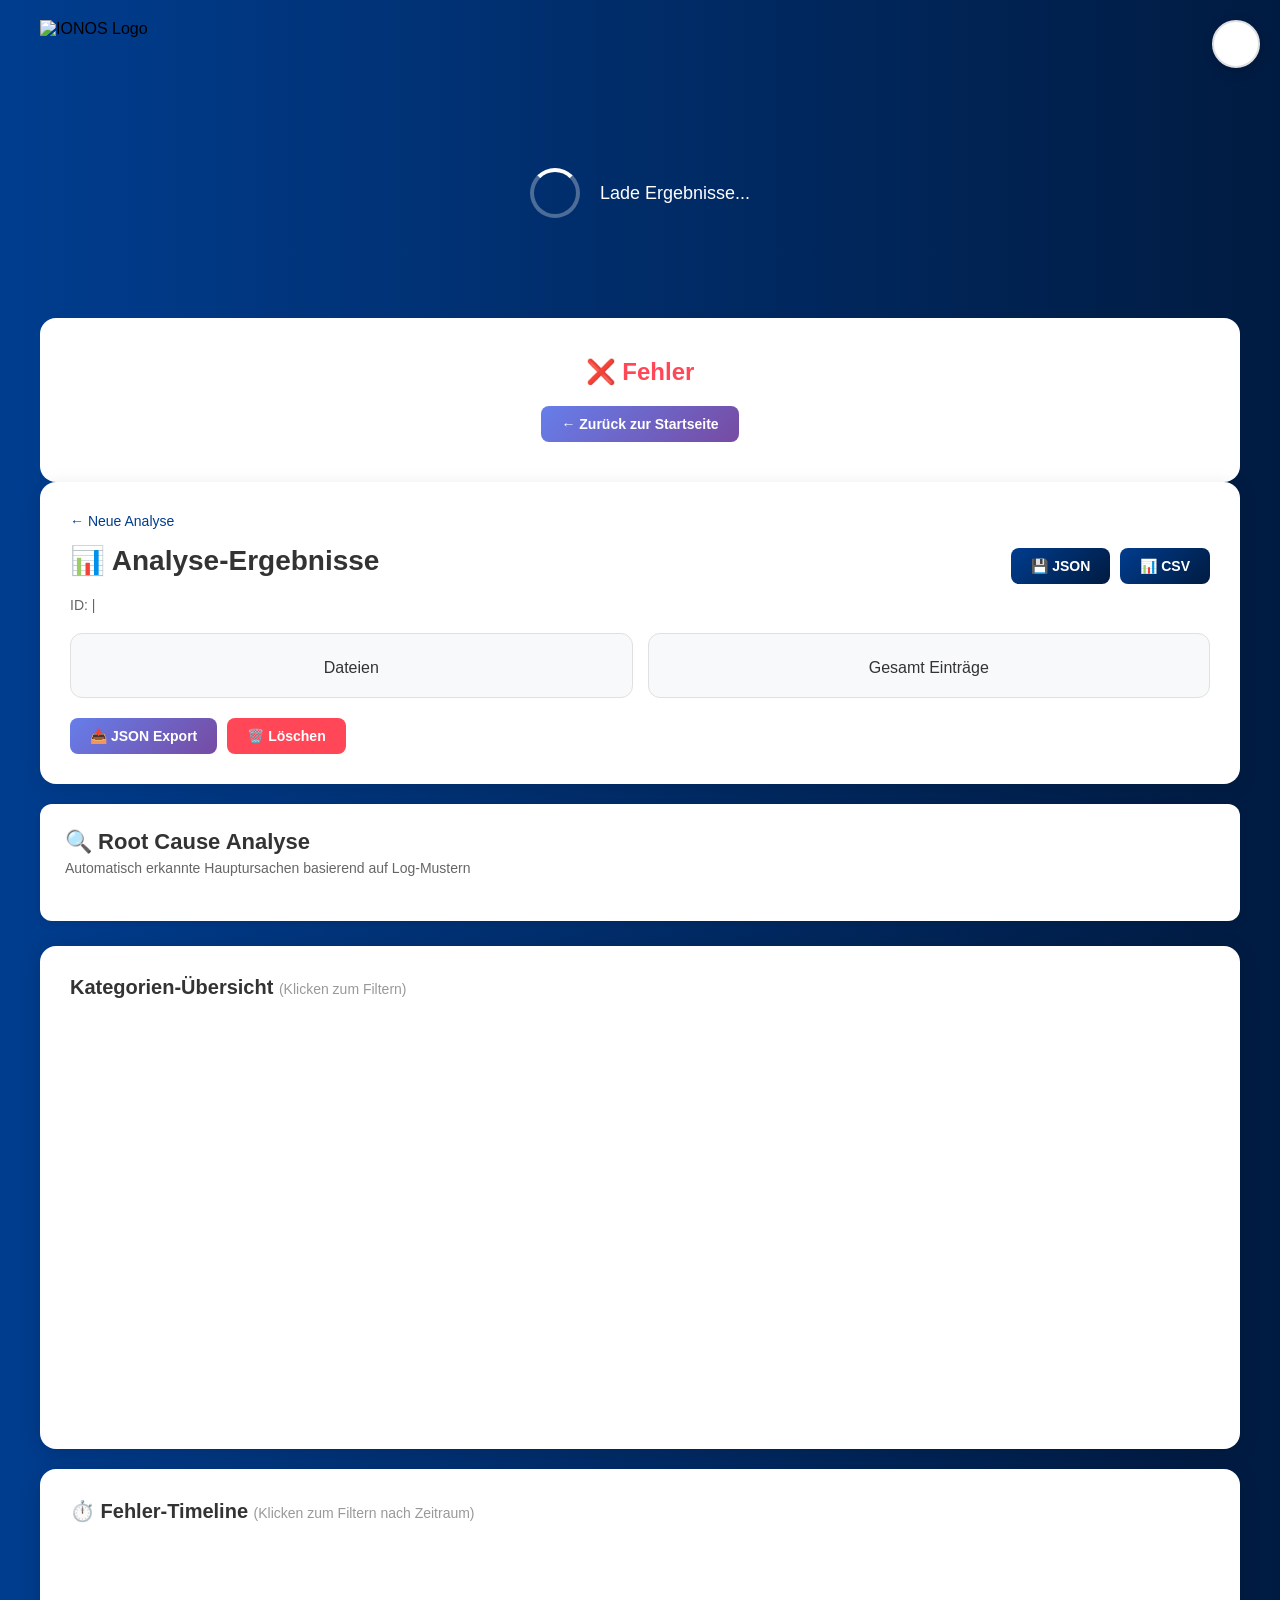
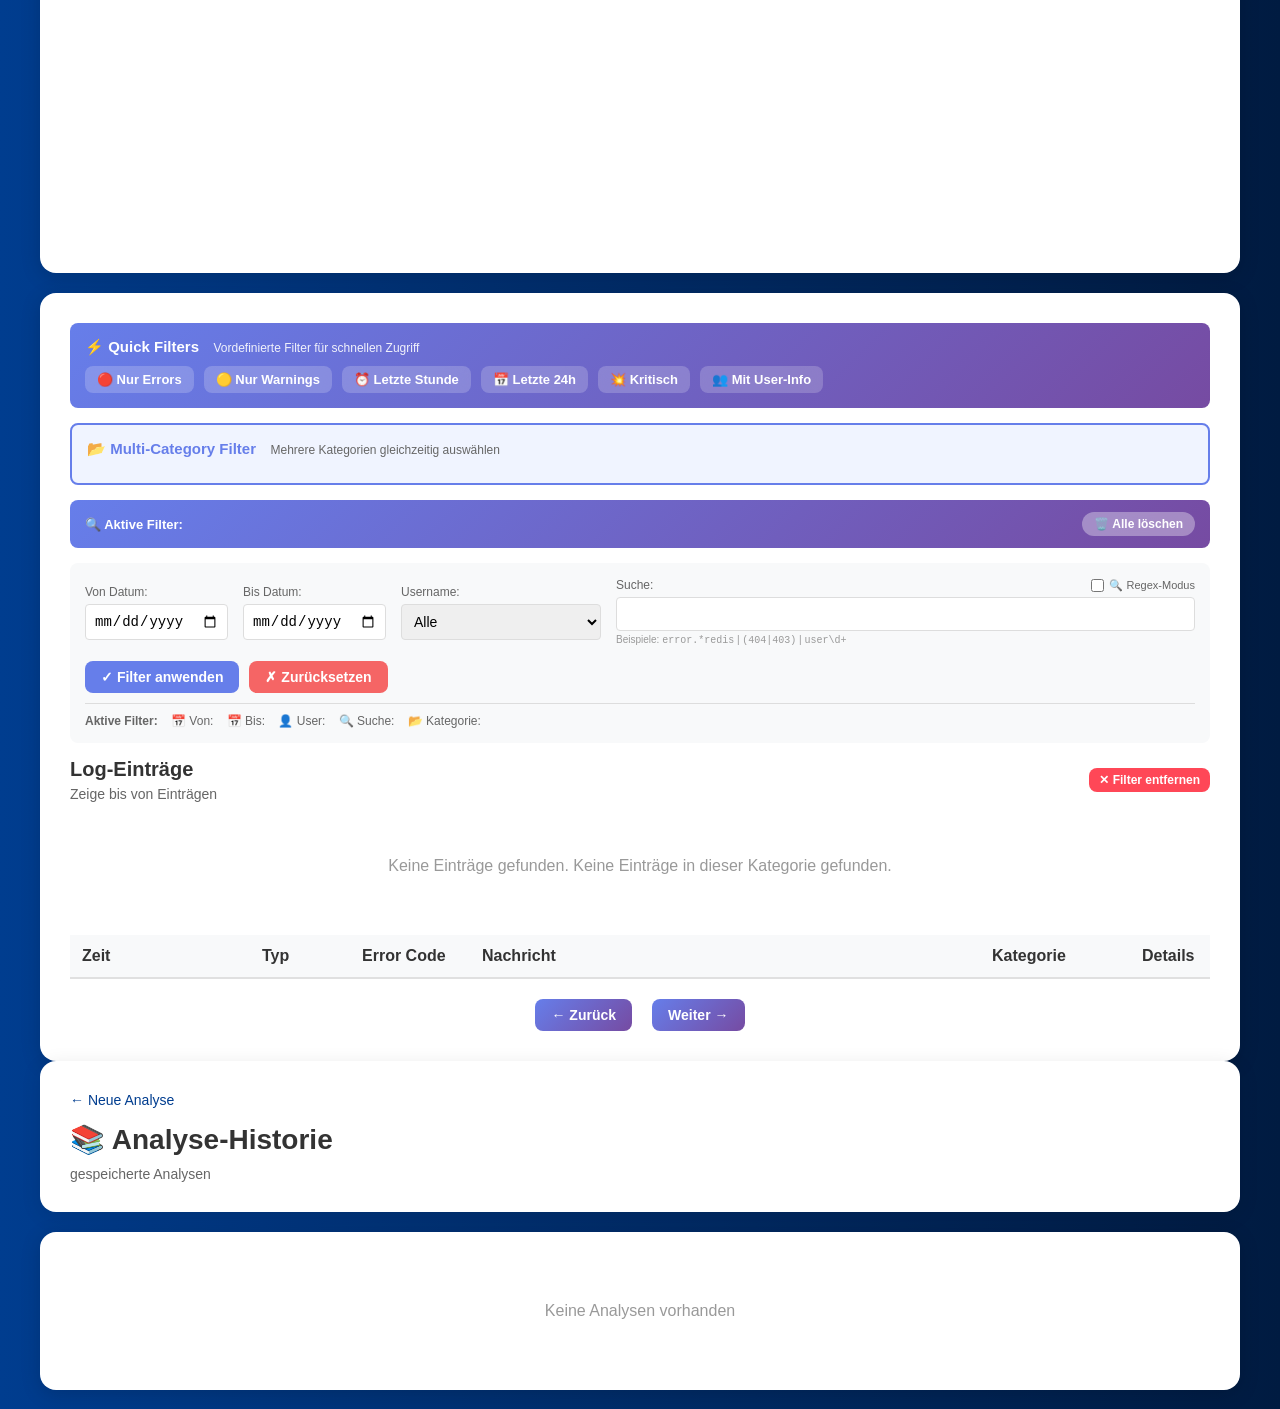
==== backend/static/results.html @ 9494ece1 "Add Dark Mode support for Charts, Timeline and Log Table" ====
<!DOCTYPE html>
<html lang="de">
<head>
    <meta charset="UTF-8">
    <meta name="viewport" content="width=device-width, initial-scale=1.0">
    <title>Analyse-Ergebnisse - Nextcloud Log Analyzer</title>
    
    <!-- Favicons -->
    <link rel="icon" type="image/x-icon" href="/static/favicon.ico">
    <link rel="icon" type="image/png" sizes="16x16" href="/static/favicon-16px.png">
    <link rel="icon" type="image/png" sizes="32x32" href="/static/favicon-32px.png">
    <link rel="icon" type="image/png" sizes="48x48" href="/static/favicon-48px.png">
    
    <script defer src="https://cdn.jsdelivr.net/npm/alpinejs@3.13.3/dist/cdn.min.js"></script>
    <script src="https://cdn.jsdelivr.net/npm/chart.js@4.4.0/dist/chart.umd.min.js"></script>
    <style>
        /* CSS Variables for Light/Dark Theme */
        :root {
            /* IONOS Brand Colors */
            --global--color-ionos-blue: #003d8f;
            --global--color-dark-midnight: #001b41;
            
            --bg-gradient-start: var(--global--color-ionos-blue);
            --bg-gradient-end: var(--global--color-dark-midnight);
            --container-bg: #ffffff;
            --text-primary: #333333;
            --text-secondary: #666666;
            --text-tertiary: #999999;
            --border-color: #e0e0e0;
            --shadow-sm: rgba(0, 0, 0, 0.1);
            --shadow-md: rgba(0, 0, 0, 0.15);
            --link-color: var(--global--color-ionos-blue);
            --link-hover: #004ba3;
            --card-bg: #ffffff;
            --header-bg: #f8f9fa;
            --table-header-bg: #f8f9fa;
            --table-border: #e0e0e0;
            --table-hover: #f5f5f5;
            --input-bg: #ffffff;
            --input-border: #ddd;
            --button-bg: var(--global--color-ionos-blue);
            --button-hover: #004ba3;
            --danger-bg: #dc3545;
            --danger-hover: #c82333;
            --stat-bg: #f8f9fa;
        }
        
        [data-theme="dark"] {
            --bg-gradient-start: var(--global--color-dark-midnight);
            --bg-gradient-end: #000a1f;
            --container-bg: #0f3460;
            --text-primary: #e4e4e4;
            --text-secondary: #b8b8b8;
            --text-tertiary: #8a8a8a;
            --border-color: #2a2a3e;
            --shadow-sm: rgba(0, 0, 0, 0.3);
            --shadow-md: rgba(0, 0, 0, 0.5);
            --link-color: #8b9dff;
            --link-hover: #a8b5ff;
            --card-bg: #1a2332;
            --header-bg: #162238;
            --table-header-bg: #1a2840;
            --table-border: #2a3a52;
            --table-hover: #1f3048;
            --input-bg: #1a2840;
            --input-border: #2a3a52;
            --button-bg: #5568d3;
            --button-hover: #667eea;
            --danger-bg: #dc3545;
            --danger-hover: #e84e5f;
            --stat-bg: #1a2840;
        }
        
        * {
            margin: 0;
            padding: 0;
            box-sizing: border-box;
            transition: background-color 0.3s ease, color 0.3s ease, border-color 0.3s ease;
        }

        body {
            font-family: -apple-system, BlinkMacSystemFont, 'Segoe UI', Roboto, 'Helvetica Neue', Arial, sans-serif;
            background: linear-gradient(to right, var(--global--color-ionos-blue), var(--global--color-dark-midnight));
            min-height: 100vh;
            padding: 20px;
        }
        
        .theme-toggle {
            position: fixed;
            top: 20px;
            right: 20px;
            width: 48px;
            height: 48px;
            border-radius: 50%;
            background: var(--container-bg);
            border: 2px solid var(--border-color);
            cursor: pointer;
            font-size: 20px;
            display: flex;
            align-items: center;
            justify-content: center;
            box-shadow: 0 4px 12px var(--shadow-md);
            z-index: 1000;
            transition: all 0.3s ease;
        }
        
        .theme-toggle:hover {
            transform: scale(1.1);
            box-shadow: 0 6px 16px var(--shadow-md);
        }

        .container {
            max-width: 1200px;
            margin: 0 auto;
        }

        .header {
            background: var(--container-bg);
            border-radius: 16px;
            padding: 30px;
            margin-bottom: 20px;
            box-shadow: 0 4px 20px var(--shadow-sm);
        }

        h1 {
            color: var(--text-primary);
            margin-bottom: 10px;
            font-size: 28px;
        }

        .back-link {
            display: inline-block;
            color: var(--link-color);
            text-decoration: none;
            margin-bottom: 15px;
            font-size: 14px;
        }

        .back-link:hover {
            color: var(--link-hover);
            text-decoration: underline;
        }

        .stats-grid {
            display: grid;
            grid-template-columns: repeat(auto-fit, minmax(200px, 1fr));
            gap: 15px;
            margin-top: 20px;
        }

        .stat-card {
            background: var(--stat-bg);
            color: var(--text-primary);
            border: 1px solid var(--border-color);
            padding: 20px;
            border-radius: 12px;
            text-align: center;
        }

        .stat-value {
            font-size: 32px;
            font-weight: bold;
            margin-bottom: 5px;
            color: var(--link-color);
        }
        }

        .stat-label {
            font-size: 14px;
            opacity: 0.9;
        }

        .chart-container {
            background: var(--card-bg);
            border-radius: 16px;
            padding: 30px;
            margin-bottom: 20px;
            box-shadow: 0 4px 20px var(--shadow-md);
        }

        .chart-title {
            font-size: 20px;
            font-weight: 600;
            color: var(--text-primary);
            margin-bottom: 20px;
        }

        .entries-container {
            background: var(--card-bg);
            border-radius: 16px;
            padding: 30px;
            box-shadow: 0 4px 20px var(--shadow-md);
        }

        .entries-table {
            width: 100%;
            border-collapse: collapse;
            margin-top: 20px;
        }

        .entries-table th {
            background: var(--table-header-bg);
            padding: 12px;
            text-align: left;
            font-weight: 600;
            color: var(--text-primary);
            border-bottom: 2px solid var(--table-border);
            position: sticky;
            top: 0;
            z-index: 10;
        }

        .entries-table td {
            padding: 12px;
            border-bottom: 1px solid var(--table-border);
            font-size: 14px;
            color: var(--text-secondary);
        }

        .entries-table td:first-child {
            font-family: 'Courier New', monospace;
            font-size: 13px;
            white-space: nowrap;
            color: var(--text-secondary);
        }

        .entries-table td:nth-child(3) {
            max-width: 500px;
            overflow: hidden;
            text-overflow: ellipsis;
        }

        .entries-table tr:hover {
            background: var(--table-hover);
        }

        /* Table cell border for dark mode */
        .table-cell-border {
            border-bottom: 1px solid var(--table-border);
        }

        /* Detail row styles for dark mode */
        .detail-row-bg {
            background: var(--stat-bg) !important;
        }

        .detail-box {
            background: var(--card-bg);
            padding: 15px;
            border-radius: 8px;
            border: 2px solid #667eea;
        }

        .detail-box h4 {
            margin: 0 0 15px 0;
            color: #667eea;
        }

        .detail-box strong {
            color: var(--text-primary);
        }

        .detail-box span,
        .detail-box div {
            color: var(--text-secondary);
        }

        .badge {
            display: inline-block;
            padding: 4px 8px;
            border-radius: 4px;
            font-size: 12px;
            font-weight: 600;
        }

        .badge-error {
            background: #ff4757;
            color: white;
        }

        .badge-warning {
            background: #ffa502;
            color: white;
        }

        .badge-info {
            background: #3742fa;
            color: white;
        }

        .loading {
            display: flex;
            align-items: center;
            justify-content: center;
            padding: 100px 20px;
            color: white;
            font-size: 18px;
        }

        .spinner {
            border: 4px solid rgba(255, 255, 255, 0.3);
            border-top: 4px solid white;
            border-radius: 50%;
            width: 50px;
            height: 50px;
            animation: spin 1s linear infinite;
            margin-right: 20px;
        }

        @keyframes spin {
            0% { transform: rotate(0deg); }
            100% { transform: rotate(360deg); }
        }

        .error {
            background: white;
            border-radius: 16px;
            padding: 40px;
            text-align: center;
            color: #ff4757;
        }

        .history-list {
            list-style: none;
        }

        .history-item {
            background: #f8f9fa;
            padding: 15px;
            margin-bottom: 10px;
            border-radius: 8px;
            display: flex;
            justify-content: space-between;
            align-items: center;
        }

        .history-item:hover {
            background: #e9ecef;
            cursor: pointer;
        }

        .btn {
            padding: 10px 20px;
            border: none;
            border-radius: 8px;
            cursor: pointer;
            font-size: 14px;
            font-weight: 600;
            text-decoration: none;
            display: inline-block;
        }

        .btn-primary {
            background: linear-gradient(135deg, #667eea 0%, #764ba2 100%);
            color: white;
        }

        .btn-danger {
            background: #ff4757;
            color: white;
        }

        .btn:hover {
            opacity: 0.9;
        }

        .actions {
            margin-top: 20px;
            display: flex;
            gap: 10px;
        }

        /* Root Cause Analysis Styles */
        .root-cause-container {
            background: var(--card-bg);
            border-radius: 12px;
            padding: 25px;
            margin-bottom: 25px;
            box-shadow: 0 2px 8px var(--shadow-sm);
        }

        .root-cause-header h3 {
            margin: 0 0 5px 0;
            color: var(--text-primary);
            font-size: 22px;
        }

        .root-cause-subtitle {
            margin: 0 0 20px 0;
            color: var(--text-secondary);
            font-size: 14px;
        }

        .root-cause-grid {
            display: grid;
            grid-template-columns: repeat(auto-fit, minmax(300px, 1fr));
            gap: 15px;
        }

        .root-cause-card {
            border-radius: 10px;
            padding: 20px;
            display: flex;
            gap: 15px;
            border-left: 4px solid;
            transition: transform 0.2s, box-shadow 0.2s;
            cursor: pointer;
        }

        .root-cause-card:hover {
            transform: translateY(-2px);
            box-shadow: 0 4px 12px rgba(0, 0, 0, 0.15);
        }

        .root-cause-card:active {
            transform: translateY(0);
        }

        .severity-critical {
            background: #fff5f5;
            border-left-color: #e53e3e;
        }

        .severity-critical:hover {
            background: #fed7d7;
        }

        .severity-high {
            background: #fffaf0;
            border-left-color: #ed8936;
        }

        .severity-high:hover {
            background: #feebc8;
        }

        .severity-medium {
            background: #fffff0;
            border-left-color: #ecc94b;
        }

        .severity-medium:hover {
            background: #fefcbf;
        }

        .severity-low {
            background: #f0f9ff;
            border-left-color: #4299e1;
        }

        .severity-low:hover {
            background: #bee3f8;
        }

        .root-cause-icon {
            font-size: 32px;
            line-height: 1;
            flex-shrink: 0;
        }

        .root-cause-content {
            flex: 1;
        }

        .root-cause-title {
            font-size: 16px;
            font-weight: 700;
            color: var(--text-primary);
            margin-bottom: 5px;
        }

        .root-cause-description {
            font-size: 14px;
            color: var(--text-secondary);
            margin-bottom: 10px;
            line-height: 1.5;
        }

        .root-cause-stats {
            display: flex;
            gap: 10px;
            align-items: center;
            margin-bottom: 10px;
        }

        .root-cause-count {
            font-size: 13px;
            font-weight: 600;
            color: var(--text-primary);
        }

        .root-cause-percent {
            font-size: 13px;
            color: var(--text-secondary);
        }

        .root-cause-suggestion {
            font-size: 13px;
            padding: 10px;
            background: var(--stat-bg);
            border-radius: 6px;
            line-height: 1.5;
        }

        .root-cause-suggestion strong {
            color: var(--text-primary);
        }

        /* Dark Mode Severity Colors */
        [data-theme="dark"] .severity-critical {
            background: rgba(254, 178, 178, 0.15);
            border-left-color: #fc8181;
        }

        [data-theme="dark"] .severity-critical:hover {
            background: rgba(254, 178, 178, 0.25);
        }

        [data-theme="dark"] .severity-high {
            background: rgba(251, 211, 141, 0.15);
            border-left-color: #f6ad55;
        }

        [data-theme="dark"] .severity-high:hover {
            background: rgba(251, 211, 141, 0.25);
        }

        [data-theme="dark"] .severity-medium {
            background: rgba(250, 240, 137, 0.15);
            border-left-color: #f6e05e;
        }

        [data-theme="dark"] .severity-medium:hover {
            background: rgba(250, 240, 137, 0.25);
        }

        [data-theme="dark"] .severity-low {
            background: rgba(144, 205, 244, 0.15);
            border-left-color: #63b3ed;
        }

        [data-theme="dark"] .severity-low:hover {
            background: rgba(144, 205, 244, 0.25);
        }

        /* Download Button Styles */
        .download-btn {
            background: linear-gradient(135deg, var(--global--color-ionos-blue) 0%, var(--global--color-dark-midnight) 100%);
            color: white;
            border: none;
            border-radius: 8px;
            padding: 10px 20px;
            font-size: 14px;
            font-weight: 600;
            cursor: pointer;
            transition: all 0.3s ease;
            display: inline-flex;
            align-items: center;
            gap: 5px;
        }

        .download-btn:hover {
            transform: translateY(-2px);
            box-shadow: 0 4px 12px rgba(0, 61, 143, 0.4);
        }
    </style>
</head>
<body>
    <div class="container" x-data="resultsApp()" x-init="init()">
        <!-- Theme Toggle Button - Inside Alpine context -->
        <button class="theme-toggle" @click="toggleTheme()" :aria-label="darkMode ? 'Switch to light mode' : 'Switch to dark mode'">
            <span x-text="darkMode ? '☀️' : '🌙'"></span>
        </button>
        
        <!-- Logo Header - Inside Container, Above All Content -->
        <div style="margin-bottom: 30px;">
            <img src="/static/logo_ionos.png" alt="IONOS Logo" style="max-width: 150px; height: auto;">
        </div>
        
        <!-- Loading State -->
        <div class="loading" x-show="loading">
            <div class="spinner"></div>
            <div>Lade Ergebnisse...</div>
        </div>

        <!-- Error State -->
        <div class="error" x-show="error && !loading">
            <h2>❌ Fehler</h2>
            <p x-text="error"></p>
            <a href="/" class="btn btn-primary" style="margin-top: 20px;">← Zurück zur Startseite</a>
        </div>

        <!-- Results View (Single Analysis) -->
        <div x-show="!loading && !error && analysisId && result">
            <div class="header">
                <a href="/" class="back-link">← Neue Analyse</a>
                <div style="display: flex; justify-content: space-between; align-items: center; margin-bottom: 10px;">
                    <h1>📊 Analyse-Ergebnisse</h1>
                    <div style="display: flex; gap: 10px;">
                        <button @click="downloadJSON()" class="download-btn" title="Als JSON exportieren">
                            💾 JSON
                        </button>
                        <button @click="downloadCSV()" class="download-btn" title="Als CSV exportieren">
                            📊 CSV
                        </button>
                    </div>
                </div>
                <p style="color: #666; font-size: 14px; margin-top: 5px;">
                    ID: <span x-text="analysisId"></span> | 
                    <span x-text="result?.timestamp"></span>
                </p>

                <!-- Stats Grid -->
                <div class="stats-grid">
                    <div class="stat-card">
                        <div class="stat-value" x-text="result?.file_count || 0"></div>
                        <div class="stat-label">Dateien</div>
                    </div>
                    <div class="stat-card">
                        <div class="stat-value" x-text="result?.total_entries || 0"></div>
                        <div class="stat-label">Gesamt Einträge</div>
                    </div>
                    
                    <!-- Dynamic category cards - only show if > 0 -->
                    <template x-for="[category, count] in Object.entries(result?.categories || {}).filter(([k,v]) => v > 0)" :key="category">
                        <div class="stat-card">
                            <div class="stat-value" x-text="count"></div>
                            <div class="stat-label" x-text="getCategoryLabel(category)"></div>
                        </div>
                    </template>
                </div>

                <div class="actions">
                    <button @click="exportJSON()" class="btn btn-primary">📥 JSON Export</button>
                    <button @click="deleteAnalysis()" class="btn btn-danger">🗑️ Löschen</button>
                </div>
            </div>

            <!-- Root Cause Analysis -->
            <div class="root-cause-container" x-show="rootCause.issues.length > 0">
                <div class="root-cause-header">
                    <h3>🔍 Root Cause Analyse</h3>
                    <p class="root-cause-subtitle">Automatisch erkannte Hauptursachen basierend auf Log-Mustern</p>
                </div>
                <div class="root-cause-grid">
                    <template x-for="issue in rootCause.issues" :key="issue.type">
                        <div class="root-cause-card" 
                             :class="'severity-' + issue.severity"
                             @click="filterByRootCause(issue)"
                             :title="'Klicken um ' + issue.count + ' betroffene Logs anzuzeigen'">
                            <div class="root-cause-icon" x-text="issue.icon"></div>
                            <div class="root-cause-content">
                                <div class="root-cause-title" x-text="issue.title"></div>
                                <div class="root-cause-description" x-text="issue.description"></div>
                                <div class="root-cause-stats">
                                    <span class="root-cause-count" x-text="issue.count + ' Vorkommen'"></span>
                                    <span class="root-cause-percent" x-text="'(' + issue.percentage + '%)'"></span>
                                </div>
                                <div class="root-cause-suggestion" x-show="issue.suggestion">
                                    <strong>Lösung:</strong> <span x-text="issue.suggestion"></span>
                                </div>
                            </div>
                        </div>
                    </template>
                </div>
            </div>

            <!-- Charts -->
            <div class="chart-container">
                <div class="chart-title">Kategorien-Übersicht <span style="font-size: 14px; color: #999; font-weight: normal;">(Klicken zum Filtern)</span></div>
                <div style="position: relative; height: 400px; width: 100%;">
                    <canvas id="categoriesChart" style="cursor: pointer;"></canvas></canvas>
                </div>
            </div>

            <!-- Timeline Chart NEW -->
            <div class="chart-container">
                <div class="chart-title">⏱️ Fehler-Timeline <span style="font-size: 14px; color: #999; font-weight: normal;">(Klicken zum Filtern nach Zeitraum)</span></div>
                <div style="position: relative; height: 300px; width: 100%;">
                    <canvas id="timelineChart" style="cursor: pointer;"></canvas>
                </div>
            </div>
            <!-- Log Entries Table -->
            <div class="entries-container">
                <!-- Quick Filters Section NEW -->
                <div style="background: linear-gradient(135deg, #667eea 0%, #764ba2 100%); padding: 15px; border-radius: 8px; margin-bottom: 15px; color: white;">
                    <div style="margin-bottom: 10px;">
                        <strong style="font-size: 15px;">⚡ Quick Filters</strong>
                        <span style="font-size: 12px; opacity: 0.9; margin-left: 10px;">Vordefinierte Filter für schnellen Zugriff</span>
                    </div>
                    <div style="display: flex; gap: 10px; flex-wrap: wrap;">
                        <button @click="applyQuickFilter('errors')" class="btn" style="background: rgba(255,255,255,0.2); color: white; padding: 6px 12px; font-size: 13px; backdrop-filter: blur(10px);">
                            🔴 Nur Errors
                        </button>
                        <button @click="applyQuickFilter('warnings')" class="btn" style="background: rgba(255,255,255,0.2); color: white; padding: 6px 12px; font-size: 13px; backdrop-filter: blur(10px);">
                            🟡 Nur Warnings
                        </button>
                        <button @click="applyQuickFilter('last_hour')" class="btn" style="background: rgba(255,255,255,0.2); color: white; padding: 6px 12px; font-size: 13px; backdrop-filter: blur(10px);">
                            ⏰ Letzte Stunde
                        </button>
                        <button @click="applyQuickFilter('last_24h')" class="btn" style="background: rgba(255,255,255,0.2); color: white; padding: 6px 12px; font-size: 13px; backdrop-filter: blur(10px);">
                            📅 Letzte 24h
                        </button>
                        <button @click="applyQuickFilter('critical')" class="btn" style="background: rgba(255,255,255,0.2); color: white; padding: 6px 12px; font-size: 13px; backdrop-filter: blur(10px);">
                            💥 Kritisch
                        </button>
                        <button @click="applyQuickFilter('with_users')" class="btn" style="background: rgba(255,255,255,0.2); color: white; padding: 6px 12px; font-size: 13px; backdrop-filter: blur(10px);">
                            👥 Mit User-Info
                        </button>
                    </div>
                </div>

                <!-- Multi-Category Filter NEW -->
                <div style="background: #f0f4ff; padding: 15px; border-radius: 8px; margin-bottom: 15px; border: 2px solid #667eea;">
                    <div style="margin-bottom: 10px;">
                        <strong style="font-size: 15px; color: #667eea;">📂 Multi-Category Filter</strong>
                        <span style="font-size: 12px; color: #666; margin-left: 10px;">Mehrere Kategorien gleichzeitig auswählen</span>
                    </div>
                    <div style="display: grid; grid-template-columns: repeat(auto-fill, minmax(200px, 1fr)); gap: 10px;">
                        <template x-for="(count, category) in result.categories" :key="category">
                            <label style="display: flex; align-items: center; gap: 8px; cursor: pointer; padding: 8px; background: white; border-radius: 6px; border: 1px solid #ddd; transition: all 0.2s;" 
                                   :style="selectedCategories.includes(category) ? 'border-color: #667eea; background: #f0f4ff;' : ''">
                                <input type="checkbox" 
                                       :value="category" 
                                       x-model="selectedCategories"
                                       @change="applyFilters()"
                                       style="cursor: pointer;">
                                <span style="font-size: 13px; flex: 1;" x-text="category"></span>
                                <span style="font-size: 12px; color: #667eea; font-weight: bold;" x-text="count"></span>
                            </label>
                        </template>
                    </div>
                </div>

                <!-- Filter Breadcrumb Navigation NEW -->
                <div x-show="hasActiveFilters()" 
                     style="background: linear-gradient(135deg, #667eea 0%, #764ba2 100%); padding: 12px 15px; border-radius: 8px; margin-bottom: 15px;">
                    <div style="display: flex; align-items: center; gap: 10px; flex-wrap: wrap;">
                        <span style="color: white; font-size: 13px; font-weight: bold;">🔍 Aktive Filter:</span>
                        
                        <!-- Quick Filter Badge -->
                        <template x-if="quickFilterActive">
                            <div style="display: inline-flex; align-items: center; gap: 6px; background: rgba(255,255,255,0.25); padding: 5px 10px; border-radius: 20px; font-size: 12px; color: white; backdrop-filter: blur(10px);">
                                <span x-text="quickFilterActive"></span>
                                <button @click="quickFilterActive = null; applyFilters();" 
                                        style="background: transparent; border: none; color: white; cursor: pointer; font-size: 14px; padding: 0; line-height: 1;">
                                    ✕
                                </button>
                            </div>
                        </template>

                        <!-- Categories Badge -->
                        <template x-if="selectedCategories.length > 0">
                            <div style="display: inline-flex; align-items: center; gap: 6px; background: rgba(255,255,255,0.25); padding: 5px 10px; border-radius: 20px; font-size: 12px; color: white; backdrop-filter: blur(10px);">
                                <span x-text="`📂 ${selectedCategories.length} Kategorie${selectedCategories.length > 1 ? 'n' : ''}`"></span>
                                <button @click="selectedCategories = []; applyFilters();" 
                                        style="background: transparent; border: none; color: white; cursor: pointer; font-size: 14px; padding: 0; line-height: 1;">
                                    ✕
                                </button>
                            </div>
                        </template>

                        <!-- Date Filter Badge -->
                        <template x-if="filterDateFrom || filterDateTo">
                            <div style="display: inline-flex; align-items: center; gap: 6px; background: rgba(255,255,255,0.25); padding: 5px 10px; border-radius: 20px; font-size: 12px; color: white; backdrop-filter: blur(10px);">
                                <span>📅 Datum</span>
                                <button @click="filterDateFrom = ''; filterDateTo = ''; applyFilters();" 
                                        style="background: transparent; border: none; color: white; cursor: pointer; font-size: 14px; padding: 0; line-height: 1;">
                                    ✕
                                </button>
                            </div>
                        </template>

                        <!-- Username Badge -->
                        <template x-if="filterUsername">
                            <div style="display: inline-flex; align-items: center; gap: 6px; background: rgba(255,255,255,0.25); padding: 5px 10px; border-radius: 20px; font-size: 12px; color: white; backdrop-filter: blur(10px);">
                                <span x-text="`👤 ${filterUsername}`"></span>
                                <button @click="filterUsername = ''; applyFilters();" 
                                        style="background: transparent; border: none; color: white; cursor: pointer; font-size: 14px; padding: 0; line-height: 1;">
                                    ✕
                                </button>
                            </div>
                        </template>

                        <!-- Search Badge -->
                        <template x-if="searchTerm">
                            <div style="display: inline-flex; align-items: center; gap: 6px; background: rgba(255,255,255,0.25); padding: 5px 10px; border-radius: 20px; font-size: 12px; color: white; backdrop-filter: blur(10px);">
                                <span x-text="`🔎 ${regexMode ? 'Regex: ' : ''}${searchTerm.substring(0, 20)}${searchTerm.length > 20 ? '...' : ''}`"></span>
                                <button @click="searchTerm = ''; applyFilters();" 
                                        style="background: transparent; border: none; color: white; cursor: pointer; font-size: 14px; padding: 0; line-height: 1;">
                                    ✕
                                </button>
                            </div>
                        </template>

                        <!-- Clear All Button -->
                        <button @click="clearAllFilters()" 
                                style="background: rgba(255,255,255,0.35); border: none; color: white; cursor: pointer; padding: 5px 12px; border-radius: 20px; font-size: 12px; font-weight: bold; backdrop-filter: blur(10px); margin-left: auto;">
                            🗑️ Alle löschen
                        </button>
                    </div>
                </div>

                <!-- Advanced Filter Section -->
                <div style="background: #f8f9fa; padding: 15px; border-radius: 8px; margin-bottom: 15px;">
                    <div style="display: flex; gap: 15px; align-items: center; flex-wrap: wrap;">
                        <!-- Date From -->
                        <div>
                            <label style="font-size: 12px; color: #666; display: block; margin-bottom: 5px;">Von Datum:</label>
                            <input type="date" x-model="filterDateFrom" 
                                   style="padding: 8px; border: 1px solid #ddd; border-radius: 4px; font-size: 14px;">
                        </div>
                        
                        <!-- Date To -->
                        <div>
                            <label style="font-size: 12px; color: #666; display: block; margin-bottom: 5px;">Bis Datum:</label>
                            <input type="date" x-model="filterDateTo" 
                                   style="padding: 8px; border: 1px solid #ddd; border-radius: 4px; font-size: 14px;">
                        </div>
                        
                        <!-- Username Filter -->
                        <div>
                            <label style="font-size: 12px; color: #666; display: block; margin-bottom: 5px;">Username:</label>
                            <select x-model="filterUsername" 
                                    style="padding: 8px; border: 1px solid #ddd; border-radius: 4px; font-size: 14px; width: 200px; cursor: pointer;">
                                <option value="">Alle</option>
                                <template x-for="user in availableUsers" :key="user">
                                    <option :value="user" x-text="user"></option>
                                </template>
                            </select>
                        </div>
                        
                        <!-- Search Filter with Regex Toggle -->
                        <div style="flex: 1; min-width: 300px;">
                            <div style="display: flex; justify-content: space-between; align-items: center; margin-bottom: 5px;">
                                <label style="font-size: 12px; color: #666;">Suche:</label>
                                <label style="font-size: 11px; color: #666; display: flex; align-items: center; gap: 5px; cursor: pointer;">
                                    <input type="checkbox" x-model="regexMode" style="cursor: pointer;">
                                    <span>🔍 Regex-Modus</span>
                                </label>
                            </div>
                            <input type="text" x-model="filterSearch" 
                                   :placeholder="regexMode ? 'Regex: (error|warning).*file' : 'Dateiname, Nachricht, etc...'"
                                   style="padding: 8px; border: 1px solid #ddd; border-radius: 4px; font-size: 14px; width: 100%;"
                                   :style="regexMode ? 'font-family: monospace; background: #fffbf0; border-color: #ffa500;' : ''">
                            <div x-show="regexMode" style="font-size: 10px; color: #999; margin-top: 3px;">
                                Beispiele: <code>error.*redis</code> | <code>(404|403)</code> | <code>user\d+</code>
                            </div>
                        </div>
                        
                        <!-- Filter Buttons -->
                        <div style="display: flex; gap: 10px; align-items: flex-end;">
                            <button @click="applyFilters()" class="btn" style="background: #667eea; color: white; padding: 8px 16px;">
                                ✓ Filter anwenden
                            </button>
                            <button @click="resetAllFilters()" class="btn" style="background: #f56565; color: white; padding: 8px 16px;">
                                ✗ Zurücksetzen
                            </button>
                        </div>
                    </div>
                    
                    <!-- Active Filters Display -->
                    <div x-show="hasActiveFilters()" style="margin-top: 10px; padding-top: 10px; border-top: 1px solid #ddd;">
                        <div style="font-size: 12px; color: #666;">
                            <strong>Aktive Filter:</strong>
                            <span x-show="filterDateFrom" style="margin-left: 10px;">
                                📅 Von: <strong x-text="filterDateFrom"></strong>
                            </span>
                            <span x-show="filterDateTo" style="margin-left: 10px;">
                                📅 Bis: <strong x-text="filterDateTo"></strong>
                            </span>
                            <span x-show="filterUsername" style="margin-left: 10px;">
                                👤 User: <strong x-text="filterUsername"></strong>
                            </span>
                            <span x-show="filterSearch" style="margin-left: 10px;">
                                🔍 Suche: <strong x-text="filterSearch"></strong>
                            </span>
                            <span x-show="selectedCategory" style="margin-left: 10px;">
                                📂 Kategorie: <strong x-text="selectedCategory"></strong>
                            </span>
                        </div>
                    </div>
                </div>
                
                <div style="display: flex; justify-content: space-between; align-items: center; margin-bottom: 15px; flex-wrap: wrap; gap: 10px;">
                    <div>
                        <div class="chart-title" style="margin: 0;">Log-Einträge</div>
                        <div style="font-size: 14px; color: #666; margin-top: 5px;">
                            Zeige <span x-text="Math.min((currentPage - 1) * entriesPerPage + 1, filteredEntries.length)"></span> 
                            bis <span x-text="Math.min(currentPage * entriesPerPage, filteredEntries.length)"></span> 
                            von <span x-text="filteredEntries.length"></span> Einträgen
                        </div>
                    </div>
                    <div style="display: flex; gap: 10px; align-items: center; flex-wrap: wrap;">
                        <button x-show="selectedCategory" 
                                @click="selectedCategory = null; currentPage = 1;" 
                                class="btn" 
                                style="padding: 5px 10px; font-size: 12px; background: #ff4757; color: white;">
                            ✕ Filter entfernen
                        </button>
                    </div>
                </div>
                
                <div x-show="!filteredEntries || filteredEntries?.length === 0">
                    <p style="color: #999; text-align: center; padding: 40px;">
                        <span x-show="!selectedCategory">Keine Einträge gefunden.</span>
                        <span x-show="selectedCategory">Keine Einträge in dieser Kategorie gefunden.</span>
                    </p>
                </div>

                <table class="entries-table" x-show="filteredEntries?.length > 0" style="table-layout: fixed; width: 100%;">
                    <thead>
                        <tr>
                            <th style="width: 180px;">Zeit</th>
                            <th style="width: 100px;">Typ</th>
                            <th style="width: 120px;">Error Code</th>
                            <th style="width: auto;">Nachricht</th>
                            <th style="width: 150px;">Kategorie</th>
                            <th style="width: 80px;">Details</th>
                        </tr>
                    </thead>
                    <tbody>
                        <template x-for="(entry, index) in paginatedEntries" :key="entry.time + '_' + index">
                            <tr>
                                <!-- Main Row Content in a single TR with nested table for details -->
                                <td colspan="6" style="padding: 0;">
                                    <table style="width: 100%; border-collapse: collapse; table-layout: fixed;">
                                        <colgroup>
                                            <col style="width: 180px;">
                                            <col style="width: 100px;">
                                            <col style="width: 120px;">
                                            <col style="width: auto;">
                                            <col style="width: 150px;">
                                            <col style="width: 80px;">
                                        </colgroup>
                                        <tr style="cursor: pointer;" @click="selectedEntry = (selectedEntry === entry ? null : entry)">
                                            <td x-text="entry.time" class="table-cell-border" style="font-size: 12px; padding: 12px 8px 12px 8px;"></td>
                                            <td class="table-cell-border" style="padding: 12px 8px 12px 18px;">
                                                <span class="badge"
                                                      :class="{
                                                          'badge-error': entry.type === 'ERROR',
                                                          'badge-warning': entry.type === 'WARNING',
                                                          'badge-info': entry.type === 'INFO'
                                                      }"
                                                      x-text="entry.type"></span>
                                            </td>
                                            <td class="table-cell-border" style="padding: 12px 8px 12px 18px;">
                                                <span class="badge" 
                                                      :class="entry.error_code ? 'badge-error' : ''"
                                                      style="font-family: monospace; font-size: 11px;"
                                                      x-text="entry.error_code || '-'"></span>
                                            </td>
                                            <td class="table-cell-border" style="padding: 12px 18px; max-width: 500px;">
                                                <div :title="entry.message" x-text="entry.message" 
                                                     style="overflow: hidden; text-overflow: ellipsis; white-space: nowrap; max-width: 500px;"></div>
                                            </td>
                                            <td class="table-cell-border" style="padding: 12px 8px 12px 18px;">
                                                <span class="badge badge-info" 
                                                      :style="selectedCategory === entry.category ? 'background: #667eea; font-weight: bold;' : ''"
                                                      x-text="entry.category"></span>
                                            </td>
                                            <td class="table-cell-border" style="padding: 12px 8px; text-align: center;">
                                                <button class="btn" style="padding: 4px 8px; font-size: 12px; background: #667eea; color: white;" @click.stop="selectedEntry = (selectedEntry === entry ? null : entry)">
                                                    <span x-show="selectedEntry !== entry">👁️</span>
                                                    <span x-show="selectedEntry === entry">✕</span>
                                                </button>
                                            </td>
                                        </tr>
                                        
                                        <!-- Detail Row - shown/hidden with x-show -->
                                        <tr x-show="selectedEntry === entry" class="detail-row-bg">
                                            <td colspan="6" style="padding: 20px;">
                                                <div class="detail-box">
                                                    <h4>📋 Details</h4>
                                                    <div style="display: grid; grid-template-columns: auto 1fr; gap: 10px; font-size: 14px;">
                                                        <strong>Zeit:</strong>
                                                        <span x-text="entry.time"></span>
                                                        
                                                        <strong>Typ:</strong>
                                                        <span x-text="entry.type"></span>
                                                        
                                                        <strong>Error Code:</strong>
                                                        <span x-text="entry.error_code || 'Kein Error Code'"></span>
                                                        
                                                        <strong>Kategorie:</strong>
                                                        <span x-text="entry.category"></span>
                                                        
                                                        <strong>Datei:</strong>
                                                        <span x-text="entry.source_file || 'Unbekannt'"></span>
                                                        
                                                        <strong>Zeilennummer:</strong>
                                                        <span x-text="entry.line_number || '-'"></span>
                                                        
                                                        <strong>Nachricht:</strong>
                                                        <div x-text="entry.message" style="word-break: break-word; overflow-wrap: break-word; white-space: normal; margin-top: 5px; line-height: 1.5;"></div>
                                                        
                                                        <strong style="display: block; margin-top: 15px;">Rohe Logzeile:</strong>
                                                        <pre x-text="entry.raw_line || 'Nicht verfügbar'" 
                                                             style="background: #2d3436; color: #dfe6e9; padding: 10px; border-radius: 4px; margin: 0; font-size: 11px; font-family: 'Courier New', monospace; white-space: pre-wrap; word-break: break-all; overflow-wrap: anywhere; max-width: 100%; line-height: 1.4;"></pre>
                                                    </div>
                                                </div>
                                            </td>
                                        </tr>
                                    </table>
                                </td>
                            </tr>
                        </template>
                    </tbody>
                </table>

                <!-- Pagination -->
                <div x-show="filteredEntries.length > 0 && totalPages > 1" 
                     style="display: flex; justify-content: center; align-items: center; gap: 10px; margin-top: 20px; flex-wrap: wrap;">
                    <button @click="previousPage()" 
                            :disabled="currentPage === 1"
                            class="btn btn-primary" 
                            style="padding: 8px 16px; opacity: currentPage === 1 ? 0.5 : 1;">
                        ← Zurück
                    </button>
                    
                    <div style="display: flex; gap: 5px; flex-wrap: wrap;">
                        <template x-for="page in totalPages > 10 ? [1, 2, '...', currentPage - 1, currentPage, currentPage + 1, '...', totalPages - 1, totalPages].filter((p, i, arr) => p > 0 && p <= totalPages && arr.indexOf(p) === i) : Array.from({length: totalPages}, (_, i) => i + 1)" :key="page">
                            <button x-show="page !== '...'" 
                                    @click="goToPage(page)" 
                                    :class="currentPage === page ? 'btn-primary' : 'btn'"
                                    class="btn" 
                                    style="padding: 8px 12px; min-width: 40px;"
                                    :style="currentPage === page ? 'background: #667eea; color: white;' : 'background: white; color: #333;'">
                                <span x-text="page"></span>
                            </button>
                            <span x-show="page === '...'" style="padding: 8px 12px;">...</span>
                        </template>
                    </div>
                    
                    <button @click="nextPage()" 
                            :disabled="currentPage === totalPages"
                            class="btn btn-primary" 
                            style="padding: 8px 16px; opacity: currentPage === totalPages ? 0.5 : 1;">
                        Weiter →
                    </button>
                </div>
            </div>
        </div>

        <!-- History View (List All) -->
        <div x-show="!loading && !error && !analysisId && historyList">
            <div class="header">
                <a href="/" class="back-link">← Neue Analyse</a>
                <h1>📚 Analyse-Historie</h1>
                <p style="color: #666; font-size: 14px; margin-top: 5px;">
                    <span x-text="historyList?.length || 0"></span> gespeicherte Analysen
                </p>
            </div>

            <div class="entries-container">
                <ul class="history-list">
                    <template x-for="item in historyList" :key="item.id">
                        <li class="history-item" @click="window.location.href = '/results.html?id=' + item.id">
                            <div>
                                <strong x-text="item.timestamp"></strong>
                                <div style="font-size: 14px; color: #666; margin-top: 5px;">
                                    <span x-text="item.file_count"></span> Dateien | 
                                    <span x-text="item.total_entries"></span> Einträge
                                </div>
                            </div>
                            <span class="badge badge-info" x-text="item.status"></span>
                        </li>
                    </template>
                </ul>

                <div x-show="!historyList || historyList.length === 0" style="text-align: center; padding: 40px; color: #999;">
                    Keine Analysen vorhanden
                </div>
            </div>
        </div>
    </div>

    <script>
        // Store chart instance outside Alpine.js to avoid reactivity issues
        let chartInstance = null;

        function resultsApp() {
            return {
                loading: true,
                error: null,
                analysisId: null,
                result: null,
                historyList: null,
                selectedCategory: null,
                currentPage: 1,
                entriesPerPage: 100,
                selectedEntry: null, // Track which entry's details are expanded
                rootCause: { issues: [] }, // Root cause analysis data
                darkMode: false, // Dark mode state
                
                // Filter states
                filterDateFrom: '',
                filterDateTo: '',
                filterUsername: '',
                filterSearch: '',
                filtersApplied: false,
                
                // NEW: Enhanced filter states
                selectedCategories: [],  // Multi-category selection
                regexMode: false,        // Regex search toggle
                quickFilterActive: null, // Track active quick filter
                filtersApplied: false,
                
                // Computed property for available users
                get availableUsers() {
                    if (!this.result?.entries) return [];
                    
                    const users = new Set();
                    
                    this.result.entries.forEach(entry => {
                        // Method 1: Check if entry has a 'user' field (parsed from JSON logs)
                        if (entry.user && entry.user.trim() && entry.user !== '' && entry.user !== '--') {
                            users.add(entry.user.trim());
                        }
                        
                        // Method 2: Extract from raw_line if it's JSON
                        if (entry.raw_line) {
                            try {
                                const json = JSON.parse(entry.raw_line);
                                if (json.user && json.user.trim() && json.user !== '' && json.user !== '--') {
                                    users.add(json.user.trim());
                                }
                            } catch (e) {
                                // Not JSON, try pattern matching
                                const patterns = [
                                    /\/remote\.php\/dav\/files\/([a-zA-Z0-9_.-]+)/,
                                    /\/files\/([a-zA-Z0-9_.-]+)\//,
                                ];
                                
                                for (const pattern of patterns) {
                                    const match = entry.raw_line.match(pattern);
                                    if (match && match[1]) {
                                        users.add(match[1]);
                                        break;
                                    }
                                }
                            }
                        }
                    });
                    
                    const userArray = Array.from(users)
                        .filter(u => u.length >= 3 && u.length <= 50) // Reasonable username length
                        .sort();
                    
                    console.log('Extracted users:', userArray);
                    return userArray;
                },

                // Computed property for filtered entries
                get filteredEntries() {
                    if (!this.result?.entries) return [];
                    
                    let filtered = this.result.entries;
                    
                    // NEW: Multi-Category filter (takes precedence over single category)
                    if (this.selectedCategories.length > 0) {
                        filtered = filtered.filter(entry => 
                            this.selectedCategories.includes(entry.category)
                        );
                    }
                    // Category filter (legacy single category)
                    else if (this.selectedCategory) {
                        filtered = filtered.filter(entry => entry.category === this.selectedCategory);
                    }
                    
                    // NEW: Quick Filter - With Users
                    if (this.quickFilterActive === 'with_users') {
                        filtered = filtered.filter(entry => 
                            entry.user && entry.user.trim() && entry.user !== '--' && entry.user !== ''
                        );
                    }
                    
                    // Date filters (only if applied)
                    if (this.filtersApplied) {
                        if (this.filterDateFrom) {
                            const fromDate = new Date(this.filterDateFrom);
                            filtered = filtered.filter(entry => {
                                const entryDate = new Date(entry.time);
                                return entryDate >= fromDate;
                            });
                        }
                        
                        if (this.filterDateTo) {
                            const toDate = new Date(this.filterDateTo);
                            toDate.setHours(23, 59, 59, 999); // Include entire day
                            filtered = filtered.filter(entry => {
                                const entryDate = new Date(entry.time);
                                return entryDate <= toDate;
                            });
                        }
                        
                        // Username filter
                        if (this.filterUsername) {
                            const username = this.filterUsername.toLowerCase();
                            filtered = filtered.filter(entry => {
                                return entry.message?.toLowerCase().includes(username) ||
                                       entry.raw_line?.toLowerCase().includes(username);
                            });
                        }
                        
                        // NEW: Search filter with Regex support
                        if (this.filterSearch) {
                            if (this.regexMode) {
                                try {
                                    const regex = new RegExp(this.filterSearch, 'i');
                                    filtered = filtered.filter(entry => {
                                        return regex.test(entry.message || '') ||
                                               regex.test(entry.source_file || '') ||
                                               regex.test(entry.raw_line || '') ||
                                               regex.test(entry.error_code || '') ||
                                               regex.test(entry.category || '') ||
                                               regex.test(entry.type || '');
                                    });
                                } catch (e) {
                                    console.warn('Invalid regex pattern:', e);
                                    // Fall back to normal search if regex is invalid
                                    const search = this.filterSearch.toLowerCase();
                                    filtered = filtered.filter(entry => {
                                        return entry.message?.toLowerCase().includes(search) ||
                                               entry.source_file?.toLowerCase().includes(search) ||
                                               entry.raw_line?.toLowerCase().includes(search) ||
                                               entry.error_code?.toLowerCase().includes(search) ||
                                               entry.category?.toLowerCase().includes(search) ||
                                               entry.type?.toLowerCase().includes(search);
                                    });
                                }
                            } else {
                                // Normal text search
                                const search = this.filterSearch.toLowerCase();
                                filtered = filtered.filter(entry => {
                                    return entry.message?.toLowerCase().includes(search) ||
                                           entry.source_file?.toLowerCase().includes(search) ||
                                           entry.raw_line?.toLowerCase().includes(search) ||
                                           entry.error_code?.toLowerCase().includes(search) ||
                                           entry.category?.toLowerCase().includes(search) ||
                                           entry.type?.toLowerCase().includes(search);
                                });
                            }
                        }
                    }
                    
                    return filtered;
                },

                // Computed property for paginated entries
                get paginatedEntries() {
                    const start = (this.currentPage - 1) * this.entriesPerPage;
                    const end = start + this.entriesPerPage;
                    return this.filteredEntries.slice(start, end);
                },

                // Computed property for total pages
                get totalPages() {
                    return Math.ceil(this.filteredEntries.length / this.entriesPerPage);
                },

                nextPage() {
                    if (this.currentPage < this.totalPages) {
                        this.currentPage++;
                        this.scrollToTable();
                    }
                },

                previousPage() {
                    if (this.currentPage > 1) {
                        this.currentPage--;
                        this.scrollToTable();
                    }
                },

                goToPage(page) {
                    this.currentPage = page;
                    this.scrollToTable();
                },

                scrollToTable() {
                    document.querySelector('.entries-table')?.scrollIntoView({ 
                        behavior: 'smooth', 
                        block: 'start' 
                    });
                },
                
                // Filter methods
                applyFilters() {
                    this.filtersApplied = true;
                    this.currentPage = 1; // Reset to first page
                    console.log('Filters applied:', {
                        dateFrom: this.filterDateFrom,
                        dateTo: this.filterDateTo,
                        username: this.filterUsername,
                        search: this.filterSearch
                    });
                },
                
                resetAllFilters() {
                    this.filterDateFrom = '';
                    this.filterDateTo = '';
                    this.filterUsername = '';
                    this.filterSearch = '';
                    this.selectedCategory = null;
                    this.selectedCategories = [];  // NEW: Reset multi-category
                    this.regexMode = false;         // NEW: Reset regex mode
                    this.quickFilterActive = null;  // NEW: Reset quick filter
                    this.filtersApplied = false;
                    this.currentPage = 1;
                },
                
                hasActiveFilters() {
                    return this.filterDateFrom || this.filterDateTo || this.filterUsername || this.filterSearch || this.selectedCategory || this.selectedCategories.length > 0 || this.quickFilterActive || this.searchTerm;
                },
                
                // Clear all active filters
                clearAllFilters() {
                    console.log('🗑️ Clearing all filters');
                    this.resetAllFilters();
                    this.searchTerm = '';
                    this.applyFilters();
                },
                
                // NEW: Quick Filter Methods
                applyQuickFilter(filterType) {
                    console.log('🚀 Applying quick filter:', filterType);
                    
                    // Reset all filters first
                    this.resetAllFilters();
                    this.quickFilterActive = filterType;
                    
                    const now = new Date();
                    
                    switch(filterType) {
                        case 'errors':
                            this.filterSearch = 'error';
                            break;
                        
                        case 'warnings':
                            this.filterSearch = 'warning';
                            break;
                        
                        case 'last_hour':
                            const oneHourAgo = new Date(now.getTime() - 60 * 60 * 1000);
                            this.filterDateFrom = oneHourAgo.toISOString().split('T')[0];
                            this.filterDateTo = now.toISOString().split('T')[0];
                            break;
                        
                        case 'last_24h':
                            const oneDayAgo = new Date(now.getTime() - 24 * 60 * 60 * 1000);
                            this.filterDateFrom = oneDayAgo.toISOString().split('T')[0];
                            this.filterDateTo = now.toISOString().split('T')[0];
                            break;
                        
                        case 'critical':
                            // Filter for critical severity
                            this.selectedCategories = ['storage', 'database', 'security'];
                            break;
                        
                        case 'with_users':
                            // Will be filtered in filteredEntries computed property
                            break;
                    }
                    
                    this.applyFilters();
                },
                
                // Download methods
                downloadJSON() {
                    if (!this.result) return;
                    
                    const data = JSON.stringify(this.result, null, 2);
                    const blob = new Blob([data], { type: 'application/json' });
                    const url = URL.createObjectURL(blob);
                    const a = document.createElement('a');
                    a.href = url;
                    a.download = `nextcloud-analysis-${this.analysisId || 'result'}.json`;
                    document.body.appendChild(a);
                    a.click();
                    document.body.removeChild(a);
                    URL.revokeObjectURL(url);
                },
                
                downloadCSV() {
                    if (!this.result?.entries) return;
                    
                    // CSV Header
                    const headers = ['Timestamp', 'Level', 'Category', 'Message', 'User', 'Error Code'];
                    
                    // Convert entries to CSV rows
                    const rows = this.result.entries.map(entry => {
                        return [
                            entry.timestamp || '',
                            entry.level || '',
                            entry.category || '',
                            this.escapeCsvValue(entry.message || ''),
                            entry.user || '--',
                            entry.error_code || ''
                        ];
                    });
                    
                    // Combine header and rows
                    const csvContent = [
                        headers.join(','),
                        ...rows.map(row => row.join(','))
                    ].join('\n');
                    
                    // Create download
                    const blob = new Blob([csvContent], { type: 'text/csv;charset=utf-8;' });
                    const url = URL.createObjectURL(blob);
                    const a = document.createElement('a');
                    a.href = url;
                    a.download = `nextcloud-analysis-${this.analysisId || 'result'}.csv`;
                    document.body.appendChild(a);
                    a.click();
                    document.body.removeChild(a);
                    URL.revokeObjectURL(url);
                },
                
                escapeCsvValue(value) {
                    if (typeof value !== 'string') return value;
                    
                    // Escape quotes and wrap in quotes if contains comma, newline, or quote
                    if (value.includes(',') || value.includes('\n') || value.includes('"')) {
                        return '"' + value.replace(/"/g, '""') + '"';
                    }
                    return value;
                },
                
                getCategoryLabel(category) {
                    const labels = {
                        // Functional Categories (NEW)
                        'authentication': '🔐 Authentication & Access',
                        'file_sync': '📁 File Sync & WebDAV',
                        'storage': '☁️ Storage & S3',
                        'database': '🗄️ Database',
                        'security': '🔒 Security',
                        'apps': '📱 Apps',
                        'background_jobs': '⚙️ Background Jobs',
                        'php_runtime': '🐘 PHP Runtime',
                        'system': '⚡ System',
                        // Client Categories
                        'client_errors': 'Client Errors',
                        'client_events': 'Client Events'
                    };
                    return labels[category] || category.replace(/_/g, ' ').replace(/\b\w/g, l => l.toUpperCase());
                },
                
                // Dark mode toggle
                toggleTheme() {
                    this.darkMode = !this.darkMode;
                    document.documentElement.setAttribute('data-theme', this.darkMode ? 'dark' : 'light');
                    localStorage.setItem('theme', this.darkMode ? 'dark' : 'light');
                    
                    // Recreate charts to apply new theme colors
                    this.$nextTick(() => {
                        this.createChart();
                        this.createTimelineChart();
                    });
                },

                async init() {
                    // Load theme from localStorage or system preference
                    const savedTheme = localStorage.getItem('theme');
                    const prefersDark = window.matchMedia('(prefers-color-scheme: dark)').matches;
                    this.darkMode = savedTheme === 'dark' || (!savedTheme && prefersDark);
                    document.documentElement.setAttribute('data-theme', this.darkMode ? 'dark' : 'light');
                    
                    // Check if we have an ID in URL
                    const params = new URLSearchParams(window.location.search);
                    this.analysisId = params.get('id');

                    if (this.analysisId) {
                        await this.loadResult(this.analysisId);
                    } else {
                        await this.loadHistory();
                    }
                },

                async loadResult(id) {
                    try {
                        const response = await fetch(`/api/results/${id}`);
                        
                        if (!response.ok) {
                            throw new Error('Analyse nicht gefunden');
                        }

                        this.result = await response.json();
                        
                        console.log('📊 Loaded result:', this.result);
                        console.log('📝 Entries count:', this.result?.entries?.length);
                        console.log('📝 First entry:', this.result?.entries?.[0]);
                        
                        // Perform root cause analysis
                        this.analyzeRootCause();
                        
                        // Wait for Alpine to render, then create charts with additional delay
                        this.$nextTick(() => {
                            setTimeout(() => {
                                this.createChart();
                                this.createTimelineChart();  // NEW: Create timeline chart
                            }, 100);
                        });

                    } catch (err) {
                        console.error('❌ Error loading result:', err);
                        this.error = err.message || 'Fehler beim Laden der Ergebnisse';
                    } finally {
                        this.loading = false;
                    }
                },

                async loadHistory() {
                    try {
                        const response = await fetch('/api/results');
                        
                        if (!response.ok) {
                            throw new Error('Fehler beim Laden der Historie');
                        }

                        const data = await response.json();
                        this.historyList = data.results;

                    } catch (err) {
                        this.error = err.message || 'Fehler beim Laden der Historie';
                    } finally {
                        this.loading = false;
                    }
                },

                createChart() {
                    try {
                        if (!this.result?.categories) {
                            return;
                        }

                        const ctx = document.getElementById('categoriesChart');
                        if (!ctx) {
                            return;
                        }

                        // Check if Chart is available
                        if (typeof Chart === 'undefined') {
                            console.error('Chart.js not available');
                            return;
                        }

                        const categories = this.result.categories;
                        
                        // Filter out categories with 0 entries
                        const filteredCategories = Object.entries(categories)
                            .filter(([key, value]) => value > 0);
                        
                        // If no categories have entries, don't show chart
                        if (filteredCategories.length === 0) {
                            console.log('No categories with entries to display');
                            return;
                        }
                        
                        const labels = filteredCategories.map(([key, value]) => key);
                        const data = filteredCategories.map(([key, value]) => value);

                        if (chartInstance) {
                            chartInstance.destroy();
                            chartInstance = null;
                        }

                    chartInstance = new Chart(ctx, {
                        type: 'bar',
                        data: {
                            labels: labels,
                            datasets: [{
                                label: 'Anzahl',
                                data: data,
                                backgroundColor: [
                                    'rgba(255, 99, 132, 0.7)',
                                    'rgba(54, 162, 235, 0.7)',
                                    'rgba(255, 206, 86, 0.7)',
                                    'rgba(75, 192, 192, 0.7)',
                                    'rgba(153, 102, 255, 0.7)',
                                    'rgba(255, 159, 64, 0.7)',
                                    'rgba(255, 99, 132, 0.7)',
                                    'rgba(54, 162, 235, 0.7)'
                                ],
                                borderColor: [
                                    'rgba(255, 99, 132, 1)',
                                    'rgba(54, 162, 235, 1)',
                                    'rgba(255, 206, 86, 1)',
                                    'rgba(75, 192, 192, 1)',
                                    'rgba(153, 102, 255, 1)',
                                    'rgba(255, 159, 64, 1)',
                                    'rgba(255, 99, 132, 1)',
                                    'rgba(54, 162, 235, 1)'
                                ],
                                borderWidth: 2
                            }]
                        },
                        options: {
                            responsive: true,
                            maintainAspectRatio: false,
                            animation: {
                                duration: 1000
                            },
                            onClick: (event, activeElements) => {
                                if (activeElements.length > 0) {
                                    const index = activeElements[0].index;
                                    const category = labels[index];
                                    this.selectedCategory = category;
                                    this.currentPage = 1; // Reset to first page when filtering
                                    // Scroll to table
                                    document.querySelector('.entries-table')?.scrollIntoView({ 
                                        behavior: 'smooth', 
                                        block: 'start' 
                                    });
                                }
                            },
                            plugins: {
                                legend: {
                                    display: true,
                                    position: 'top',
                                    labels: {
                                        color: getComputedStyle(document.documentElement).getPropertyValue('--text-primary').trim()
                                    }
                                },
                                tooltip: {
                                    enabled: true,
                                    callbacks: {
                                        afterLabel: (context) => {
                                            return 'Klicken zum Filtern';
                                        }
                                    }
                                }
                            },
                            scales: {
                                y: {
                                    beginAtZero: true,
                                    ticks: {
                                        precision: 0,
                                        color: getComputedStyle(document.documentElement).getPropertyValue('--text-secondary').trim()
                                    },
                                    grid: {
                                        color: getComputedStyle(document.documentElement).getPropertyValue('--border-color').trim()
                                    }
                                },
                                x: {
                                    ticks: {
                                        autoSkip: false,
                                        maxRotation: 45,
                                        minRotation: 45,
                                        color: getComputedStyle(document.documentElement).getPropertyValue('--text-secondary').trim()
                                    },
                                    grid: {
                                        color: getComputedStyle(document.documentElement).getPropertyValue('--border-color').trim()
                                    }
                                }
                            }
                        }
                    });

                    // Force render
                    chartInstance.update();

                    } catch (error) {
                        console.error('Chart creation failed:', error);
                    }
                },

                // NEW: Timeline Chart
                createTimelineChart() {
                    try {
                        if (!this.result?.entries) {
                            console.log('No entries for timeline chart');
                            return;
                        }

                        const ctx = document.getElementById('timelineChart');
                        if (!ctx) {
                            console.warn('Timeline chart canvas not found');
                            return;
                        }

                        if (typeof Chart === 'undefined') {
                            console.error('Chart.js not available');
                            return;
                        }

                        // Group entries by hour
                        const timeGroups = {};
                        
                        this.result.entries.forEach(entry => {
                            if (!entry.time) return;
                            
                            try {
                                const date = new Date(entry.time);
                                if (isNaN(date.getTime())) return;
                                
                                // Group by hour
                                const hourKey = `${date.getFullYear()}-${String(date.getMonth() + 1).padStart(2, '0')}-${String(date.getDate()).padStart(2, '0')} ${String(date.getHours()).padStart(2, '0')}:00`;
                                
                                if (!timeGroups[hourKey]) {
                                    timeGroups[hourKey] = {
                                        timestamp: date.setMinutes(0, 0, 0), // Round to hour
                                        count: 0
                                    };
                                }
                                timeGroups[hourKey].count++;
                            } catch (e) {
                                console.warn('Invalid date:', entry.time);
                            }
                        });

                        // Sort by timestamp
                        const sortedGroups = Object.entries(timeGroups)
                            .map(([label, data]) => ({ label, ...data }))
                            .sort((a, b) => a.timestamp - b.timestamp);

                        if (sortedGroups.length === 0) {
                            console.log('No valid timestamps for timeline');
                            return;
                        }

                        const labels = sortedGroups.map(g => g.label);
                        const data = sortedGroups.map(g => g.count);

                        // Destroy existing timeline chart if it exists
                        if (window.timelineChartInstance) {
                            window.timelineChartInstance.destroy();
                        }

                        window.timelineChartInstance = new Chart(ctx, {
                            type: 'line',
                            data: {
                                labels: labels,
                                datasets: [{
                                    label: 'Fehler pro Stunde',
                                    data: data,
                                    fill: true,
                                    backgroundColor: 'rgba(102, 126, 234, 0.2)',
                                    borderColor: 'rgba(102, 126, 234, 1)',
                                    borderWidth: 2,
                                    tension: 0.4,
                                    pointRadius: 4,
                                    pointHoverRadius: 6,
                                    pointBackgroundColor: 'rgba(102, 126, 234, 1)',
                                    pointBorderColor: '#fff',
                                    pointBorderWidth: 2
                                }]
                            },
                            options: {
                                responsive: true,
                                maintainAspectRatio: false,
                                interaction: {
                                    mode: 'index',
                                    intersect: false
                                },
                                onClick: (event, activeElements) => {
                                    if (activeElements.length > 0) {
                                        const index = activeElements[0].index;
                                        const timeLabel = labels[index];
                                        
                                        // Extract date for filtering
                                        const datePart = timeLabel.split(' ')[0];
                                        this.filterDateFrom = datePart;
                                        this.filterDateTo = datePart;
                                        this.applyFilters();
                                        
                                        // Scroll to entries
                                        this.$nextTick(() => {
                                            document.querySelector('.entries-table')?.scrollIntoView({ 
                                                behavior: 'smooth', 
                                                block: 'start' 
                                            });
                                        });
                                    }
                                },
                                plugins: {
                                    legend: {
                                        display: true,
                                        position: 'top',
                                        labels: {
                                            color: getComputedStyle(document.documentElement).getPropertyValue('--text-primary').trim()
                                        }
                                    },
                                    tooltip: {
                                        enabled: true,
                                        callbacks: {
                                            afterLabel: () => 'Klicken zum Filtern'
                                        }
                                    }
                                },
                                scales: {
                                    y: {
                                        beginAtZero: true,
                                        ticks: {
                                            precision: 0,
                                            color: getComputedStyle(document.documentElement).getPropertyValue('--text-secondary').trim()
                                        },
                                        title: {
                                            display: true,
                                            text: 'Anzahl Fehler',
                                            color: getComputedStyle(document.documentElement).getPropertyValue('--text-primary').trim()
                                        },
                                        grid: {
                                            color: getComputedStyle(document.documentElement).getPropertyValue('--border-color').trim()
                                        }
                                    },
                                    x: {
                                        ticks: {
                                            autoSkip: true,
                                            maxRotation: 45,
                                            minRotation: 45,
                                            maxTicksLimit: 24,
                                            color: getComputedStyle(document.documentElement).getPropertyValue('--text-secondary').trim()
                                        },
                                        grid: {
                                            color: getComputedStyle(document.documentElement).getPropertyValue('--border-color').trim()
                                        },
                                        title: {
                                            display: true,
                                            text: 'Zeitpunkt',
                                            color: getComputedStyle(document.documentElement).getPropertyValue('--text-primary').trim()
                                        }
                                    }
                                }
                            }
                        });

                        console.log('✅ Timeline chart created with', sortedGroups.length, 'data points');

                    } catch (error) {
                        console.error('Timeline chart creation failed:', error);
                    }
                },

                analyzeRootCause() {
                    console.log('🔍 Starting Root Cause Analysis...');
                    console.log('📊 Result entries:', this.result?.entries?.length);
                    
                    if (!this.result?.entries) {
                        console.log('❌ No entries found, aborting analysis');
                        return;
                    }
                    
                    const issues = [];
                    
                    // Analyze ALL entries (not just errors) since functional categories don't have "error" in name
                    const totalErrors = this.result.entries.length;
                    const totalEntries = this.result.total_entries || totalErrors;
                    
                    console.log('📊 Total entries to analyze:', totalErrors);
                    
                    if (totalErrors === 0) {
                        console.log('❌ Zero entries, aborting analysis');
                        return;
                    }
                    
                    // === DYNAMIC THRESHOLDS based on log size ===
                    // Small logs (< 100): Strict thresholds to avoid noise
                    // Large logs (> 10k): Relative thresholds (percentages)
                    const minThreshold = totalEntries < 100 ? 5 : Math.max(10, Math.floor(totalEntries * 0.001)); // 0.1%
                    const lowThreshold = Math.max(minThreshold, Math.floor(totalEntries * 0.01));  // 1%
                    const mediumThreshold = Math.floor(totalEntries * 0.02);  // 2%
                    const highThreshold = Math.floor(totalEntries * 0.05);    // 5%
                    const criticalThreshold = Math.floor(totalEntries * 0.10); // 10%
                    
                    console.log('📊 Dynamic Thresholds:', {
                        total: totalEntries,
                        min: minThreshold,
                        low: lowThreshold,
                        medium: mediumThreshold,
                        high: highThreshold,
                        critical: criticalThreshold
                    });
                    
                    // Helper function to determine severity based on count
                    const getSeverity = (count) => {
                        if (count >= criticalThreshold) return 'critical';
                        if (count >= highThreshold) return 'high';
                        if (count >= mediumThreshold) return 'medium';
                        return 'low';
                    };
                    
                    // Analyze error codes
                    const errorCodes = {};
                    const httpErrors = {};
                    const messagePatterns = {};
                    
                    // === USER IMPACT TRACKING ===
                    // Track unique users affected by each category and pattern
                    const userImpactByCategory = {};
                    const userImpactByPattern = {};
                    
                    this.result.entries.forEach(entry => {
                        // Analyze ALL entries (storage, file_sync, php_runtime, etc.)
                        
                        // Track users per category
                        if (entry.category && entry.user) {
                            if (!userImpactByCategory[entry.category]) {
                                userImpactByCategory[entry.category] = new Set();
                            }
                            userImpactByCategory[entry.category].add(entry.user);
                        }
                        
                        // Count error codes
                        if (entry.error_code && entry.error_code !== null && entry.error_code !== 'null') {
                            errorCodes[entry.error_code] = (errorCodes[entry.error_code] || 0) + 1;
                            
                            // Track users per error code
                            if (entry.user) {
                                if (!userImpactByPattern[entry.error_code]) {
                                    userImpactByPattern[entry.error_code] = new Set();
                                }
                                userImpactByPattern[entry.error_code].add(entry.user);
                            }
                        }
                        
                        // Extract HTTP status codes
                        const httpMatch = entry.message?.match(/HTTP.*?(\d{3})|status\s+(\d{3})/i);
                        if (httpMatch) {
                            const status = httpMatch[1] || httpMatch[2];
                            httpErrors[status] = (httpErrors[status] || 0) + 1;
                            
                            // Track users per HTTP error
                            if (entry.user) {
                                const key = `http_${status}`;
                                if (!userImpactByPattern[key]) {
                                    userImpactByPattern[key] = new Set();
                                }
                                userImpactByPattern[key].add(entry.user);
                            }
                        }
                        
                        // Pattern matching for common issues
                        const msg = entry.message?.toLowerCase() || '';
                        if (msg.includes('symbolic') || msg.includes('symlink')) {
                            messagePatterns['symlink'] = (messagePatterns['symlink'] || 0) + 1;
                            if (entry.user) {
                                if (!userImpactByPattern['symlink']) userImpactByPattern['symlink'] = new Set();
                                userImpactByPattern['symlink'].add(entry.user);
                            }
                        }
                        if (msg.includes('not found') || msg.includes('404')) {
                            messagePatterns['notfound'] = (messagePatterns['notfound'] || 0) + 1;
                            if (entry.user) {
                                if (!userImpactByPattern['notfound']) userImpactByPattern['notfound'] = new Set();
                                userImpactByPattern['notfound'].add(entry.user);
                            }
                        }
                        if (msg.includes('permission') || msg.includes('forbidden') || msg.includes('403')) {
                            messagePatterns['permission'] = (messagePatterns['permission'] || 0) + 1;
                            if (entry.user) {
                                if (!userImpactByPattern['permission']) userImpactByPattern['permission'] = new Set();
                                userImpactByPattern['permission'].add(entry.user);
                            }
                        }
                        if (msg.includes('network') || msg.includes('connection') || msg.includes('timeout')) {
                            messagePatterns['network'] = (messagePatterns['network'] || 0) + 1;
                            if (entry.user) {
                                if (!userImpactByPattern['network']) userImpactByPattern['network'] = new Set();
                                userImpactByPattern['network'].add(entry.user);
                            }
                        }
                        if (msg.includes('invalid') && msg.includes('filename')) {
                            messagePatterns['invalidname'] = (messagePatterns['invalidname'] || 0) + 1;
                            if (entry.user) {
                                if (!userImpactByPattern['invalidname']) userImpactByPattern['invalidname'] = new Set();
                                userImpactByPattern['invalidname'].add(entry.user);
                            }
                        }
                    });
                    
                    console.log('👥 User Impact Tracking:', {
                        categories: Object.keys(userImpactByCategory).length,
                        patterns: Object.keys(userImpactByPattern).length
                    });
                    
                    // Generate issues based on patterns
                    
                    // FileIgnored errors (symbolic links)
                    if (errorCodes['FileIgnored'] > 10) {
                        const percentage = ((errorCodes['FileIgnored'] / totalErrors) * 100).toFixed(1);
                        const affectedUsers = userImpactByPattern['FileIgnored']?.size || 0;
                        const userInfo = affectedUsers > 0 ? ` Betroffen: ${affectedUsers} User.` : '';
                        
                        issues.push({
                            type: 'fileignored',
                            severity: percentage > 30 ? 'high' : 'medium',
                            icon: '🔗',
                            title: 'Symbolische Links werden nicht synchronisiert',
                            description: `${errorCodes['FileIgnored']} Dateien/Ordner können nicht synchronisiert werden, da es sich um symbolische Verknüpfungen handelt.${userInfo}`,
                            count: errorCodes['FileIgnored'],
                            percentage: percentage,
                            affected_users: affectedUsers,
                            suggestion: 'Symbolische Links sind nicht synchronisierbar. Ersetzen Sie diese durch echte Ordner oder Kopien der Dateien, oder schließen Sie diese Pfade von der Synchronisation aus.',
                            filterCriteria: { error_code: 'FileIgnored' }
                        });
                    }
                    
                    // HTTP 404 errors
                    if (httpErrors['404'] > 10) {
                        const percentage = ((httpErrors['404'] / totalErrors) * 100).toFixed(1);
                        const affectedUsers = userImpactByPattern['http_404']?.size || 0;
                        const userInfo = affectedUsers > 0 ? ` Betroffen: ${affectedUsers} User.` : '';
                        
                        issues.push({
                            type: 'http404',
                            severity: percentage > 20 ? 'high' : 'medium',
                            icon: '🔍',
                            title: 'Dateien auf Server nicht gefunden (HTTP 404)',
                            description: `${httpErrors['404']} Anfragen schlugen fehl, weil Dateien auf dem Server nicht existieren.${userInfo}`,
                            count: httpErrors['404'],
                            percentage: percentage,
                            affected_users: affectedUsers,
                            suggestion: 'Dateien wurden möglicherweise auf dem Server gelöscht oder verschoben. Prüfen Sie den Server-Speicher oder synchronisieren Sie den Client neu.',
                            filterCriteria: { search: 'HTTP status 404' }
                        });
                    }
                    
                    // HTTP 403 Permission errors
                    if (httpErrors['403'] > 5) {
                        const percentage = ((httpErrors['403'] / totalErrors) * 100).toFixed(1);
                        issues.push({
                            type: 'http403',
                            severity: 'high',
                            icon: '🚫',
                            title: 'Zugriff verweigert (HTTP 403)',
                            description: `${httpErrors['403']} Anfragen wurden aufgrund fehlender Berechtigungen abgelehnt.`,
                            count: httpErrors['403'],
                            percentage: percentage,
                            suggestion: 'Überprüfen Sie die Benutzerberechtigungen auf dem Server. Möglicherweise fehlen Lese-/Schreibrechte für bestimmte Ordner.',
                            filterCriteria: { search: '403' }
                        });
                    }
                    
                    // Network/Connection errors
                    if (messagePatterns['network'] > 20) {
                        const percentage = ((messagePatterns['network'] / totalErrors) * 100).toFixed(1);
                        issues.push({
                            type: 'network',
                            severity: percentage > 40 ? 'critical' : 'high',
                            icon: '🌐',
                            title: 'Netzwerkverbindungsprobleme',
                            description: `${messagePatterns['network']} Fehler stehen im Zusammenhang mit Netzwerkproblemen oder Timeouts.`,
                            count: messagePatterns['network'],
                            percentage: percentage,
                            suggestion: 'Prüfen Sie die Internetverbindung, Firewall-Einstellungen und die Erreichbarkeit des Nextcloud-Servers. Möglicherweise ist der Server überlastet oder es gibt DNS-Probleme.',
                            filterCriteria: { search: 'network' }
                        });
                    }
                    
                    // Invalid filename errors
                    if (errorCodes['FileNameInvalidOnServer'] > 3 || messagePatterns['invalidname'] > 3) {
                        const count = (errorCodes['FileNameInvalidOnServer'] || 0) + (messagePatterns['invalidname'] || 0);
                        const percentage = ((count / totalErrors) * 100).toFixed(1);
                        issues.push({
                            type: 'invalidname',
                            severity: 'medium',
                            icon: '📝',
                            title: 'Ungültige Dateinamen',
                            description: `${count} Dateien haben Namen, die auf dem Server nicht erlaubt sind (z.B. Sonderzeichen, zu lang).`,
                            count: count,
                            percentage: percentage,
                            suggestion: 'Benennen Sie die betroffenen Dateien um. Vermeiden Sie Sonderzeichen wie :, *, ?, ", <, >, | und sehr lange Dateinamen.',
                            filterCriteria: { search: 'invalid' }
                        });
                    }
                    
                    // SyncError
                    if (errorCodes['SyncError'] > 3) {
                        const percentage = ((errorCodes['SyncError'] / totalErrors) * 100).toFixed(1);
                        issues.push({
                            type: 'syncerror',
                            severity: 'high',
                            icon: '⚠️',
                            title: 'Allgemeine Synchronisationsfehler',
                            description: `${errorCodes['SyncError']} allgemeine Synchronisationsfehler wurden erkannt.`,
                            count: errorCodes['SyncError'],
                            percentage: percentage,
                            suggestion: 'Diese Fehler können verschiedene Ursachen haben. Prüfen Sie die Detail-Logs und erwägen Sie einen Neustart des Clients oder eine Neusynchronisation.',
                            filterCriteria: { search: 'SyncError' }
                        });
                    }
                    
                    // === SERVER LOG ANALYSIS (FUNCTIONAL CATEGORIES) ===
                    
                    // Storage errors (S3, ObjectStore) - NEW FUNCTIONAL CATEGORY
                    const storageCount = this.result.categories?.storage || 0;
                    const storageCritical = this.result.entries?.filter(e => 
                        e.category === 'storage' && e.severity === 'critical'
                    ).length || 0;
                    
                    if (storageCount > 50 || storageCritical > 5) {
                        const percentage = ((storageCount / this.result.total_entries) * 100).toFixed(1);
                        const severity = storageCritical > 100 ? 'critical' : (storageCritical > 20 ? 'high' : 'medium');
                        const affectedUsers = userImpactByCategory['storage']?.size || 0;
                        const userInfo = affectedUsers > 0 ? ` | ${affectedUsers} User betroffen` : '';
                        
                        // Check for S3-specific errors
                        const s3_503 = this.result.entries?.filter(e => 
                            e.category === 'storage' && (e.error_code === '503' || e.message?.includes('503'))
                        ).length || 0;
                        
                        const noSuchUpload = this.result.entries?.filter(e => 
                            e.category === 'storage' && e.message?.includes('NoSuchUpload')
                        ).length || 0;
                        
                        let description = `${storageCount} Storage-Fehler (${storageCritical} kritisch)${userInfo}.`;
                        let suggestion = 'Prüfen Sie die S3/ObjectStore-Verbindung.';
                        
                        if (noSuchUpload > 10) {
                            description += ` ${noSuchUpload}x NoSuchUpload - unterbrochene Multi-Part-Uploads.`;
                            suggestion = 'KRITISCH: NoSuchUpload-Fehler bedeuten, dass Multi-Part-Uploads fehlgeschlagen sind. Prüfen Sie: 1) S3-Credentials, 2) Bucket-Existenz, 3) Upload-Timeout-Werte, 4) Netzwerkstabilität.';
                        } else if (s3_503 > 10) {
                            description += ` ${s3_503}x HTTP 503 - S3-Service überlastet.`;
                            suggestion = 'Der S3-Service ist nicht verfügbar. Prüfen Sie: 1) S3-Provider-Status, 2) Rate Limits, 3) Netzwerk-Verbindung, 4) Storage-Kapazität.';
                        }
                        
                        issues.push({
                            type: 'storage',
                            severity: severity,
                            icon: '☁️',
                            title: 'Storage-Probleme (S3/ObjectStore)',
                            description: description,
                            count: storageCount,
                            percentage: percentage,
                            affected_users: affectedUsers,
                            suggestion: suggestion,
                            filterCriteria: { category: 'storage' }
                        });
                    }
                    
                    // File Sync errors (WebDAV) - NEW FUNCTIONAL CATEGORY
                    const fileSyncCount = this.result.categories?.file_sync || 0;
                    if (fileSyncCount > 100) {
                        const percentage = ((fileSyncCount / this.result.total_entries) * 100).toFixed(1);
                        const severity = fileSyncCount > 500 ? 'high' : 'medium';
                        const affectedUsers = userImpactByCategory['file_sync']?.size || 0;
                        const userInfo = affectedUsers > 0 ? ` | ${affectedUsers} User betroffen` : '';
                        
                        // Check for TypeErrors in file sync
                        const typeErrors = this.result.entries?.filter(e => 
                            e.category === 'file_sync' && e.message?.includes('TypeError')
                        ).length || 0;
                        
                        let description = `${fileSyncCount} Fehler bei der Dateisynchronisierung (WebDAV)${userInfo}.`;
                        let suggestion = 'WebDAV-Fehler sind oft durch Backend-Probleme verursacht.';
                        
                        if (typeErrors > 50) {
                            description += ` ${typeErrors}x TypeError im HookConnector - Code-Problem!`;
                            suggestion = 'TypeErrors im HookConnector deuten auf einen Bug in Nextcloud oder einer App hin. Prüfen Sie: 1) Nextcloud-Version updaten, 2) Apps deaktivieren, 3) PHP-Version prüfen, 4) GitHub Issues checken.';
                        }
                        
                        issues.push({
                            type: 'file_sync',
                            severity: severity,
                            icon: '📁',
                            title: 'Dateisynchronisierungs-Probleme',
                            description: description,
                            count: fileSyncCount,
                            percentage: percentage,
                            affected_users: affectedUsers,
                            suggestion: suggestion,
                            filterCriteria: { category: 'file_sync' }
                        });
                    }
                    
                    // PHP Runtime errors - NEW FUNCTIONAL CATEGORY
                    const phpCount = this.result.categories?.php_runtime || 0;
                    if (phpCount > 20) {
                        const percentage = ((phpCount / this.result.total_entries) * 100).toFixed(1);
                        const severity = phpCount > 100 ? 'high' : 'medium';
                        const affectedUsers = userImpactByCategory['php_runtime']?.size || 0;
                        const userInfo = affectedUsers > 0 ? ` | ${affectedUsers} User betroffen` : '';
                        
                        // Check for specific PHP error types
                        const undefinedArrayKey = this.result.entries?.filter(e => 
                            e.category === 'php_runtime' && e.message?.includes('Undefined array key')
                        ).length || 0;
                        
                        const typeErrors = this.result.entries?.filter(e => 
                            e.category === 'php_runtime' && e.message?.includes('TypeError')
                        ).length || 0;
                        
                        let description = `${phpCount} PHP-Fehler wurden erkannt${userInfo}.`;
                        let suggestion = 'Prüfen Sie die PHP-Logs für Details.';
                        
                        if (undefinedArrayKey > 100) {
                            description += ` Hauptsächlich "Undefined array key"-Warnungen (${undefinedArrayKey}x) - meist harmlos.`;
                            suggestion = 'Viele "Undefined array key"-Fehler deuten auf fehlende Array-Checks im Code hin. Diese sind meist nicht kritisch, können aber mit Error-Grouping reduziert werden.';
                        } else if (typeErrors > 10) {
                            description += ` Viele TypeErrors (${typeErrors}x) - Code-Inkompatibilitäten!`;
                            suggestion = 'TypeErrors deuten auf Code-Inkompatibilitäten hin. Prüfen Sie: 1) Nextcloud-Version, 2) PHP-Version, 3) App-Updates, 4) Deaktivieren Sie problematische Apps.';
                        }
                        
                        issues.push({
                            type: 'php_runtime',
                            severity: severity,
                            icon: '🐘',
                            title: 'PHP Runtime-Fehler',
                            description: description,
                            count: phpCount,
                            percentage: percentage,
                            affected_users: affectedUsers,
                            suggestion: suggestion,
                            filterCriteria: { category: 'php_runtime' }
                        });
                    }
                    
                    // Database errors - NEW FUNCTIONAL CATEGORY
                    const databaseCount = this.result.categories?.database || 0;
                    if (databaseCount > 20) {
                        const percentage = ((databaseCount / this.result.total_entries) * 100).toFixed(1);
                        const severity = databaseCount > 100 ? 'critical' : (databaseCount > 50 ? 'high' : 'medium');
                        
                        // Check for connection failures
                        const connectionErrors = this.result.entries?.filter(e => 
                            e.category === 'database' && (e.message?.includes('Failed to connect') || e.message?.includes('connection'))
                        ).length || 0;
                        
                        let description = `${databaseCount} Datenbank-Fehler erkannt.`;
                        let suggestion = 'Prüfen Sie die Datenbank-Verbindung und Logs.';
                        
                        if (connectionErrors > 10) {
                            description += ` ${connectionErrors}x Connection-Fehler - DB nicht erreichbar!`;
                            suggestion = 'KRITISCH: Datenbank nicht erreichbar! Prüfen Sie: 1) MySQL/PostgreSQL läuft, 2) Credentials korrekt, 3) Netzwerk-Verbindung, 4) Max Connections nicht erreicht.';
                        }
                        
                        issues.push({
                            type: 'database',
                            severity: severity,
                            icon: '🗄️',
                            title: 'Datenbank-Probleme',
                            description: description,
                            count: databaseCount,
                            percentage: percentage,
                            suggestion: suggestion,
                            filterCriteria: { category: 'database' }
                        });
                    }
                    
                    // Authentication errors - NEW FUNCTIONAL CATEGORY
                    const authCount = this.result.categories?.authentication || 0;
                    if (authCount > 50) {
                        const percentage = ((authCount / this.result.total_entries) * 100).toFixed(1);
                        const severity = authCount > 200 ? 'high' : 'medium';
                        
                        // Check for CSRF or brute-force
                        const csrfErrors = this.result.entries?.filter(e => 
                            e.category === 'authentication' && e.message?.toLowerCase().includes('csrf')
                        ).length || 0;
                        
                        let description = `${authCount} Authentifizierungs-/Zugriffsfehler.`;
                        let suggestion = 'Prüfen Sie Login-Probleme und Berechtigungen.';
                        
                        if (csrfErrors > 20) {
                            description += ` ${csrfErrors}x CSRF-Token-Fehler - Session-Probleme!`;
                            suggestion = 'CSRF-Token-Fehler deuten auf Session-Probleme hin. Prüfen Sie: 1) Session-Storage (Redis/Memcached), 2) Cookie-Einstellungen, 3) Reverse-Proxy-Konfiguration.';
                        }
                        
                        issues.push({
                            type: 'authentication',
                            severity: severity,
                            icon: '🔐',
                            title: 'Authentifizierungs-Probleme',
                            description: description,
                            count: authCount,
                            percentage: percentage,
                            suggestion: suggestion,
                            filterCriteria: { category: 'authentication' }
                        });
                    }
                    
                    // Security issues - NEW FUNCTIONAL CATEGORY
                    const securityCount = this.result.categories?.security || 0;
                    if (securityCount > 5) {
                        const percentage = ((securityCount / this.result.total_entries) * 100).toFixed(1);
                        issues.push({
                            type: 'security',
                            severity: 'high',
                            icon: '🔒',
                            title: 'Sicherheits-Warnungen',
                            description: `${securityCount} sicherheitsrelevante Ereignisse erkannt (Attacks, Rate-Limits, Blocked IPs).`,
                            count: securityCount,
                            percentage: percentage,
                            suggestion: 'Prüfen Sie die Security-Logs und Fail2Ban. Eventuell laufender Angriff!',
                            filterCriteria: { category: 'security' }
                        });
                    }
                    
                    // Apps-specific problems - NEW FUNCTIONAL CATEGORY
                    const appsCount = this.result.categories?.apps || 0;
                    if (appsCount > 20) {
                        const appsErrors = this.result.entries?.filter(e => e.category === 'apps') || [];
                        
                        // Group by app_name
                        const appErrorCounts = {};
                        appsErrors.forEach(e => {
                            const app = e.app || 'unknown';
                            appErrorCounts[app] = (appErrorCounts[app] || 0) + 1;
                        });
                        
                        // Find apps with significant errors (>5% of app errors)
                        const minAppErrors = Math.max(20, appsCount * 0.05);
                        Object.entries(appErrorCounts)
                            .filter(([app, count]) => count > minAppErrors)
                            .sort((a, b) => b[1] - a[1])
                            .slice(0, 5) // Top 5 problematic apps
                            .forEach(([app, count]) => {
                                const percentage = ((count / this.result.total_entries) * 100).toFixed(1);
                                const severity = count > 200 ? 'high' : count > 100 ? 'medium' : 'low';
                                
                                // Check for specific error patterns
                                const appErrors = appsErrors.filter(e => e.app === app);
                                const hasTypeError = appErrors.some(e => e.message?.includes('TypeError'));
                                const hasException = appErrors.some(e => e.exception_type);
                                
                                let description = `${count} Fehler in der App "${app}".`;
                                let suggestion = `Prüfen Sie die App "${app}": 1) Update verfügbar checken, 2) Kompatibilität mit Nextcloud-Version prüfen, 3) App-spezifische Logs analysieren.`;
                                
                                if (hasTypeError) {
                                    description += ' TypeErrors erkannt - Code-Inkompatibilität!';
                                    suggestion = `App "${app}" hat TypeErrors! 1) App auf neueste Version updaten, 2) Falls Problem bleibt: App deaktivieren, 3) GitHub Issue erstellen, 4) Alternative App suchen.`;
                                } else if (hasException) {
                                    description += ' Exceptions/Crashes erkannt.';
                                    suggestion = `App "${app}" crasht! 1) PHP-Version kompatibel? 2) Erforderliche PHP-Extensions installiert? 3) App-Logs checken: data/nextcloud.log, 4) App neu installieren.`;
                                }
                                
                                issues.push({
                                    type: `app_${app}`,
                                    severity: severity,
                                    icon: '📱',
                                    title: `App-Problem: ${app}`,
                                    description: description,
                                    count: count,
                                    percentage: percentage,
                                    suggestion: suggestion,
                                    filterCriteria: { category: 'apps', search: app }
                                });
                            });
                    }
                    
                    // Background Jobs problems - NEW FUNCTIONAL CATEGORY
                    const bgJobsCount = this.result.categories?.background_jobs || 0;
                    if (bgJobsCount > 10) {
                        const bgJobErrors = this.result.entries?.filter(e => e.category === 'background_jobs') || [];
                        
                        // Check for memory errors
                        const memoryErrors = bgJobErrors.filter(e => 
                            e.message?.toLowerCase().includes('memory') || 
                            e.message?.toLowerCase().includes('allowed memory size') ||
                            e.message?.toLowerCase().includes('out of memory')
                        ).length;
                        
                        // Check for timeout errors
                        const timeoutErrors = bgJobErrors.filter(e => 
                            e.message?.toLowerCase().includes('timeout') || 
                            e.message?.toLowerCase().includes('maximum execution time') ||
                            e.message?.toLowerCase().includes('max_execution_time')
                        ).length;
                        
                        const percentage = ((bgJobsCount / this.result.total_entries) * 100).toFixed(1);
                        let severity = 'medium';
                        let description = `${bgJobsCount} Fehler bei Background-Jobs (Cron).`;
                        let suggestion = 'Prüfen Sie Cron-Konfiguration: occ config:system:get cron';
                        
                        if (memoryErrors > 10) {
                            severity = memoryErrors > 50 ? 'high' : 'medium';
                            description += ` ${memoryErrors}x Memory-Limit erreicht!`;
                            suggestion = 'PHP memory_limit erhöhen: 1) In config.php: "memory_limit" => "1G", 2) In php.ini anpassen, 3) Apache/Nginx neu starten, 4) Große Background-Jobs optimieren.';
                        } else if (timeoutErrors > 10) {
                            severity = 'high';
                            description += ` ${timeoutErrors}x Execution-Timeout!`;
                            suggestion = 'max_execution_time erhöhen: 1) php.ini: max_execution_time = 3600, 2) Cron parallel laufen lassen (occ background:cron), 3) Schwere Jobs nachts laufen lassen.';
                        } else {
                            description += ' Verschiedene Job-Fehler.';
                            suggestion = 'Background-Jobs prüfen: 1) occ background:cron -v ausführen, 2) Nextcloud.log nach "cron" durchsuchen, 3) System-Cron aktiv? (crontab -u www-data -l)';
                        }
                        
                        issues.push({
                            type: 'background_jobs',
                            severity: severity,
                            icon: '⚙️',
                            title: 'Background-Job-Probleme',
                            description: description,
                            count: bgJobsCount,
                            percentage: percentage,
                            suggestion: suggestion,
                            filterCriteria: { category: 'background_jobs' }
                        });
                    }
                    
                    // System-level issues - NEW FUNCTIONAL CATEGORY
                    const systemCount = this.result.categories?.system || 0;
                    if (systemCount > 5) {
                        const systemErrors = this.result.entries?.filter(e => e.category === 'system') || [];
                        
                        // Check for disk space errors
                        const diskErrors = systemErrors.filter(e => 
                            e.message?.toLowerCase().includes('disk') || 
                            e.message?.toLowerCase().includes('no space') ||
                            e.message?.toLowerCase().includes('quota exceeded') ||
                            e.message?.toLowerCase().includes('filesystem full')
                        ).length;
                        
                        // Check for permission errors
                        const permErrors = systemErrors.filter(e => 
                            e.message?.toLowerCase().includes('permission denied') ||
                            e.message?.toLowerCase().includes('chmod') ||
                            e.message?.toLowerCase().includes('chown')
                        ).length;
                        
                        // Disk Full Critical Issue
                        if (diskErrors > 3) {
                            const percentage = ((diskErrors / this.result.total_entries) * 100).toFixed(1);
                            issues.push({
                                type: 'disk_full',
                                severity: 'critical',
                                icon: '💾',
                                title: 'Speicherplatz-Problem',
                                description: `${diskErrors} Fehler durch vollen Speicher oder Quota-Überschreitung. KRITISCH!`,
                                count: diskErrors,
                                percentage: percentage,
                                suggestion: 'SOFORT handeln: 1) df -h für Speicher-Status, 2) Trash leeren (occ trashbin:cleanup --all-users), 3) Versions bereinigen (occ versions:cleanup), 4) Große Dateien finden (find /data -size +1G), 5) Storage erweitern!',
                                filterCriteria: { search: 'disk' }
                            });
                        }
                        
                        // Permission Issues
                        if (permErrors > 5) {
                            const percentage = ((permErrors / this.result.total_entries) * 100).toFixed(1);
                            issues.push({
                                type: 'permissions',
                                severity: 'high',
                                icon: '🔐',
                                title: 'Dateisystem-Berechtigungen',
                                description: `${permErrors} Permission-Denied-Fehler. Nextcloud kann nicht auf Dateien/Ordner zugreifen!`,
                                count: permErrors,
                                percentage: percentage,
                                suggestion: 'Berechtigungen korrigieren: 1) chown -R www-data:www-data /var/www/nextcloud, 2) chmod -R 750 /var/www/nextcloud/data, 3) Bei Docker: Volume-Permissions prüfen, 4) SELinux/AppArmor checken.',
                                filterCriteria: { search: 'permission denied' }
                            });
                        }
                    }
                    
                    // === GENERIC ERROR PATTERNS (category-independent) ===
                    
                    // Check for storage unavailable exceptions
                    const storageUnavailable = this.result.entries?.filter(e => 
                        e.message?.includes('StorageNotAvailableException') ||
                        e.message?.includes('storage is not available') ||
                        e.message?.includes('Storage not available')
                    ).length || 0;
                    
                    if (storageUnavailable > 10) {
                        const percentage = ((storageUnavailable / this.result.total_entries) * 100).toFixed(1);
                        issues.push({
                            type: 'storage_unavailable',
                            severity: 'critical',
                            icon: '💥',
                            title: 'Storage nicht verfügbar',
                            description: `${storageUnavailable} "Storage Not Available"-Exceptions. Der Hauptspeicher ist nicht erreichbar!`,
                            count: storageUnavailable,
                            percentage: percentage,
                            suggestion: 'KRITISCH: Der Primary Storage ist offline oder nicht montiert. Prüfen Sie: 1) NFS/CIFS-Mounts, 2) S3-Credentials, 3) Netzwerk-Verbindung, 4) Storage-Server-Status.',
                            filterCriteria: { search: 'StorageNotAvailableException' }
                        });
                    }
                    
                    // Check for file locking issues
                    const lockErrors = this.result.entries?.filter(e => 
                        e.message?.toLowerCase().includes('lock') && 
                        (e.message?.toLowerCase().includes('failed') || e.message?.toLowerCase().includes('error'))
                    ).length || 0;
                    
                    if (lockErrors > 20) {
                        const percentage = ((lockErrors / this.result.total_entries) * 100).toFixed(1);
                        issues.push({
                            type: 'locking',
                            severity: 'medium',
                            icon: '🔒',
                            title: 'File-Locking-Probleme',
                            description: `${lockErrors} Fehler beim Sperren/Entsperren von Dateien. Dies kann zu Datenverlust führen!`,
                            count: lockErrors,
                            percentage: percentage,
                            suggestion: 'Locking-Probleme können durch: 1) Redis/Memcached-Probleme, 2) Datenbank-Locks, 3) Tote Lock-Einträge verursacht werden. Prüfen Sie das Locking-Backend und bereinigen Sie alte Locks.',
                            filterCriteria: { search: 'lock' }
                        });
                    }
                    
                    // Redis connection errors
                    const redisErrors = this.result.entries?.filter(e => 
                        e.message?.toLowerCase().includes('redisexception') || 
                        e.message?.toLowerCase().includes('read error on connection to') && e.message?.toLowerCase().includes('6379')
                    ).length || 0;
                    
                    if (redisErrors > 5) {
                        const percentage = ((redisErrors / this.result.total_entries) * 100).toFixed(1);
                        const severity = redisErrors > 100 ? 'critical' : redisErrors > 50 ? 'high' : 'medium';
                        issues.push({
                            type: 'redis_connection',
                            severity: severity,
                            icon: '🔴',
                            title: 'Redis Connection/Read Errors',
                            description: `${redisErrors} Redis-Verbindungsfehler erkannt. Redis-Cluster oder einzelne Nodes sind nicht erreichbar.`,
                            count: redisErrors,
                            percentage: percentage,
                            suggestion: 'Redis-Probleme beheben: 1) Prüfen Sie Redis-Cluster-Status (kubectl get pods -n redis-cluster), 2) Netzwerk-Verbindung zu Redis-Nodes testen, 3) Redis-Memory und Logs prüfen, 4) Timeout-Werte in NextCloud-Konfiguration erhöhen, 5) Bei Cluster: Failover und Node-Erreichbarkeit prüfen.',
                            filterCriteria: { search: 'RedisException' }
                        });
                    }
                    
                    // WorkflowEngine boot failures due to Redis
                    const workflowRedisErrors = this.result.entries?.filter(e => 
                        e.message?.toLowerCase().includes('could not boot workflowengine') && 
                        e.message?.toLowerCase().includes('redis')
                    ).length || 0;
                    
                    if (workflowRedisErrors > 5) {
                        const percentage = ((workflowRedisErrors / this.result.total_entries) * 100).toFixed(1);
                        const severity = workflowRedisErrors > 50 ? 'high' : 'medium';
                        issues.push({
                            type: 'workflow_redis',
                            severity: severity,
                            icon: '⚙️',
                            title: 'WorkflowEngine Boot Failures (Redis)',
                            description: `${workflowRedisErrors} WorkflowEngine-Start-Fehler durch Redis-Probleme. App kann nicht initialisiert werden.`,
                            count: workflowRedisErrors,
                            percentage: percentage,
                            suggestion: 'WorkflowEngine-Probleme: 1) Redis-Verfügbarkeit sicherstellen, 2) WorkflowEngine App deaktivieren/aktivieren, 3) Redis-Cache leeren (occ cache:clear), 4) Memcache-Konfiguration in config.php prüfen, 5) Alternativ: File-basiertes Caching verwenden.',
                            filterCriteria: { search: 'workflowengine' }
                        });
                    }
                    
                    // WebDAV failures due to Redis
                    const davRedisErrors = this.result.entries?.filter(e => 
                        e.message?.toLowerCase().includes('sabre') && 
                        e.message?.toLowerCase().includes('serviceunavailable') && 
                        e.message?.toLowerCase().includes('redis')
                    ).length || 0;
                    
                    if (davRedisErrors > 3) {
                        const percentage = ((davRedisErrors / this.result.total_entries) * 100).toFixed(1);
                        const severity = davRedisErrors > 20 ? 'high' : 'medium';
                        issues.push({
                            type: 'dav_redis',
                            severity: severity,
                            icon: '📂',
                            title: 'WebDAV Service Unavailable (Redis)',
                            description: `${davRedisErrors} WebDAV-Anfragen schlagen fehl durch Redis-Verbindungsprobleme. Sync-Clients betroffen!`,
                            count: davRedisErrors,
                            percentage: percentage,
                            suggestion: 'WebDAV-Redis-Probleme: 1) Redis-Cluster sofort prüfen (kritisch für Sync), 2) Betroffene Clients werden Fehler melden, 3) Temporär: Memcache in config.php deaktivieren, 4) Redis-Failover-Mechanismus überprüfen, 5) Load-Balancing zwischen Redis-Nodes optimieren.',
                            filterCriteria: { category: 'dav_errors' }
                        });
                    }
                    
                    // Sort by count (most frequent first)
                    issues.sort((a, b) => b.count - a.count);
                    
                    console.log('🔍 Root Cause Analysis Complete!');
                    console.log('📊 Total issues found:', issues.length);
                    console.log('📋 Issues:', issues);
                    
                    this.rootCause.issues = issues;
                    console.log('✅ Root cause issues set:', this.rootCause.issues.length);
                },

                filterByRootCause(issue) {
                    console.log('🔍 Filtering by root cause:', issue);
                    
                    // Clear all filters first
                    this.resetAllFilters();
                    
                    // Apply filter based on issue type
                    switch(issue.type) {
                        // Client errors (old types)
                        case 'fileignored':
                            this.filterSearch = 'FileIgnored';
                            break;
                        case 'network':
                            this.filterSearch = 'network';
                            break;
                        case 'invalidname':
                            this.filterSearch = 'invalid';
                            break;
                        case 'syncerror':
                            this.filterSearch = 'SyncError';
                            break;
                        
                        // Functional categories (NEW)
                        case 'storage':
                            this.selectedCategories = ['storage'];
                            break;
                        case 'file_sync':
                            this.selectedCategories = ['file_sync'];
                            break;
                        case 'php_runtime':
                            this.selectedCategories = ['php_runtime'];
                            break;
                        case 'database':
                            this.selectedCategories = ['database'];
                            break;
                        case 'authentication':
                            this.selectedCategories = ['authentication'];
                            break;
                        case 'security':
                            this.selectedCategories = ['security'];
                            break;
                        case 'background_jobs':
                            this.selectedCategories = ['background_jobs'];
                            break;
                        
                        // Specific system issues
                        case 'disk_full':
                            this.filterSearch = 'disk space';
                            break;
                        case 'permissions':
                            this.filterSearch = 'permission denied';
                            break;
                        case 'storage_unavailable':
                            this.filterSearch = 'StorageNotAvailableException';
                            break;
                        case 'locking':
                            this.filterSearch = 'lock';
                            break;
                        case 'redis_connection':
                            this.filterSearch = 'RedisException';
                            break;
                        case 'workflow_redis':
                            this.filterSearch = 'workflowengine';
                            break;
                        case 'dav_redis':
                            this.selectedCategories = ['file_sync'];
                            this.filterSearch = 'redis';
                            break;
                        
                        // Fallback: use filterCriteria if available
                        default:
                            if (issue.filterCriteria) {
                                if (issue.filterCriteria.category) {
                                    this.selectedCategories = [issue.filterCriteria.category];
                                }
                                if (issue.filterCriteria.search) {
                                    this.filterSearch = issue.filterCriteria.search;
                                }
                            }
                    }
                    
                    // CRITICAL: Actually apply the filters!
                    this.applyFilters();
                    
                    // Scroll to entries table
                    this.$nextTick(() => {
                        const entriesTable = document.querySelector('.entries-container');
                        if (entriesTable) {
                            entriesTable.scrollIntoView({ behavior: 'smooth', block: 'start' });
                        }
                    });
                },

                exportJSON() {
                    const dataStr = JSON.stringify(this.result, null, 2);
                    const dataBlob = new Blob([dataStr], { type: 'application/json' });
                    const url = URL.createObjectURL(dataBlob);
                    const link = document.createElement('a');
                    link.href = url;
                    link.download = `analysis_${this.analysisId}.json`;
                    link.click();
                    URL.revokeObjectURL(url);
                },

                async deleteAnalysis() {
                    if (!confirm('Möchten Sie diese Analyse wirklich löschen?')) {
                        return;
                    }

                    try {
                        const response = await fetch(`/api/results/${this.analysisId}`, {
                            method: 'DELETE'
                        });

                        if (!response.ok) {
                            throw new Error('Löschen fehlgeschlagen');
                        }

                        alert('Analyse gelöscht');
                        window.location.href = '/results.html';

                    } catch (err) {
                        alert(err.message || 'Fehler beim Löschen');
                    }
                }
            }
        }
    </script>
</body>
</html>
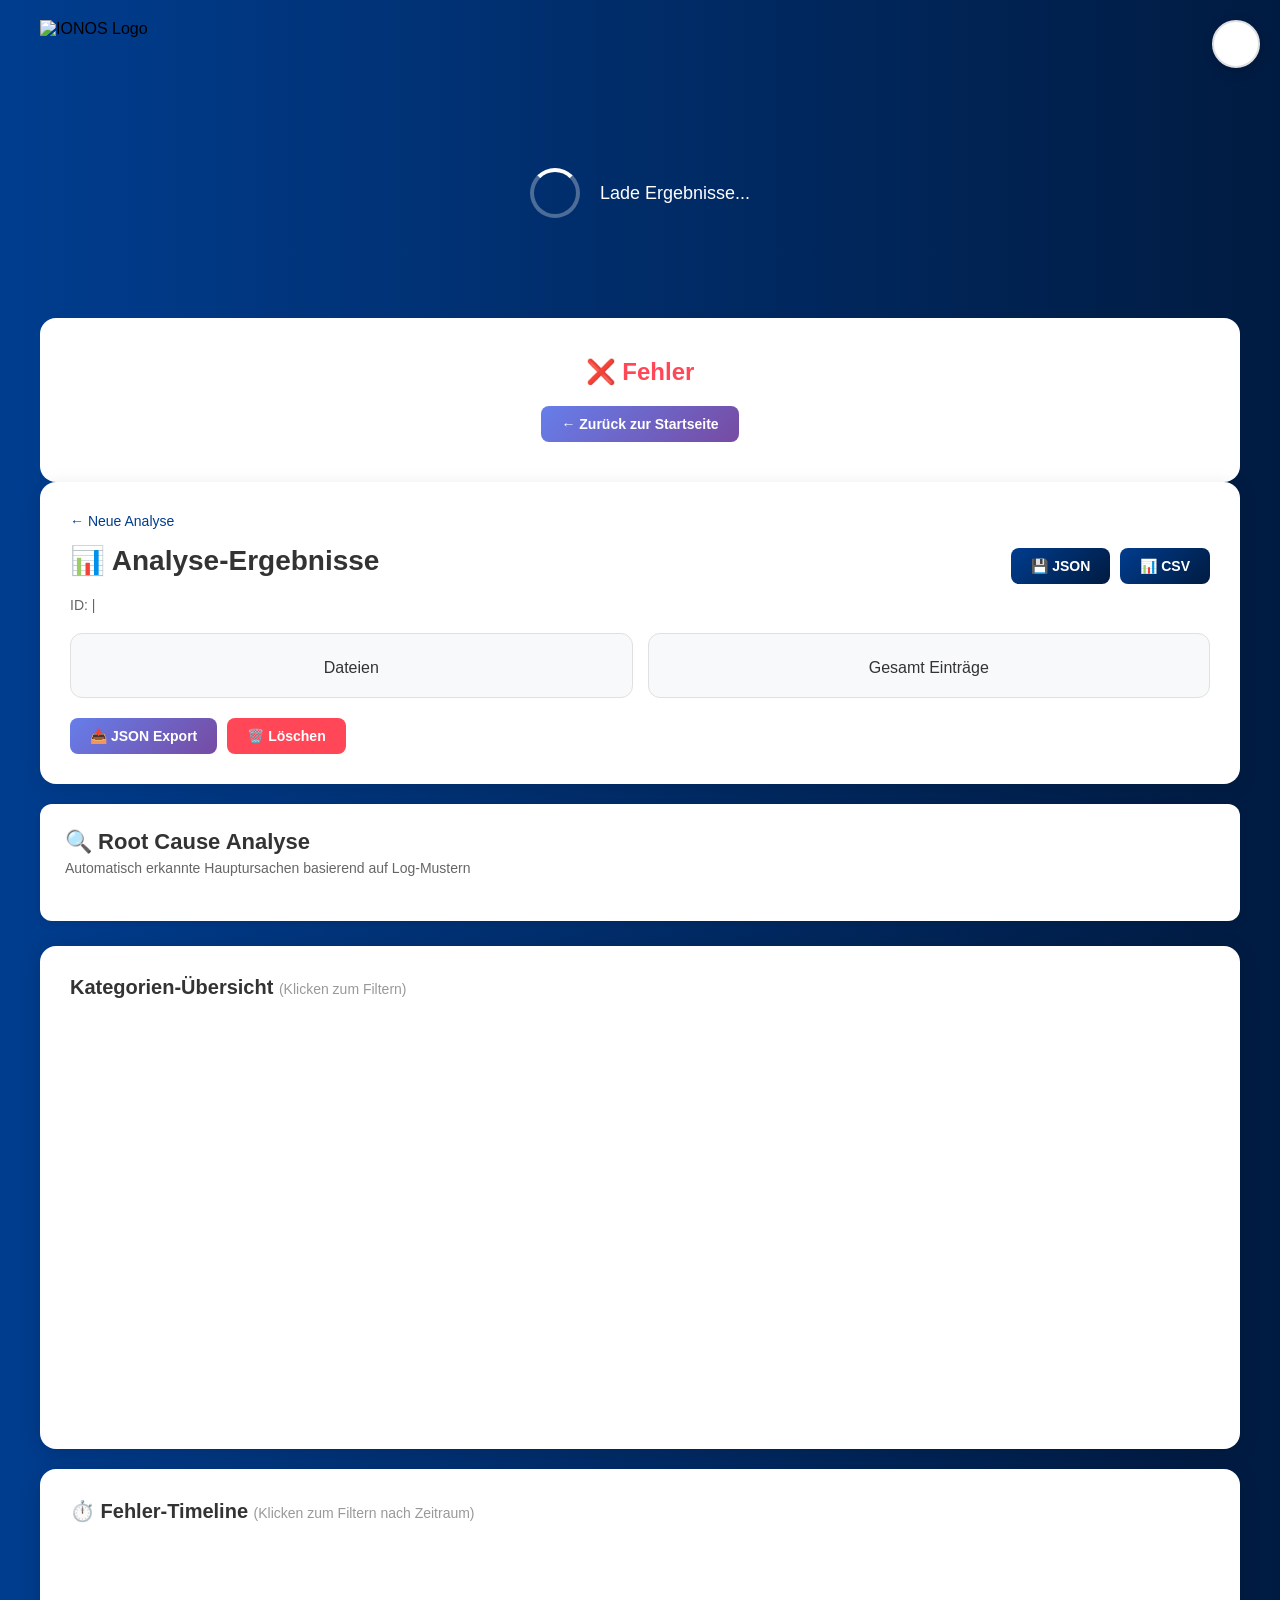
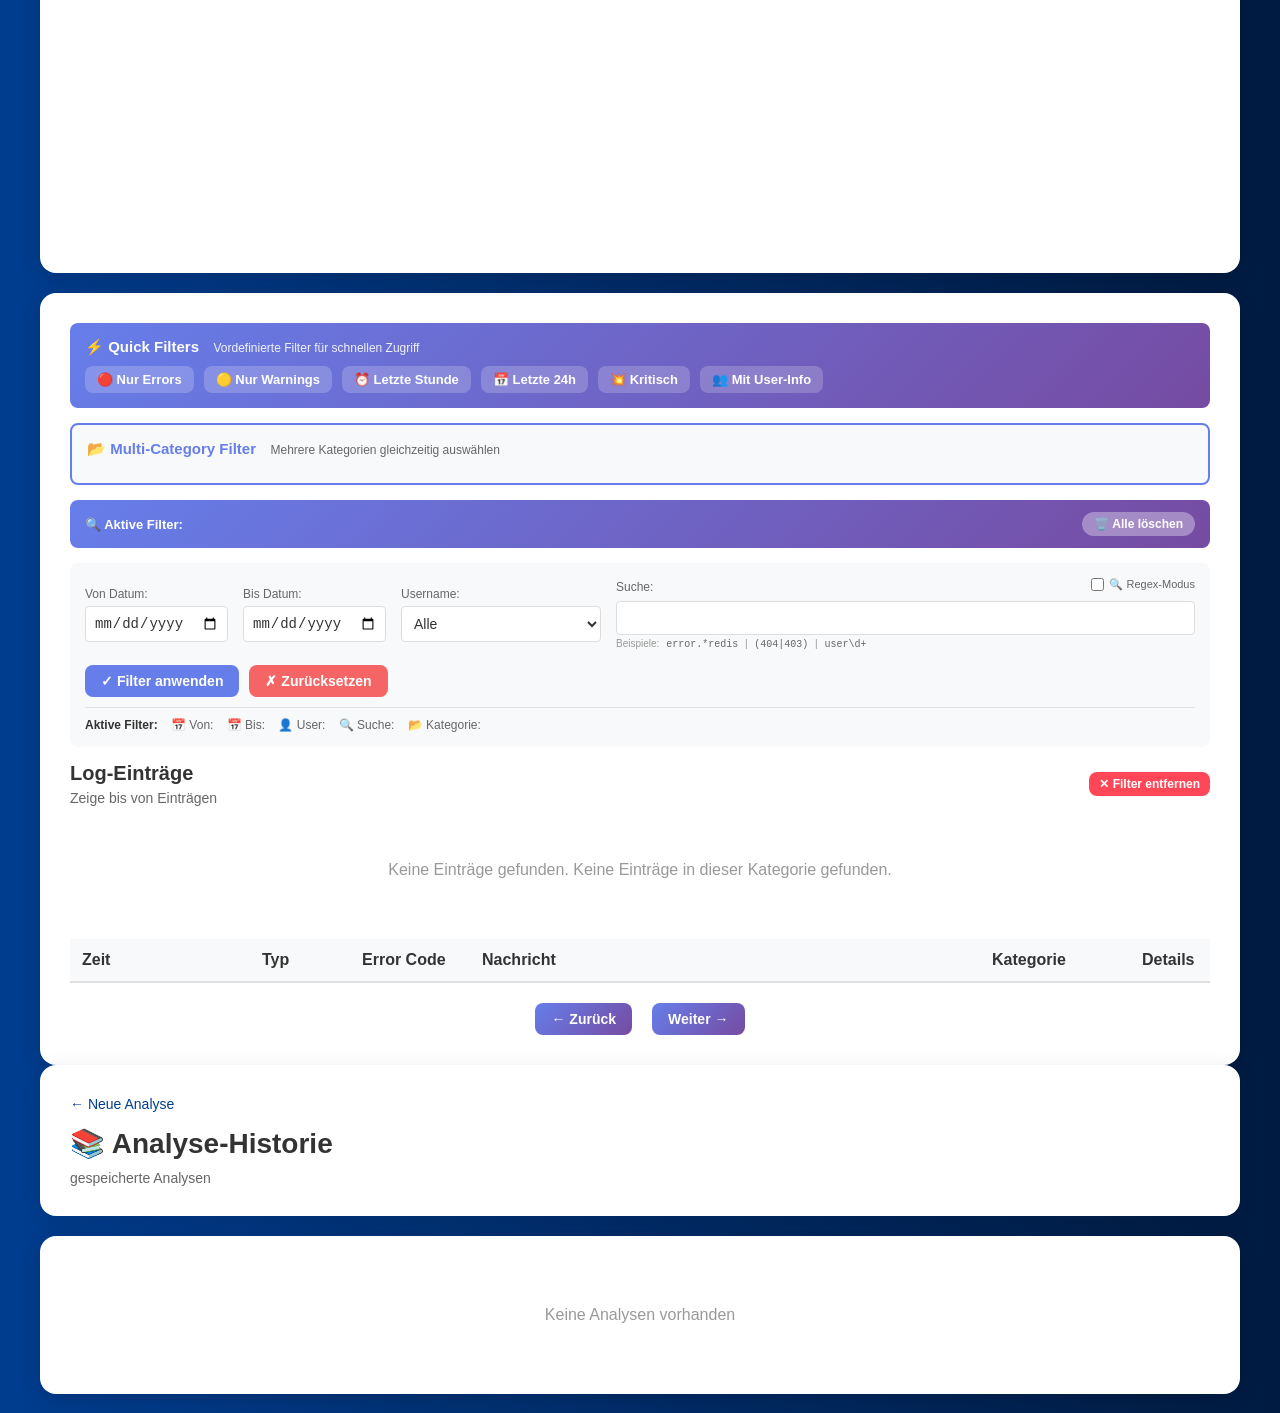
==== commit c86dfe32: "Improve Dark Mode: Root Cause suggestion text, Multi-Category and Advanced Filter sections" ====
--- a/backend/static/results.html
+++ b/backend/static/results.html
@@ -265,6 +265,111 @@
             color: var(--text-secondary);
         }
 
+        /* Multi-Category Filter */
+        .multi-category-container {
+            background: var(--stat-bg);
+            padding: 15px;
+            border-radius: 8px;
+            margin-bottom: 15px;
+            border: 2px solid #667eea;
+        }
+
+        .multi-category-container strong {
+            font-size: 15px;
+            color: #667eea;
+        }
+
+        .multi-category-container span {
+            font-size: 12px;
+            color: var(--text-secondary);
+            margin-left: 10px;
+        }
+
+        .category-checkbox-label {
+            display: flex;
+            align-items: center;
+            gap: 8px;
+            cursor: pointer;
+            padding: 8px;
+            background: var(--card-bg);
+            border-radius: 6px;
+            border: 1px solid var(--border-color);
+            transition: all 0.2s;
+        }
+
+        .category-checkbox-label input {
+            cursor: pointer;
+        }
+
+        .category-checkbox-label span:first-of-type {
+            font-size: 13px;
+            flex: 1;
+            color: var(--text-primary);
+        }
+
+        .category-checkbox-label span:last-of-type {
+            font-size: 12px;
+            color: #667eea;
+            font-weight: bold;
+        }
+
+        /* Advanced Filter Section */
+        .advanced-filter-container {
+            background: var(--stat-bg);
+            padding: 15px;
+            border-radius: 8px;
+            margin-bottom: 15px;
+        }
+
+        .advanced-filter-container label {
+            font-size: 12px;
+            color: var(--text-secondary);
+            display: block;
+            margin-bottom: 5px;
+        }
+
+        .advanced-filter-container input[type="date"],
+        .advanced-filter-container input[type="text"],
+        .advanced-filter-container select {
+            padding: 8px;
+            border: 1px solid var(--input-border);
+            border-radius: 4px;
+            font-size: 14px;
+            background: var(--input-bg);
+            color: var(--text-primary);
+        }
+
+        .advanced-filter-container input[type="text"]::placeholder {
+            color: var(--text-tertiary);
+        }
+
+        .advanced-filter-container select {
+            cursor: pointer;
+        }
+
+        .advanced-filter-container code {
+            background: var(--stat-bg);
+            padding: 2px 4px;
+            border-radius: 3px;
+            font-family: monospace;
+            font-size: 10px;
+            color: var(--text-secondary);
+        }
+
+        .filter-active-display {
+            margin-top: 10px;
+            padding-top: 10px;
+            border-top: 1px solid var(--border-color);
+        }
+
+        .filter-active-display strong {
+            color: var(--text-primary);
+        }
+
+        .filter-active-display span {
+            color: var(--text-secondary);
+        }
+
         .badge {
             display: inline-block;
             padding: 4px 8px;
@@ -500,10 +605,15 @@
             background: var(--stat-bg);
             border-radius: 6px;
             line-height: 1.5;
+            color: var(--text-secondary);
         }
 
         .root-cause-suggestion strong {
             color: var(--text-primary);
+        }
+
+        .root-cause-suggestion span {
+            color: var(--text-secondary);
         }
 
         /* Dark Mode Severity Colors */
@@ -711,22 +821,21 @@
                 </div>
 
                 <!-- Multi-Category Filter NEW -->
-                <div style="background: #f0f4ff; padding: 15px; border-radius: 8px; margin-bottom: 15px; border: 2px solid #667eea;">
+                <div class="multi-category-container">
                     <div style="margin-bottom: 10px;">
-                        <strong style="font-size: 15px; color: #667eea;">📂 Multi-Category Filter</strong>
-                        <span style="font-size: 12px; color: #666; margin-left: 10px;">Mehrere Kategorien gleichzeitig auswählen</span>
+                        <strong>📂 Multi-Category Filter</strong>
+                        <span>Mehrere Kategorien gleichzeitig auswählen</span>
                     </div>
                     <div style="display: grid; grid-template-columns: repeat(auto-fill, minmax(200px, 1fr)); gap: 10px;">
                         <template x-for="(count, category) in result.categories" :key="category">
-                            <label style="display: flex; align-items: center; gap: 8px; cursor: pointer; padding: 8px; background: white; border-radius: 6px; border: 1px solid #ddd; transition: all 0.2s;" 
-                                   :style="selectedCategories.includes(category) ? 'border-color: #667eea; background: #f0f4ff;' : ''">
+                            <label class="category-checkbox-label" 
+                                   :style="selectedCategories.includes(category) ? 'border-color: #667eea; background: rgba(102, 126, 234, 0.1);' : ''">
                                 <input type="checkbox" 
                                        :value="category" 
                                        x-model="selectedCategories"
-                                       @change="applyFilters()"
-                                       style="cursor: pointer;">
-                                <span style="font-size: 13px; flex: 1;" x-text="category"></span>
-                                <span style="font-size: 12px; color: #667eea; font-weight: bold;" x-text="count"></span>
+                                       @change="applyFilters()">
+                                <span x-text="category"></span>
+                                <span x-text="count"></span>
                             </label>
                         </template>
                     </div>
@@ -802,27 +911,24 @@
                 </div>
 
                 <!-- Advanced Filter Section -->
-                <div style="background: #f8f9fa; padding: 15px; border-radius: 8px; margin-bottom: 15px;">
+                <div class="advanced-filter-container">
                     <div style="display: flex; gap: 15px; align-items: center; flex-wrap: wrap;">
                         <!-- Date From -->
                         <div>
-                            <label style="font-size: 12px; color: #666; display: block; margin-bottom: 5px;">Von Datum:</label>
-                            <input type="date" x-model="filterDateFrom" 
-                                   style="padding: 8px; border: 1px solid #ddd; border-radius: 4px; font-size: 14px;">
+                            <label>Von Datum:</label>
+                            <input type="date" x-model="filterDateFrom">
                         </div>
                         
                         <!-- Date To -->
                         <div>
-                            <label style="font-size: 12px; color: #666; display: block; margin-bottom: 5px;">Bis Datum:</label>
-                            <input type="date" x-model="filterDateTo" 
-                                   style="padding: 8px; border: 1px solid #ddd; border-radius: 4px; font-size: 14px;">
+                            <label>Bis Datum:</label>
+                            <input type="date" x-model="filterDateTo">
                         </div>
                         
                         <!-- Username Filter -->
                         <div>
-                            <label style="font-size: 12px; color: #666; display: block; margin-bottom: 5px;">Username:</label>
-                            <select x-model="filterUsername" 
-                                    style="padding: 8px; border: 1px solid #ddd; border-radius: 4px; font-size: 14px; width: 200px; cursor: pointer;">
+                            <label>Username:</label>
+                            <select x-model="filterUsername" style="width: 200px;">
                                 <option value="">Alle</option>
                                 <template x-for="user in availableUsers" :key="user">
                                     <option :value="user" x-text="user"></option>
@@ -833,17 +939,17 @@
                         <!-- Search Filter with Regex Toggle -->
                         <div style="flex: 1; min-width: 300px;">
                             <div style="display: flex; justify-content: space-between; align-items: center; margin-bottom: 5px;">
-                                <label style="font-size: 12px; color: #666;">Suche:</label>
-                                <label style="font-size: 11px; color: #666; display: flex; align-items: center; gap: 5px; cursor: pointer;">
+                                <label style="margin-bottom: 0;">Suche:</label>
+                                <label style="font-size: 11px; display: flex; align-items: center; gap: 5px; cursor: pointer; color: var(--text-secondary);">
                                     <input type="checkbox" x-model="regexMode" style="cursor: pointer;">
                                     <span>🔍 Regex-Modus</span>
                                 </label>
                             </div>
                             <input type="text" x-model="filterSearch" 
                                    :placeholder="regexMode ? 'Regex: (error|warning).*file' : 'Dateiname, Nachricht, etc...'"
-                                   style="padding: 8px; border: 1px solid #ddd; border-radius: 4px; font-size: 14px; width: 100%;"
+                                   style="width: 100%;"
                                    :style="regexMode ? 'font-family: monospace; background: #fffbf0; border-color: #ffa500;' : ''">
-                            <div x-show="regexMode" style="font-size: 10px; color: #999; margin-top: 3px;">
+                            <div x-show="regexMode" style="font-size: 10px; color: var(--text-tertiary); margin-top: 3px;">
                                 Beispiele: <code>error.*redis</code> | <code>(404|403)</code> | <code>user\d+</code>
                             </div>
                         </div>
@@ -860,8 +966,8 @@
                     </div>
                     
                     <!-- Active Filters Display -->
-                    <div x-show="hasActiveFilters()" style="margin-top: 10px; padding-top: 10px; border-top: 1px solid #ddd;">
-                        <div style="font-size: 12px; color: #666;">
+                    <div x-show="hasActiveFilters()" class="filter-active-display">
+                        <div style="font-size: 12px;">
                             <strong>Aktive Filter:</strong>
                             <span x-show="filterDateFrom" style="margin-left: 10px;">
                                 📅 Von: <strong x-text="filterDateFrom"></strong>
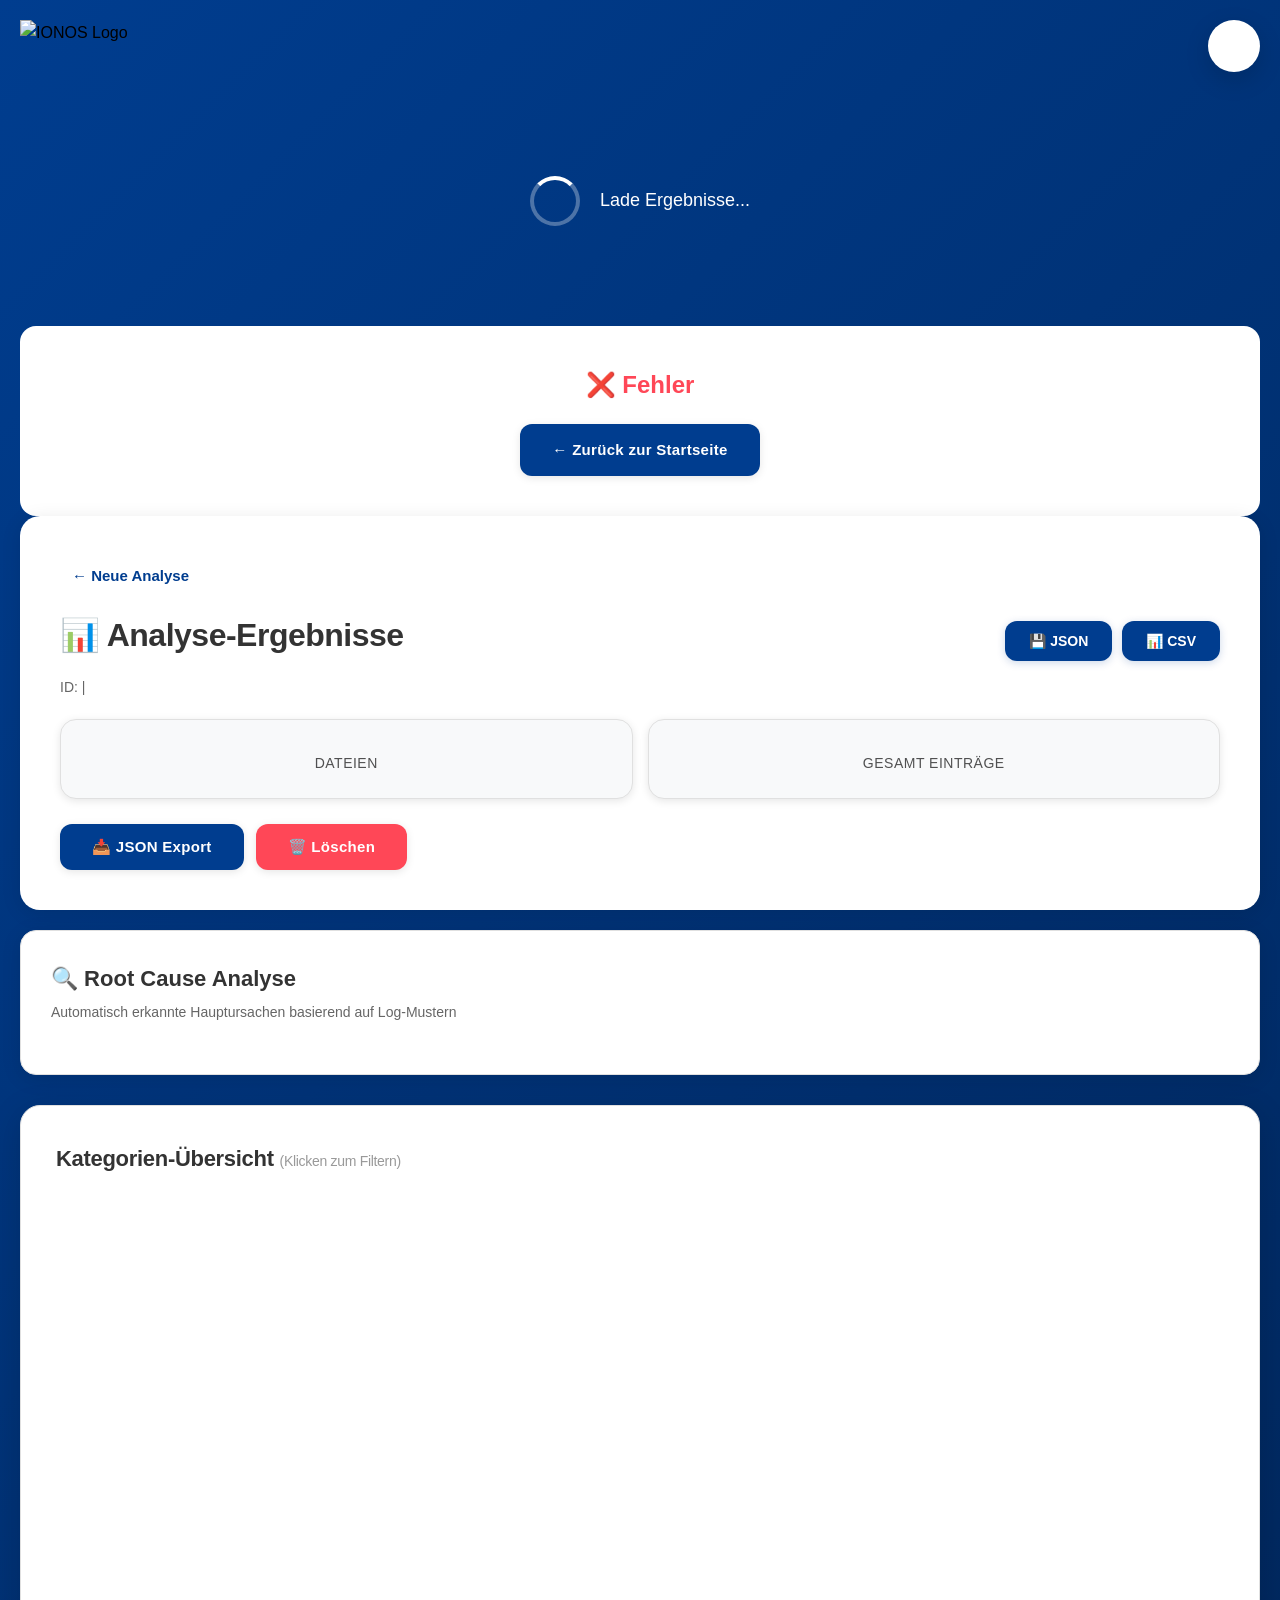
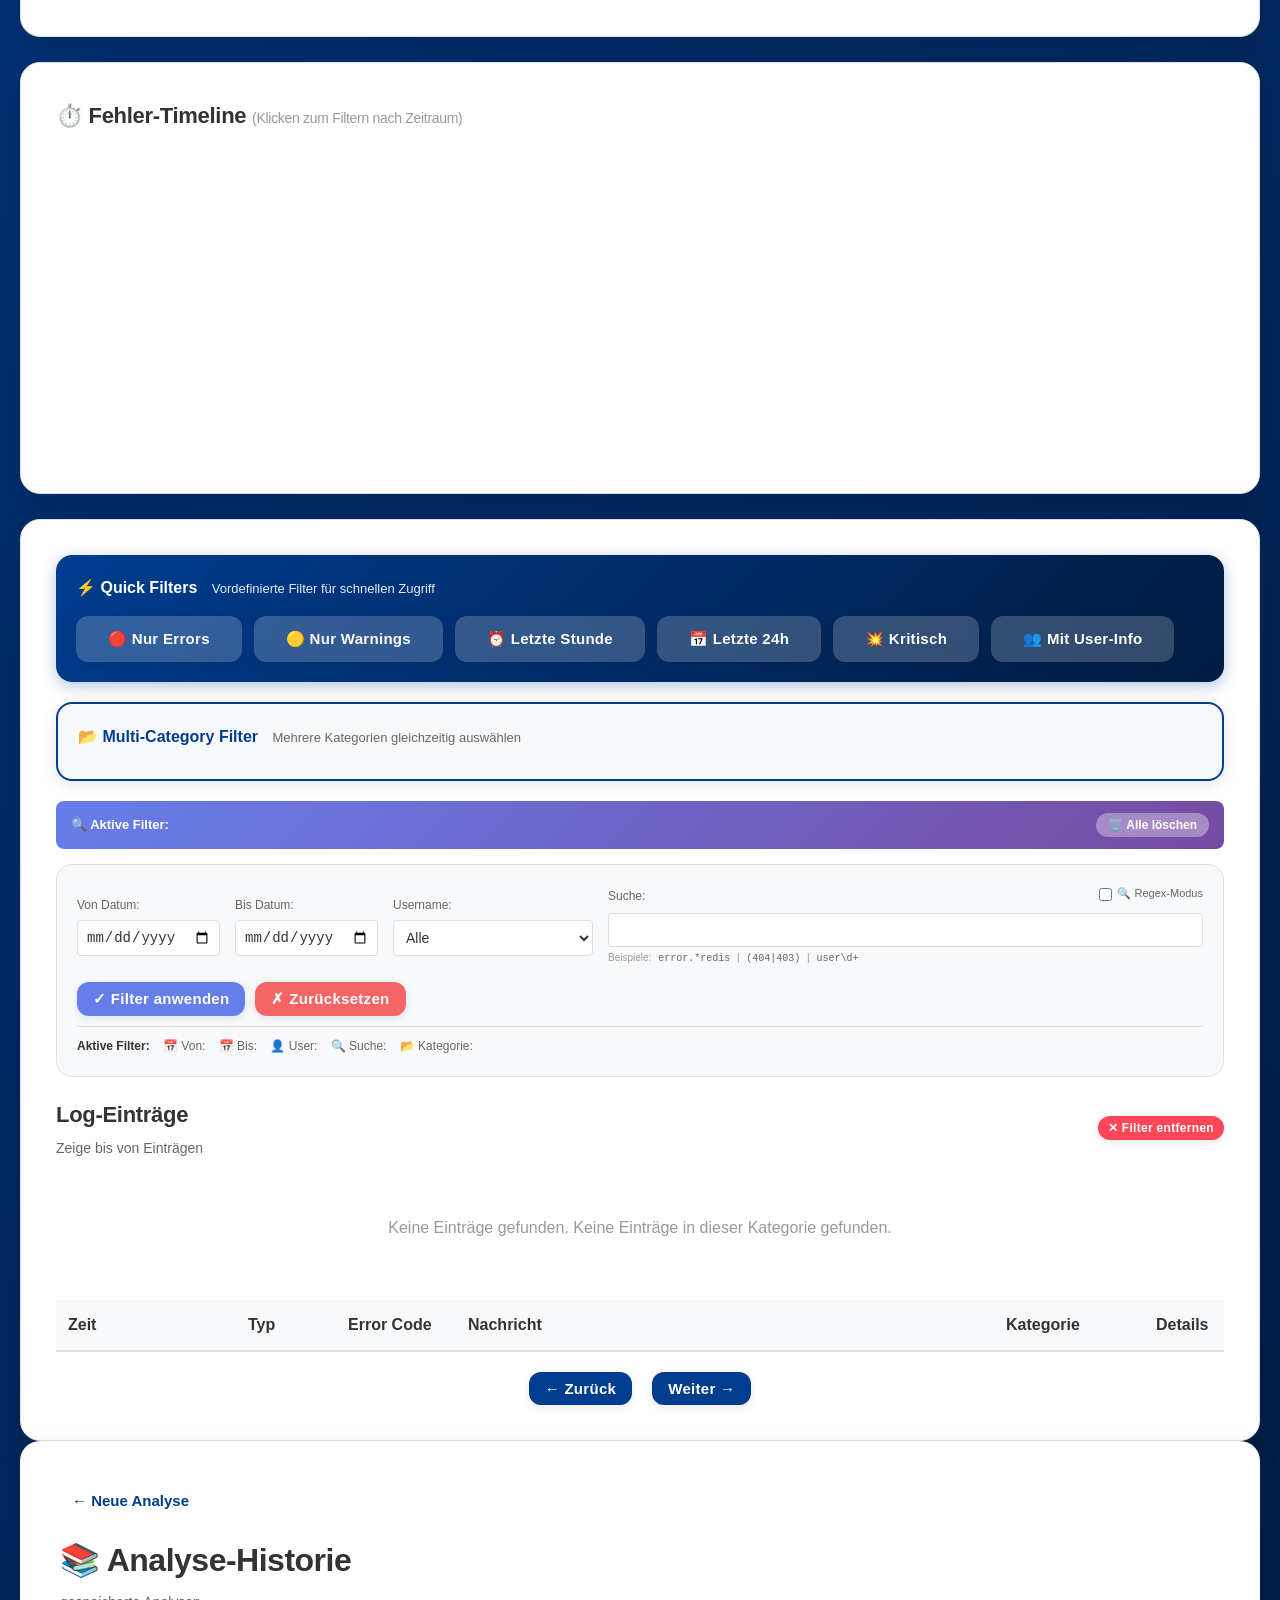
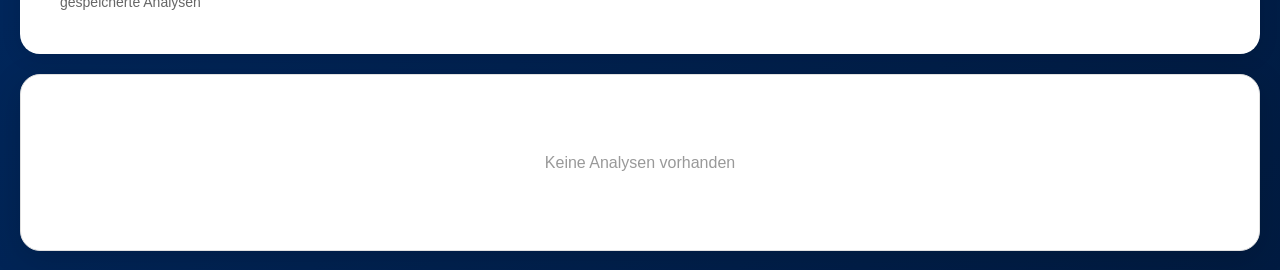
==== commit 4cb3cc0a: "Apply IONOS Design System: Modern buttons, cards, spacing and typography" ====
--- a/backend/static/results.html
+++ b/backend/static/results.html
@@ -80,65 +80,79 @@
 
         body {
             font-family: -apple-system, BlinkMacSystemFont, 'Segoe UI', Roboto, 'Helvetica Neue', Arial, sans-serif;
-            background: linear-gradient(to right, var(--global--color-ionos-blue), var(--global--color-dark-midnight));
+            background: linear-gradient(135deg, var(--global--color-ionos-blue) 0%, var(--global--color-dark-midnight) 100%);
             min-height: 100vh;
             padding: 20px;
+            line-height: 1.6;
         }
         
         .theme-toggle {
             position: fixed;
             top: 20px;
             right: 20px;
-            width: 48px;
-            height: 48px;
+            width: 52px;
+            height: 52px;
             border-radius: 50%;
             background: var(--container-bg);
-            border: 2px solid var(--border-color);
+            border: none;
             cursor: pointer;
-            font-size: 20px;
+            font-size: 22px;
             display: flex;
             align-items: center;
             justify-content: center;
-            box-shadow: 0 4px 12px var(--shadow-md);
+            box-shadow: 0 8px 24px rgba(0, 0, 0, 0.15);
             z-index: 1000;
-            transition: all 0.3s ease;
+            transition: all 0.3s cubic-bezier(0.4, 0, 0.2, 1);
         }
         
         .theme-toggle:hover {
-            transform: scale(1.1);
-            box-shadow: 0 6px 16px var(--shadow-md);
+            transform: translateY(-2px) scale(1.05);
+            box-shadow: 0 12px 32px rgba(0, 0, 0, 0.2);
+        }
+
+        .theme-toggle:active {
+            transform: translateY(0) scale(0.98);
         }
 
         .container {
-            max-width: 1200px;
+            max-width: 1400px;
             margin: 0 auto;
         }
 
         .header {
             background: var(--container-bg);
-            border-radius: 16px;
-            padding: 30px;
+            border-radius: 20px;
+            padding: 40px;
             margin-bottom: 20px;
             box-shadow: 0 4px 20px var(--shadow-sm);
         }
 
         h1 {
             color: var(--text-primary);
-            margin-bottom: 10px;
-            font-size: 28px;
+            margin-bottom: 12px;
+            font-size: 32px;
+            font-weight: 700;
+            letter-spacing: -0.5px;
+            line-height: 1.2;
         }
 
         .back-link {
-            display: inline-block;
-            color: var(--link-color);
+            display: inline-flex;
+            align-items: center;
+            color: var(--global--color-ionos-blue);
             text-decoration: none;
-            margin-bottom: 15px;
-            font-size: 14px;
+            margin-bottom: 20px;
+            font-size: 15px;
+            font-weight: 600;
+            transition: all 0.2s ease;
+            padding: 8px 12px;
+            border-radius: 8px;
         }
 
         .back-link:hover {
-            color: var(--link-hover);
-            text-decoration: underline;
+            background: rgba(0, 61, 143, 0.1);
+            color: #004ba3;
+            transform: translateX(-3px);
         }
 
         .stats-grid {
@@ -152,44 +166,64 @@
             background: var(--stat-bg);
             color: var(--text-primary);
             border: 1px solid var(--border-color);
-            padding: 20px;
-            border-radius: 12px;
+            padding: 24px;
+            border-radius: 16px;
             text-align: center;
+            transition: all 0.3s cubic-bezier(0.4, 0, 0.2, 1);
+            box-shadow: 0 2px 8px var(--shadow-sm);
+        }
+
+        .stat-card:hover {
+            transform: translateY(-4px);
+            box-shadow: 0 8px 24px var(--shadow-md);
+            border-color: var(--global--color-ionos-blue);
         }
 
         .stat-value {
-            font-size: 32px;
-            font-weight: bold;
-            margin-bottom: 5px;
-            color: var(--link-color);
-        }
+            font-size: 36px;
+            font-weight: 700;
+            margin-bottom: 8px;
+            color: var(--global--color-ionos-blue);
+            letter-spacing: -0.5px;
         }
 
         .stat-label {
             font-size: 14px;
-            opacity: 0.9;
+            opacity: 0.85;
+            font-weight: 500;
+            text-transform: uppercase;
+            letter-spacing: 0.5px;
         }
 
         .chart-container {
             background: var(--card-bg);
-            border-radius: 16px;
-            padding: 30px;
-            margin-bottom: 20px;
-            box-shadow: 0 4px 20px var(--shadow-md);
+            border-radius: 20px;
+            padding: 35px;
+            margin-bottom: 25px;
+            box-shadow: 0 8px 32px var(--shadow-md);
+            border: 1px solid var(--border-color);
+            transition: transform 0.3s ease, box-shadow 0.3s ease;
+        }
+
+        .chart-container:hover {
+            transform: translateY(-2px);
+            box-shadow: 0 12px 40px var(--shadow-md);
         }
 
         .chart-title {
-            font-size: 20px;
-            font-weight: 600;
+            font-size: 22px;
+            font-weight: 700;
             color: var(--text-primary);
-            margin-bottom: 20px;
+            margin-bottom: 25px;
+            letter-spacing: -0.3px;
         }
 
         .entries-container {
             background: var(--card-bg);
-            border-radius: 16px;
-            padding: 30px;
-            box-shadow: 0 4px 20px var(--shadow-md);
+            border-radius: 20px;
+            padding: 35px;
+            box-shadow: 0 8px 32px var(--shadow-md);
+            border: 1px solid var(--border-color);
         }
 
         .entries-table {
@@ -268,33 +302,42 @@
         /* Multi-Category Filter */
         .multi-category-container {
             background: var(--stat-bg);
-            padding: 15px;
-            border-radius: 8px;
-            margin-bottom: 15px;
-            border: 2px solid #667eea;
+            padding: 20px;
+            border-radius: 16px;
+            margin-bottom: 20px;
+            border: 2px solid var(--global--color-ionos-blue);
+            box-shadow: 0 4px 16px var(--shadow-sm);
         }
 
         .multi-category-container strong {
-            font-size: 15px;
-            color: #667eea;
+            font-size: 16px;
+            color: var(--global--color-ionos-blue);
+            font-weight: 700;
         }
 
         .multi-category-container span {
-            font-size: 12px;
+            font-size: 13px;
             color: var(--text-secondary);
             margin-left: 10px;
+            font-weight: 500;
         }
 
         .category-checkbox-label {
             display: flex;
             align-items: center;
-            gap: 8px;
+            gap: 10px;
             cursor: pointer;
-            padding: 8px;
+            padding: 12px 16px;
             background: var(--card-bg);
-            border-radius: 6px;
-            border: 1px solid var(--border-color);
-            transition: all 0.2s;
+            border-radius: 12px;
+            border: 2px solid var(--border-color);
+            transition: all 0.3s cubic-bezier(0.4, 0, 0.2, 1);
+        }
+
+        .category-checkbox-label:hover {
+            border-color: var(--global--color-ionos-blue);
+            transform: translateY(-2px);
+            box-shadow: 0 4px 12px var(--shadow-sm);
         }
 
         .category-checkbox-label input {
@@ -309,16 +352,43 @@
 
         .category-checkbox-label span:last-of-type {
             font-size: 12px;
-            color: #667eea;
-            font-weight: bold;
+            color: var(--global--color-ionos-blue);
+            font-weight: 700;
+        }
+
+        /* Quick Filter Styles */
+        .quick-filter-container {
+            background: linear-gradient(135deg, var(--global--color-ionos-blue) 0%, var(--global--color-dark-midnight) 100%);
+            padding: 20px;
+            border-radius: 16px;
+            margin-bottom: 20px;
+            color: white;
+            box-shadow: 0 4px 16px rgba(0, 61, 143, 0.3);
+        }
+
+        .quick-filter-btn {
+            background: rgba(255,255,255,0.2);
+            color: white;
+            padding: 10px 20px;
+            font-size: 14px;
+            backdrop-filter: blur(10px);
+            border: 1px solid rgba(255,255,255,0.3);
+            transition: all 0.3s cubic-bezier(0.4, 0, 0.2, 1);
+        }
+
+        .quick-filter-btn:hover {
+            background: rgba(255,255,255,0.35);
+            border-color: rgba(255,255,255,0.5);
+            transform: translateY(-2px);
         }
 
         /* Advanced Filter Section */
         .advanced-filter-container {
             background: var(--stat-bg);
-            padding: 15px;
-            border-radius: 8px;
-            margin-bottom: 15px;
+            padding: 20px;
+            border-radius: 16px;
+            margin-bottom: 20px;
+            border: 1px solid var(--border-color);
         }
 
         .advanced-filter-container label {
@@ -445,19 +515,28 @@
         }
 
         .btn {
-            padding: 10px 20px;
+            padding: 14px 32px;
             border: none;
-            border-radius: 8px;
+            border-radius: 12px;
             cursor: pointer;
-            font-size: 14px;
+            font-size: 15px;
             font-weight: 600;
             text-decoration: none;
             display: inline-block;
+            transition: all 0.3s cubic-bezier(0.4, 0, 0.2, 1);
+            box-shadow: 0 2px 8px rgba(0, 0, 0, 0.1);
+            letter-spacing: 0.3px;
         }
 
         .btn-primary {
-            background: linear-gradient(135deg, #667eea 0%, #764ba2 100%);
+            background: var(--global--color-ionos-blue);
             color: white;
+        }
+
+        .btn-primary:hover {
+            background: #004ba3;
+            transform: translateY(-2px);
+            box-shadow: 0 6px 20px rgba(0, 61, 143, 0.3);
         }
 
         .btn-danger {
@@ -465,23 +544,30 @@
             color: white;
         }
 
-        .btn:hover {
-            opacity: 0.9;
+        .btn-danger:hover {
+            background: #e84e5f;
+            transform: translateY(-2px);
+            box-shadow: 0 6px 20px rgba(255, 71, 87, 0.3);
+        }
+
+        .btn:active {
+            transform: translateY(0);
         }
 
         .actions {
-            margin-top: 20px;
+            margin-top: 25px;
             display: flex;
-            gap: 10px;
+            gap: 12px;
         }
 
         /* Root Cause Analysis Styles */
         .root-cause-container {
             background: var(--card-bg);
-            border-radius: 12px;
-            padding: 25px;
-            margin-bottom: 25px;
-            box-shadow: 0 2px 8px var(--shadow-sm);
+            border-radius: 16px;
+            padding: 30px;
+            margin-bottom: 30px;
+            box-shadow: 0 4px 20px var(--shadow-sm);
+            border: 1px solid var(--border-color);
         }
 
         .root-cause-header h3 {
@@ -655,23 +741,29 @@
 
         /* Download Button Styles */
         .download-btn {
-            background: linear-gradient(135deg, var(--global--color-ionos-blue) 0%, var(--global--color-dark-midnight) 100%);
+            background: var(--global--color-ionos-blue);
             color: white;
             border: none;
-            border-radius: 8px;
-            padding: 10px 20px;
+            border-radius: 12px;
+            padding: 12px 24px;
             font-size: 14px;
             font-weight: 600;
             cursor: pointer;
-            transition: all 0.3s ease;
+            transition: all 0.3s cubic-bezier(0.4, 0, 0.2, 1);
             display: inline-flex;
             align-items: center;
-            gap: 5px;
+            gap: 8px;
+            box-shadow: 0 2px 8px rgba(0, 61, 143, 0.2);
         }
 
         .download-btn:hover {
+            background: #004ba3;
             transform: translateY(-2px);
-            box-shadow: 0 4px 12px rgba(0, 61, 143, 0.4);
+            box-shadow: 0 6px 20px rgba(0, 61, 143, 0.4);
+        }
+
+        .download-btn:active {
+            transform: translateY(0);
         }
     </style>
 </head>
@@ -793,28 +885,28 @@
             <!-- Log Entries Table -->
             <div class="entries-container">
                 <!-- Quick Filters Section NEW -->
-                <div style="background: linear-gradient(135deg, #667eea 0%, #764ba2 100%); padding: 15px; border-radius: 8px; margin-bottom: 15px; color: white;">
-                    <div style="margin-bottom: 10px;">
-                        <strong style="font-size: 15px;">⚡ Quick Filters</strong>
-                        <span style="font-size: 12px; opacity: 0.9; margin-left: 10px;">Vordefinierte Filter für schnellen Zugriff</span>
+                <div class="quick-filter-container">
+                    <div style="margin-bottom: 15px;">
+                        <strong style="font-size: 16px; font-weight: 700;">⚡ Quick Filters</strong>
+                        <span style="font-size: 13px; opacity: 0.9; margin-left: 10px;">Vordefinierte Filter für schnellen Zugriff</span>
                     </div>
-                    <div style="display: flex; gap: 10px; flex-wrap: wrap;">
-                        <button @click="applyQuickFilter('errors')" class="btn" style="background: rgba(255,255,255,0.2); color: white; padding: 6px 12px; font-size: 13px; backdrop-filter: blur(10px);">
+                    <div style="display: flex; gap: 12px; flex-wrap: wrap;">
+                        <button @click="applyQuickFilter('errors')" class="btn quick-filter-btn">
                             🔴 Nur Errors
                         </button>
-                        <button @click="applyQuickFilter('warnings')" class="btn" style="background: rgba(255,255,255,0.2); color: white; padding: 6px 12px; font-size: 13px; backdrop-filter: blur(10px);">
+                        <button @click="applyQuickFilter('warnings')" class="btn quick-filter-btn">
                             🟡 Nur Warnings
                         </button>
-                        <button @click="applyQuickFilter('last_hour')" class="btn" style="background: rgba(255,255,255,0.2); color: white; padding: 6px 12px; font-size: 13px; backdrop-filter: blur(10px);">
+                        <button @click="applyQuickFilter('last_hour')" class="btn quick-filter-btn">
                             ⏰ Letzte Stunde
                         </button>
-                        <button @click="applyQuickFilter('last_24h')" class="btn" style="background: rgba(255,255,255,0.2); color: white; padding: 6px 12px; font-size: 13px; backdrop-filter: blur(10px);">
+                        <button @click="applyQuickFilter('last_24h')" class="btn quick-filter-btn">
                             📅 Letzte 24h
                         </button>
-                        <button @click="applyQuickFilter('critical')" class="btn" style="background: rgba(255,255,255,0.2); color: white; padding: 6px 12px; font-size: 13px; backdrop-filter: blur(10px);">
+                        <button @click="applyQuickFilter('critical')" class="btn quick-filter-btn">
                             💥 Kritisch
                         </button>
-                        <button @click="applyQuickFilter('with_users')" class="btn" style="background: rgba(255,255,255,0.2); color: white; padding: 6px 12px; font-size: 13px; backdrop-filter: blur(10px);">
+                        <button @click="applyQuickFilter('with_users')" class="btn quick-filter-btn">
                             👥 Mit User-Info
                         </button>
                     </div>
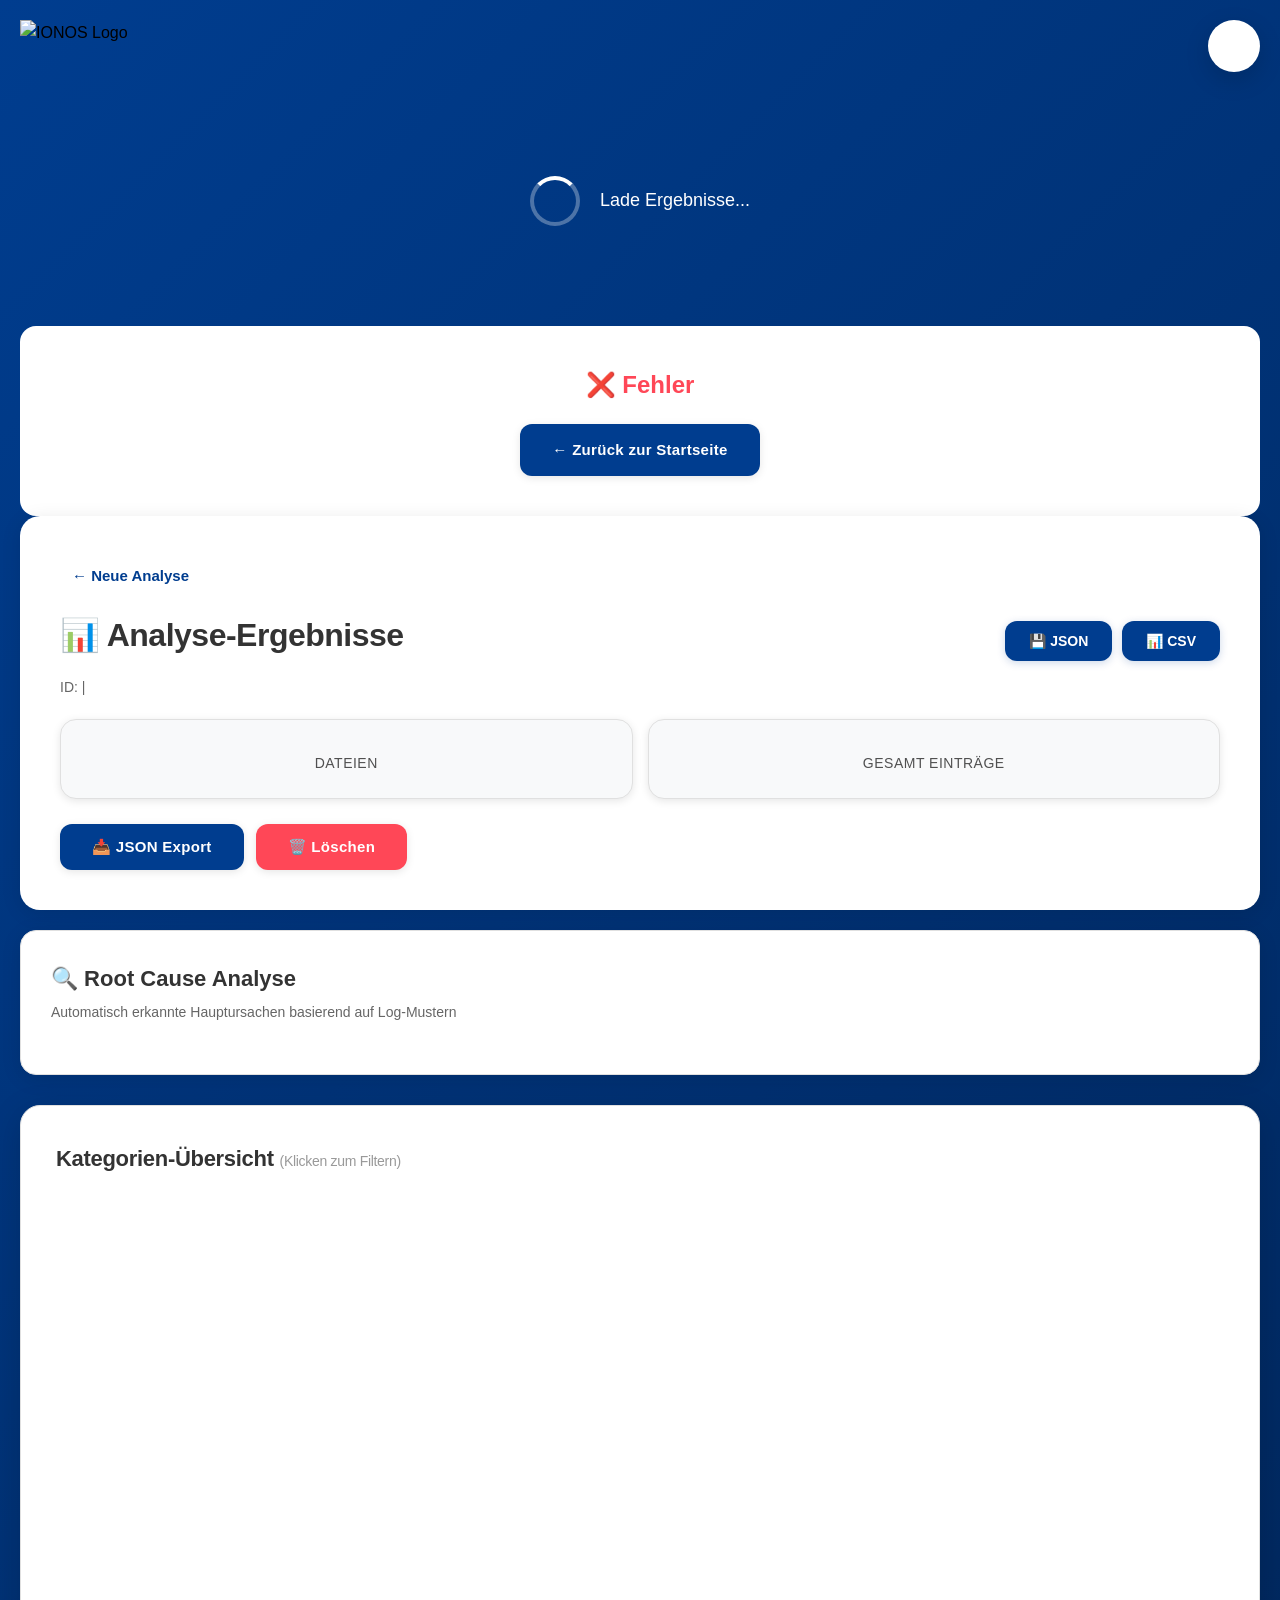
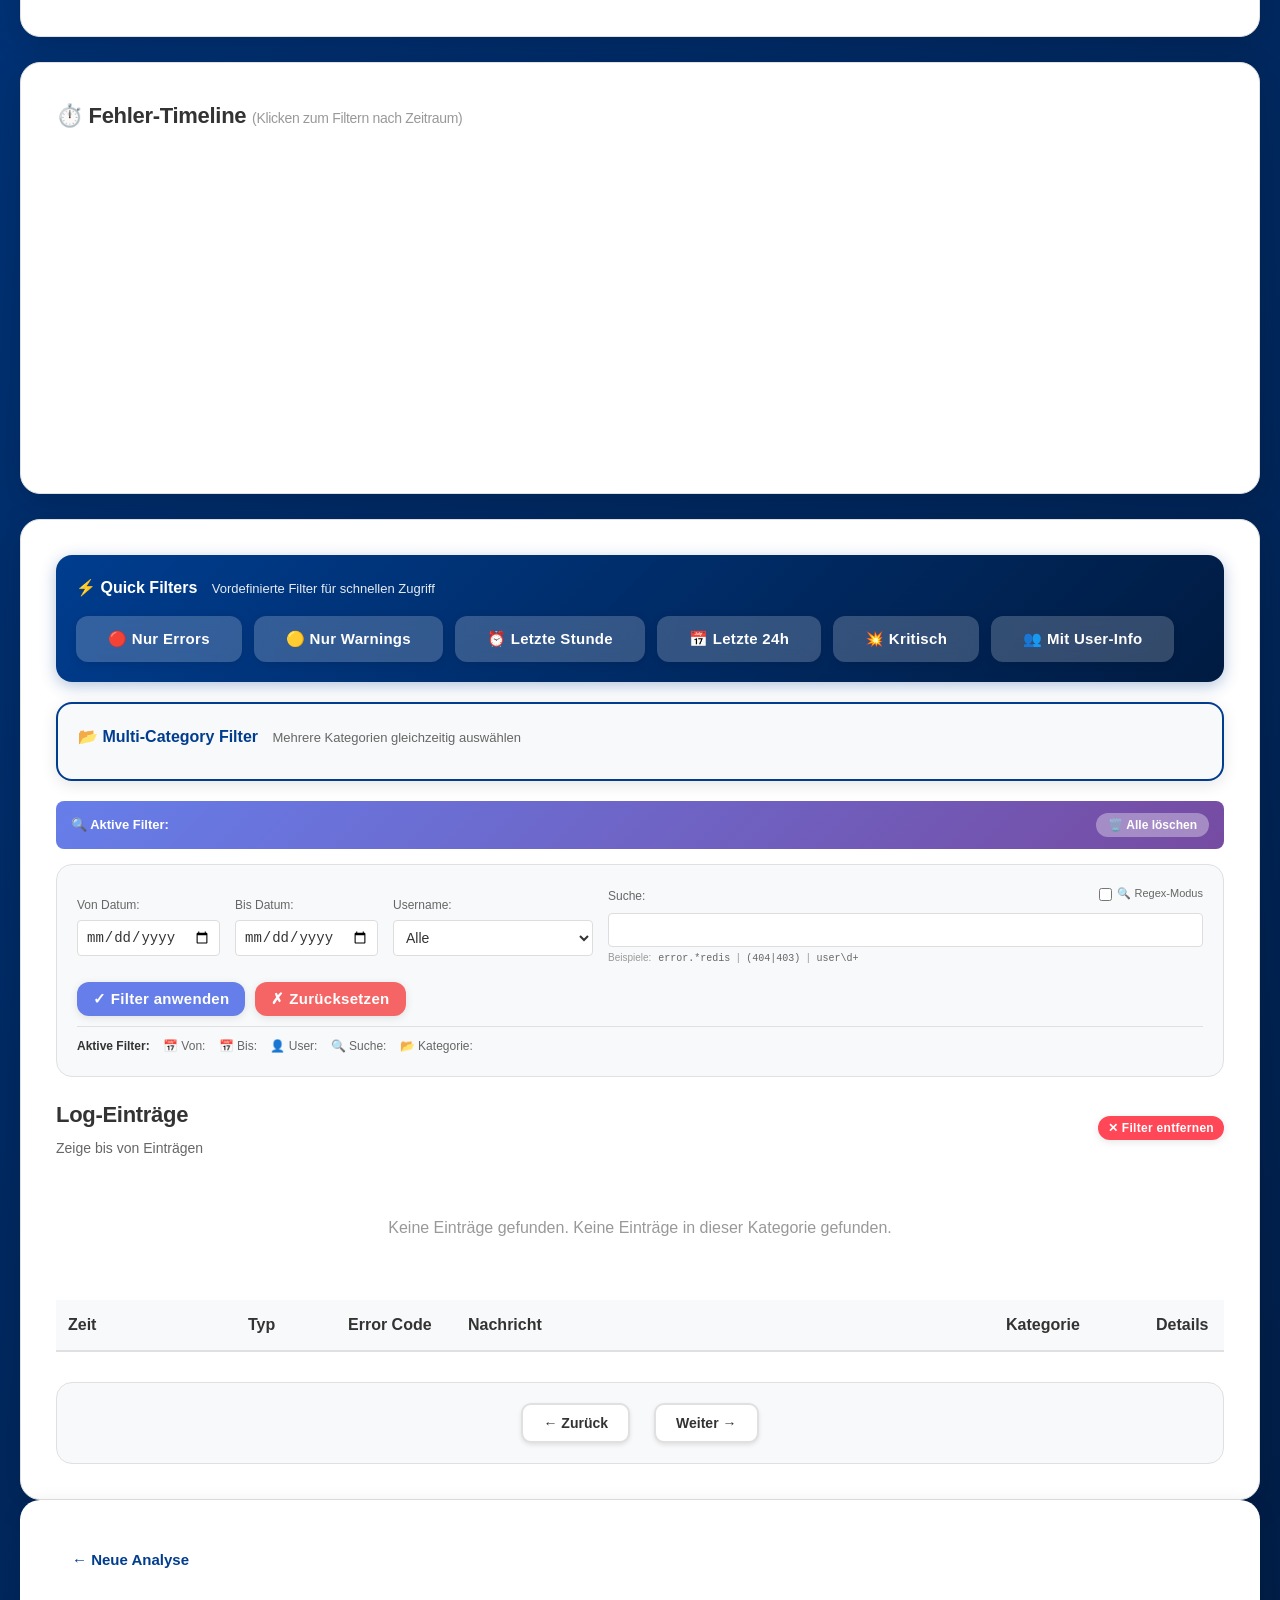
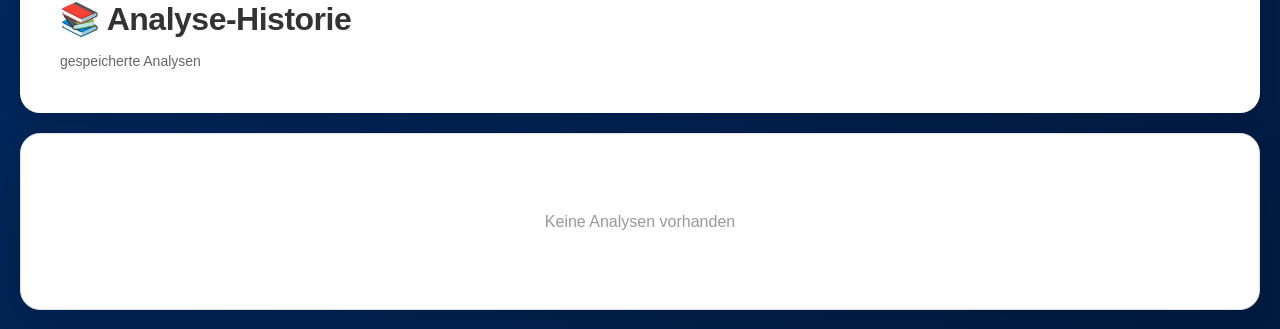
==== commit 729c687e: "Improve Pagination design: Modern IONOS-style with better buttons and spacing" ====
--- a/backend/static/results.html
+++ b/backend/static/results.html
@@ -438,6 +438,73 @@
 
         .filter-active-display span {
             color: var(--text-secondary);
+        }
+
+        /* Pagination Styles */
+        .pagination-container {
+            display: flex;
+            justify-content: center;
+            align-items: center;
+            gap: 12px;
+            margin-top: 30px;
+            padding: 20px;
+            background: var(--stat-bg);
+            border-radius: 16px;
+            border: 1px solid var(--border-color);
+            flex-wrap: wrap;
+        }
+
+        .pagination-btn {
+            padding: 10px 20px;
+            border: 2px solid var(--border-color);
+            border-radius: 10px;
+            background: var(--card-bg);
+            color: var(--text-primary);
+            font-size: 14px;
+            font-weight: 600;
+            cursor: pointer;
+            transition: all 0.3s cubic-bezier(0.4, 0, 0.2, 1);
+            min-width: 44px;
+            display: inline-flex;
+            align-items: center;
+            justify-content: center;
+            box-shadow: 0 2px 4px var(--shadow-sm);
+        }
+
+        .pagination-btn:hover:not(:disabled) {
+            background: var(--global--color-ionos-blue);
+            color: white;
+            border-color: var(--global--color-ionos-blue);
+            transform: translateY(-2px);
+            box-shadow: 0 4px 12px rgba(0, 61, 143, 0.3);
+        }
+
+        .pagination-btn:active:not(:disabled) {
+            transform: translateY(0);
+        }
+
+        .pagination-btn:disabled {
+            opacity: 0.4;
+            cursor: not-allowed;
+        }
+
+        .pagination-btn-active {
+            background: var(--global--color-ionos-blue);
+            color: white;
+            border-color: var(--global--color-ionos-blue);
+            box-shadow: 0 4px 12px rgba(0, 61, 143, 0.3);
+        }
+
+        .pagination-pages {
+            display: flex;
+            gap: 6px;
+            flex-wrap: wrap;
+        }
+
+        .pagination-ellipsis {
+            padding: 10px 12px;
+            color: var(--text-tertiary);
+            font-weight: 600;
         }
 
         .badge {
@@ -1207,33 +1274,28 @@
                 </table>
 
                 <!-- Pagination -->
-                <div x-show="filteredEntries.length > 0 && totalPages > 1" 
-                     style="display: flex; justify-content: center; align-items: center; gap: 10px; margin-top: 20px; flex-wrap: wrap;">
+                <div x-show="filteredEntries.length > 0 && totalPages > 1" class="pagination-container">
                     <button @click="previousPage()" 
                             :disabled="currentPage === 1"
-                            class="btn btn-primary" 
-                            style="padding: 8px 16px; opacity: currentPage === 1 ? 0.5 : 1;">
+                            class="pagination-btn">
                         ← Zurück
                     </button>
                     
-                    <div style="display: flex; gap: 5px; flex-wrap: wrap;">
+                    <div class="pagination-pages">
                         <template x-for="page in totalPages > 10 ? [1, 2, '...', currentPage - 1, currentPage, currentPage + 1, '...', totalPages - 1, totalPages].filter((p, i, arr) => p > 0 && p <= totalPages && arr.indexOf(p) === i) : Array.from({length: totalPages}, (_, i) => i + 1)" :key="page">
                             <button x-show="page !== '...'" 
                                     @click="goToPage(page)" 
-                                    :class="currentPage === page ? 'btn-primary' : 'btn'"
-                                    class="btn" 
-                                    style="padding: 8px 12px; min-width: 40px;"
-                                    :style="currentPage === page ? 'background: #667eea; color: white;' : 'background: white; color: #333;'">
+                                    class="pagination-btn"
+                                    :class="currentPage === page ? 'pagination-btn-active' : ''">
                                 <span x-text="page"></span>
                             </button>
-                            <span x-show="page === '...'" style="padding: 8px 12px;">...</span>
+                            <span x-show="page === '...'" class="pagination-ellipsis">...</span>
                         </template>
                     </div>
                     
                     <button @click="nextPage()" 
                             :disabled="currentPage === totalPages"
-                            class="btn btn-primary" 
-                            style="padding: 8px 16px; opacity: currentPage === totalPages ? 0.5 : 1;">
+                            class="pagination-btn">
                         Weiter →
                     </button>
                 </div>
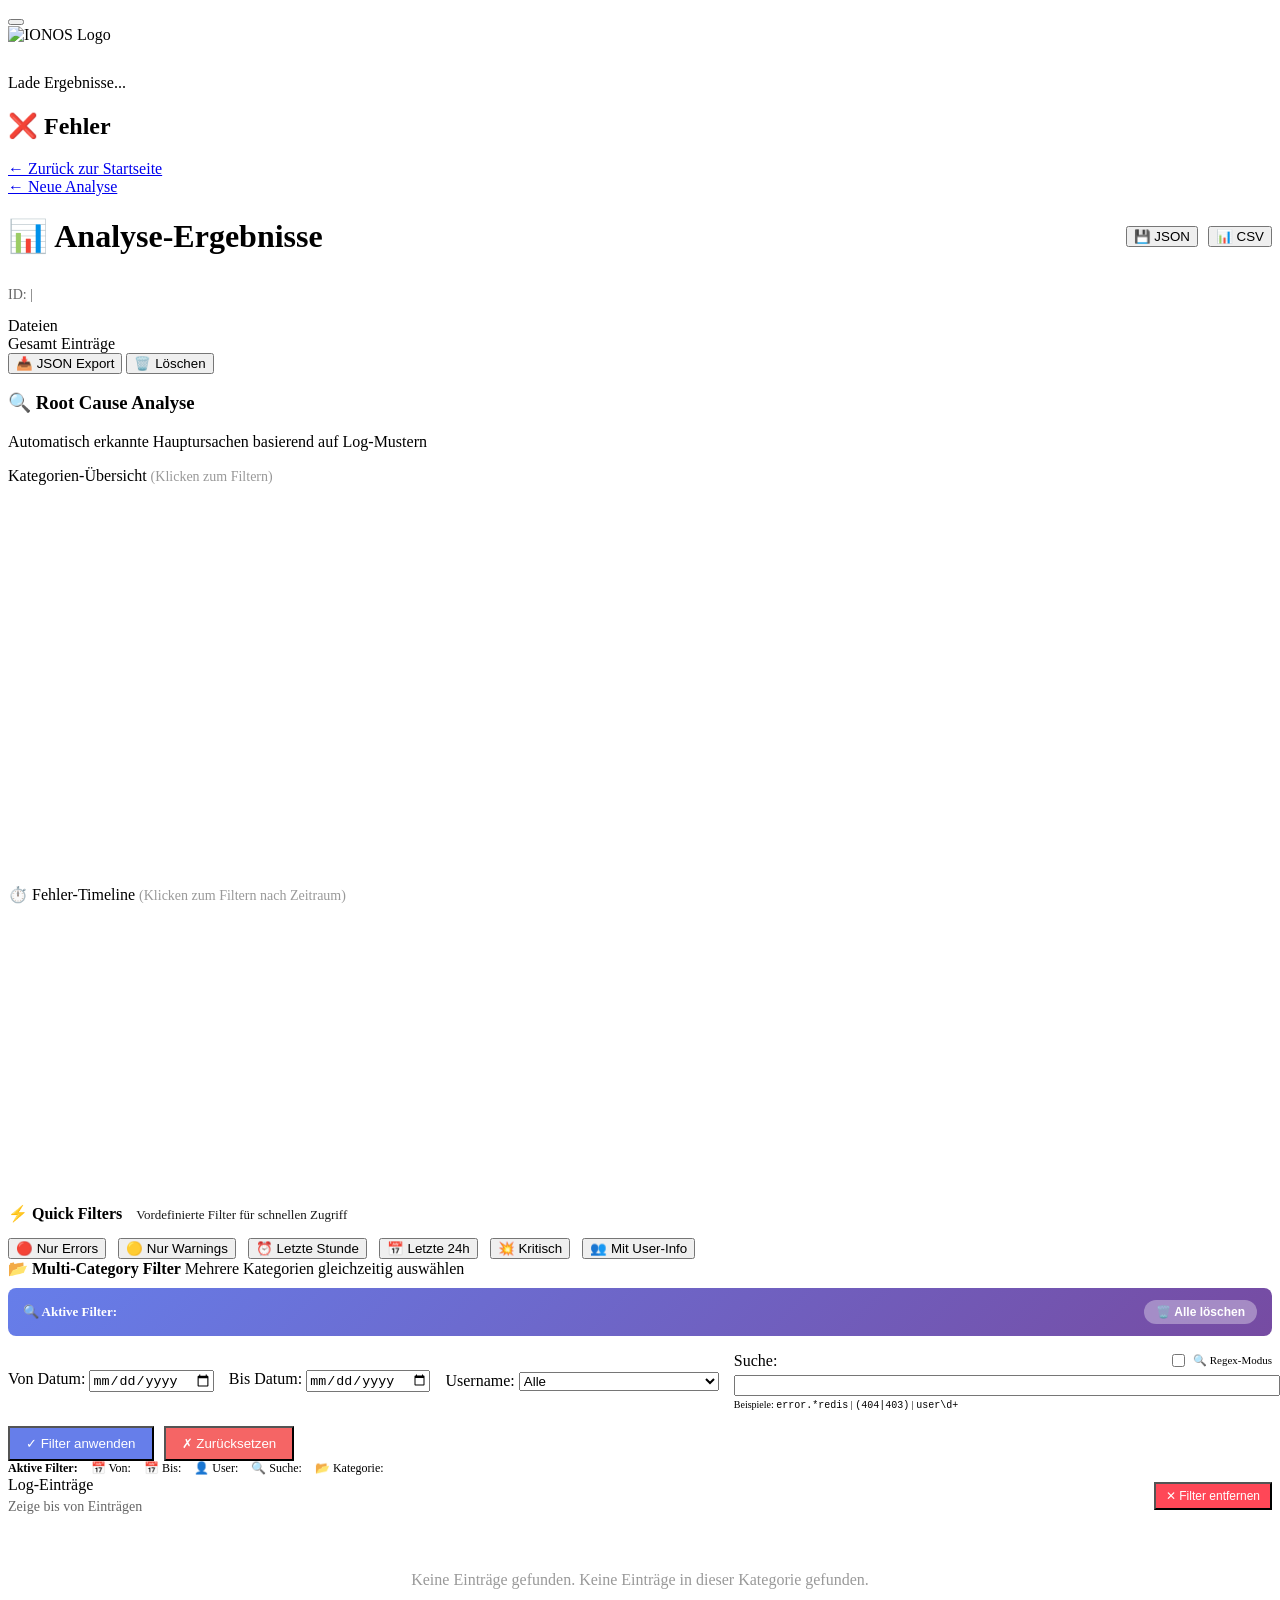
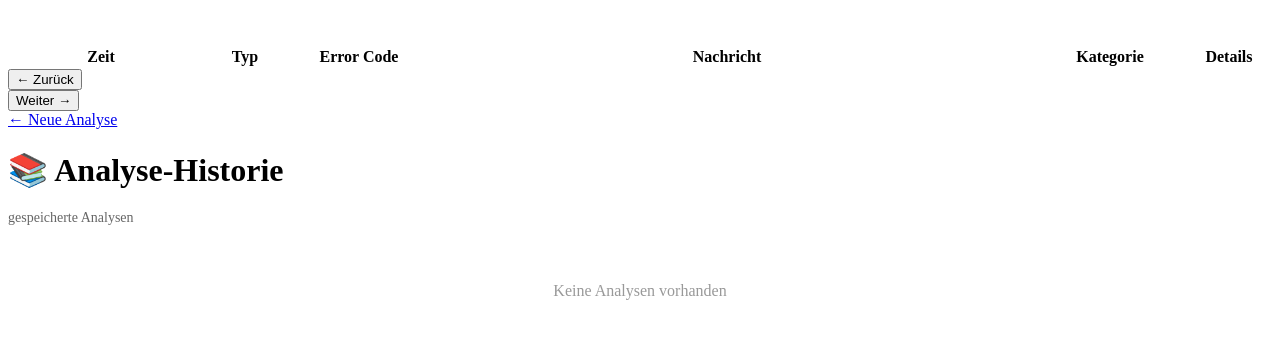
==== commit 3ecebb55: "Refactor: Extract CSS/JS into separate files for better maintainability - results.html: 2959 -> 525 " ====
--- a/backend/static/results.html
+++ b/backend/static/results.html
@@ -11,831 +11,15 @@
     <link rel="icon" type="image/png" sizes="32x32" href="/static/favicon-32px.png">
     <link rel="icon" type="image/png" sizes="48x48" href="/static/favicon-48px.png">
     
+    <!-- External CSS -->
+    <link rel="stylesheet" href="/static/css/results.css">
+    
+    <!-- External Libraries -->
     <script defer src="https://cdn.jsdelivr.net/npm/alpinejs@3.13.3/dist/cdn.min.js"></script>
     <script src="https://cdn.jsdelivr.net/npm/chart.js@4.4.0/dist/chart.umd.min.js"></script>
-    <style>
-        /* CSS Variables for Light/Dark Theme */
-        :root {
-            /* IONOS Brand Colors */
-            --global--color-ionos-blue: #003d8f;
-            --global--color-dark-midnight: #001b41;
-            
-            --bg-gradient-start: var(--global--color-ionos-blue);
-            --bg-gradient-end: var(--global--color-dark-midnight);
-            --container-bg: #ffffff;
-            --text-primary: #333333;
-            --text-secondary: #666666;
-            --text-tertiary: #999999;
-            --border-color: #e0e0e0;
-            --shadow-sm: rgba(0, 0, 0, 0.1);
-            --shadow-md: rgba(0, 0, 0, 0.15);
-            --link-color: var(--global--color-ionos-blue);
-            --link-hover: #004ba3;
-            --card-bg: #ffffff;
-            --header-bg: #f8f9fa;
-            --table-header-bg: #f8f9fa;
-            --table-border: #e0e0e0;
-            --table-hover: #f5f5f5;
-            --input-bg: #ffffff;
-            --input-border: #ddd;
-            --button-bg: var(--global--color-ionos-blue);
-            --button-hover: #004ba3;
-            --danger-bg: #dc3545;
-            --danger-hover: #c82333;
-            --stat-bg: #f8f9fa;
-        }
-        
-        [data-theme="dark"] {
-            --bg-gradient-start: var(--global--color-dark-midnight);
-            --bg-gradient-end: #000a1f;
-            --container-bg: #0f3460;
-            --text-primary: #e4e4e4;
-            --text-secondary: #b8b8b8;
-            --text-tertiary: #8a8a8a;
-            --border-color: #2a2a3e;
-            --shadow-sm: rgba(0, 0, 0, 0.3);
-            --shadow-md: rgba(0, 0, 0, 0.5);
-            --link-color: #8b9dff;
-            --link-hover: #a8b5ff;
-            --card-bg: #1a2332;
-            --header-bg: #162238;
-            --table-header-bg: #1a2840;
-            --table-border: #2a3a52;
-            --table-hover: #1f3048;
-            --input-bg: #1a2840;
-            --input-border: #2a3a52;
-            --button-bg: #5568d3;
-            --button-hover: #667eea;
-            --danger-bg: #dc3545;
-            --danger-hover: #e84e5f;
-            --stat-bg: #1a2840;
-        }
-        
-        * {
-            margin: 0;
-            padding: 0;
-            box-sizing: border-box;
-            transition: background-color 0.3s ease, color 0.3s ease, border-color 0.3s ease;
-        }
-
-        body {
-            font-family: -apple-system, BlinkMacSystemFont, 'Segoe UI', Roboto, 'Helvetica Neue', Arial, sans-serif;
-            background: linear-gradient(135deg, var(--global--color-ionos-blue) 0%, var(--global--color-dark-midnight) 100%);
-            min-height: 100vh;
-            padding: 20px;
-            line-height: 1.6;
-        }
-        
-        .theme-toggle {
-            position: fixed;
-            top: 20px;
-            right: 20px;
-            width: 52px;
-            height: 52px;
-            border-radius: 50%;
-            background: var(--container-bg);
-            border: none;
-            cursor: pointer;
-            font-size: 22px;
-            display: flex;
-            align-items: center;
-            justify-content: center;
-            box-shadow: 0 8px 24px rgba(0, 0, 0, 0.15);
-            z-index: 1000;
-            transition: all 0.3s cubic-bezier(0.4, 0, 0.2, 1);
-        }
-        
-        .theme-toggle:hover {
-            transform: translateY(-2px) scale(1.05);
-            box-shadow: 0 12px 32px rgba(0, 0, 0, 0.2);
-        }
-
-        .theme-toggle:active {
-            transform: translateY(0) scale(0.98);
-        }
-
-        .container {
-            max-width: 1400px;
-            margin: 0 auto;
-        }
-
-        .header {
-            background: var(--container-bg);
-            border-radius: 20px;
-            padding: 40px;
-            margin-bottom: 20px;
-            box-shadow: 0 4px 20px var(--shadow-sm);
-        }
-
-        h1 {
-            color: var(--text-primary);
-            margin-bottom: 12px;
-            font-size: 32px;
-            font-weight: 700;
-            letter-spacing: -0.5px;
-            line-height: 1.2;
-        }
-
-        .back-link {
-            display: inline-flex;
-            align-items: center;
-            color: var(--global--color-ionos-blue);
-            text-decoration: none;
-            margin-bottom: 20px;
-            font-size: 15px;
-            font-weight: 600;
-            transition: all 0.2s ease;
-            padding: 8px 12px;
-            border-radius: 8px;
-        }
-
-        .back-link:hover {
-            background: rgba(0, 61, 143, 0.1);
-            color: #004ba3;
-            transform: translateX(-3px);
-        }
-
-        .stats-grid {
-            display: grid;
-            grid-template-columns: repeat(auto-fit, minmax(200px, 1fr));
-            gap: 15px;
-            margin-top: 20px;
-        }
-
-        .stat-card {
-            background: var(--stat-bg);
-            color: var(--text-primary);
-            border: 1px solid var(--border-color);
-            padding: 24px;
-            border-radius: 16px;
-            text-align: center;
-            transition: all 0.3s cubic-bezier(0.4, 0, 0.2, 1);
-            box-shadow: 0 2px 8px var(--shadow-sm);
-        }
-
-        .stat-card:hover {
-            transform: translateY(-4px);
-            box-shadow: 0 8px 24px var(--shadow-md);
-            border-color: var(--global--color-ionos-blue);
-        }
-
-        .stat-value {
-            font-size: 36px;
-            font-weight: 700;
-            margin-bottom: 8px;
-            color: var(--global--color-ionos-blue);
-            letter-spacing: -0.5px;
-        }
-
-        .stat-label {
-            font-size: 14px;
-            opacity: 0.85;
-            font-weight: 500;
-            text-transform: uppercase;
-            letter-spacing: 0.5px;
-        }
-
-        .chart-container {
-            background: var(--card-bg);
-            border-radius: 20px;
-            padding: 35px;
-            margin-bottom: 25px;
-            box-shadow: 0 8px 32px var(--shadow-md);
-            border: 1px solid var(--border-color);
-            transition: transform 0.3s ease, box-shadow 0.3s ease;
-        }
-
-        .chart-container:hover {
-            transform: translateY(-2px);
-            box-shadow: 0 12px 40px var(--shadow-md);
-        }
-
-        .chart-title {
-            font-size: 22px;
-            font-weight: 700;
-            color: var(--text-primary);
-            margin-bottom: 25px;
-            letter-spacing: -0.3px;
-        }
-
-        .entries-container {
-            background: var(--card-bg);
-            border-radius: 20px;
-            padding: 35px;
-            box-shadow: 0 8px 32px var(--shadow-md);
-            border: 1px solid var(--border-color);
-        }
-
-        .entries-table {
-            width: 100%;
-            border-collapse: collapse;
-            margin-top: 20px;
-        }
-
-        .entries-table th {
-            background: var(--table-header-bg);
-            padding: 12px;
-            text-align: left;
-            font-weight: 600;
-            color: var(--text-primary);
-            border-bottom: 2px solid var(--table-border);
-            position: sticky;
-            top: 0;
-            z-index: 10;
-        }
-
-        .entries-table td {
-            padding: 12px;
-            border-bottom: 1px solid var(--table-border);
-            font-size: 14px;
-            color: var(--text-secondary);
-        }
-
-        .entries-table td:first-child {
-            font-family: 'Courier New', monospace;
-            font-size: 13px;
-            white-space: nowrap;
-            color: var(--text-secondary);
-        }
-
-        .entries-table td:nth-child(3) {
-            max-width: 500px;
-            overflow: hidden;
-            text-overflow: ellipsis;
-        }
-
-        .entries-table tr:hover {
-            background: var(--table-hover);
-        }
-
-        /* Table cell border for dark mode */
-        .table-cell-border {
-            border-bottom: 1px solid var(--table-border);
-        }
-
-        /* Detail row styles for dark mode */
-        .detail-row-bg {
-            background: var(--stat-bg) !important;
-        }
-
-        .detail-box {
-            background: var(--card-bg);
-            padding: 15px;
-            border-radius: 8px;
-            border: 2px solid #667eea;
-        }
-
-        .detail-box h4 {
-            margin: 0 0 15px 0;
-            color: #667eea;
-        }
-
-        .detail-box strong {
-            color: var(--text-primary);
-        }
-
-        .detail-box span,
-        .detail-box div {
-            color: var(--text-secondary);
-        }
-
-        /* Multi-Category Filter */
-        .multi-category-container {
-            background: var(--stat-bg);
-            padding: 20px;
-            border-radius: 16px;
-            margin-bottom: 20px;
-            border: 2px solid var(--global--color-ionos-blue);
-            box-shadow: 0 4px 16px var(--shadow-sm);
-        }
-
-        .multi-category-container strong {
-            font-size: 16px;
-            color: var(--global--color-ionos-blue);
-            font-weight: 700;
-        }
-
-        .multi-category-container span {
-            font-size: 13px;
-            color: var(--text-secondary);
-            margin-left: 10px;
-            font-weight: 500;
-        }
-
-        .category-checkbox-label {
-            display: flex;
-            align-items: center;
-            gap: 10px;
-            cursor: pointer;
-            padding: 12px 16px;
-            background: var(--card-bg);
-            border-radius: 12px;
-            border: 2px solid var(--border-color);
-            transition: all 0.3s cubic-bezier(0.4, 0, 0.2, 1);
-        }
-
-        .category-checkbox-label:hover {
-            border-color: var(--global--color-ionos-blue);
-            transform: translateY(-2px);
-            box-shadow: 0 4px 12px var(--shadow-sm);
-        }
-
-        .category-checkbox-label input {
-            cursor: pointer;
-        }
-
-        .category-checkbox-label span:first-of-type {
-            font-size: 13px;
-            flex: 1;
-            color: var(--text-primary);
-        }
-
-        .category-checkbox-label span:last-of-type {
-            font-size: 12px;
-            color: var(--global--color-ionos-blue);
-            font-weight: 700;
-        }
-
-        /* Quick Filter Styles */
-        .quick-filter-container {
-            background: linear-gradient(135deg, var(--global--color-ionos-blue) 0%, var(--global--color-dark-midnight) 100%);
-            padding: 20px;
-            border-radius: 16px;
-            margin-bottom: 20px;
-            color: white;
-            box-shadow: 0 4px 16px rgba(0, 61, 143, 0.3);
-        }
-
-        .quick-filter-btn {
-            background: rgba(255,255,255,0.2);
-            color: white;
-            padding: 10px 20px;
-            font-size: 14px;
-            backdrop-filter: blur(10px);
-            border: 1px solid rgba(255,255,255,0.3);
-            transition: all 0.3s cubic-bezier(0.4, 0, 0.2, 1);
-        }
-
-        .quick-filter-btn:hover {
-            background: rgba(255,255,255,0.35);
-            border-color: rgba(255,255,255,0.5);
-            transform: translateY(-2px);
-        }
-
-        /* Advanced Filter Section */
-        .advanced-filter-container {
-            background: var(--stat-bg);
-            padding: 20px;
-            border-radius: 16px;
-            margin-bottom: 20px;
-            border: 1px solid var(--border-color);
-        }
-
-        .advanced-filter-container label {
-            font-size: 12px;
-            color: var(--text-secondary);
-            display: block;
-            margin-bottom: 5px;
-        }
-
-        .advanced-filter-container input[type="date"],
-        .advanced-filter-container input[type="text"],
-        .advanced-filter-container select {
-            padding: 8px;
-            border: 1px solid var(--input-border);
-            border-radius: 4px;
-            font-size: 14px;
-            background: var(--input-bg);
-            color: var(--text-primary);
-        }
-
-        .advanced-filter-container input[type="text"]::placeholder {
-            color: var(--text-tertiary);
-        }
-
-        .advanced-filter-container select {
-            cursor: pointer;
-        }
-
-        .advanced-filter-container code {
-            background: var(--stat-bg);
-            padding: 2px 4px;
-            border-radius: 3px;
-            font-family: monospace;
-            font-size: 10px;
-            color: var(--text-secondary);
-        }
-
-        .filter-active-display {
-            margin-top: 10px;
-            padding-top: 10px;
-            border-top: 1px solid var(--border-color);
-        }
-
-        .filter-active-display strong {
-            color: var(--text-primary);
-        }
-
-        .filter-active-display span {
-            color: var(--text-secondary);
-        }
-
-        /* Pagination Styles */
-        .pagination-container {
-            display: flex;
-            justify-content: center;
-            align-items: center;
-            gap: 12px;
-            margin-top: 30px;
-            padding: 20px;
-            background: var(--stat-bg);
-            border-radius: 16px;
-            border: 1px solid var(--border-color);
-            flex-wrap: wrap;
-        }
-
-        .pagination-btn {
-            padding: 10px 20px;
-            border: 2px solid var(--border-color);
-            border-radius: 10px;
-            background: var(--card-bg);
-            color: var(--text-primary);
-            font-size: 14px;
-            font-weight: 600;
-            cursor: pointer;
-            transition: all 0.3s cubic-bezier(0.4, 0, 0.2, 1);
-            min-width: 44px;
-            display: inline-flex;
-            align-items: center;
-            justify-content: center;
-            box-shadow: 0 2px 4px var(--shadow-sm);
-        }
-
-        .pagination-btn:hover:not(:disabled) {
-            background: var(--global--color-ionos-blue);
-            color: white;
-            border-color: var(--global--color-ionos-blue);
-            transform: translateY(-2px);
-            box-shadow: 0 4px 12px rgba(0, 61, 143, 0.3);
-        }
-
-        .pagination-btn:active:not(:disabled) {
-            transform: translateY(0);
-        }
-
-        .pagination-btn:disabled {
-            opacity: 0.4;
-            cursor: not-allowed;
-        }
-
-        .pagination-btn-active {
-            background: var(--global--color-ionos-blue);
-            color: white;
-            border-color: var(--global--color-ionos-blue);
-            box-shadow: 0 4px 12px rgba(0, 61, 143, 0.3);
-        }
-
-        .pagination-pages {
-            display: flex;
-            gap: 6px;
-            flex-wrap: wrap;
-        }
-
-        .pagination-ellipsis {
-            padding: 10px 12px;
-            color: var(--text-tertiary);
-            font-weight: 600;
-        }
-
-        .badge {
-            display: inline-block;
-            padding: 4px 8px;
-            border-radius: 4px;
-            font-size: 12px;
-            font-weight: 600;
-        }
-
-        .badge-error {
-            background: #ff4757;
-            color: white;
-        }
-
-        .badge-warning {
-            background: #ffa502;
-            color: white;
-        }
-
-        .badge-info {
-            background: #3742fa;
-            color: white;
-        }
-
-        .loading {
-            display: flex;
-            align-items: center;
-            justify-content: center;
-            padding: 100px 20px;
-            color: white;
-            font-size: 18px;
-        }
-
-        .spinner {
-            border: 4px solid rgba(255, 255, 255, 0.3);
-            border-top: 4px solid white;
-            border-radius: 50%;
-            width: 50px;
-            height: 50px;
-            animation: spin 1s linear infinite;
-            margin-right: 20px;
-        }
-
-        @keyframes spin {
-            0% { transform: rotate(0deg); }
-            100% { transform: rotate(360deg); }
-        }
-
-        .error {
-            background: white;
-            border-radius: 16px;
-            padding: 40px;
-            text-align: center;
-            color: #ff4757;
-        }
-
-        .history-list {
-            list-style: none;
-        }
-
-        .history-item {
-            background: #f8f9fa;
-            padding: 15px;
-            margin-bottom: 10px;
-            border-radius: 8px;
-            display: flex;
-            justify-content: space-between;
-            align-items: center;
-        }
-
-        .history-item:hover {
-            background: #e9ecef;
-            cursor: pointer;
-        }
-
-        .btn {
-            padding: 14px 32px;
-            border: none;
-            border-radius: 12px;
-            cursor: pointer;
-            font-size: 15px;
-            font-weight: 600;
-            text-decoration: none;
-            display: inline-block;
-            transition: all 0.3s cubic-bezier(0.4, 0, 0.2, 1);
-            box-shadow: 0 2px 8px rgba(0, 0, 0, 0.1);
-            letter-spacing: 0.3px;
-        }
-
-        .btn-primary {
-            background: var(--global--color-ionos-blue);
-            color: white;
-        }
-
-        .btn-primary:hover {
-            background: #004ba3;
-            transform: translateY(-2px);
-            box-shadow: 0 6px 20px rgba(0, 61, 143, 0.3);
-        }
-
-        .btn-danger {
-            background: #ff4757;
-            color: white;
-        }
-
-        .btn-danger:hover {
-            background: #e84e5f;
-            transform: translateY(-2px);
-            box-shadow: 0 6px 20px rgba(255, 71, 87, 0.3);
-        }
-
-        .btn:active {
-            transform: translateY(0);
-        }
-
-        .actions {
-            margin-top: 25px;
-            display: flex;
-            gap: 12px;
-        }
-
-        /* Root Cause Analysis Styles */
-        .root-cause-container {
-            background: var(--card-bg);
-            border-radius: 16px;
-            padding: 30px;
-            margin-bottom: 30px;
-            box-shadow: 0 4px 20px var(--shadow-sm);
-            border: 1px solid var(--border-color);
-        }
-
-        .root-cause-header h3 {
-            margin: 0 0 5px 0;
-            color: var(--text-primary);
-            font-size: 22px;
-        }
-
-        .root-cause-subtitle {
-            margin: 0 0 20px 0;
-            color: var(--text-secondary);
-            font-size: 14px;
-        }
-
-        .root-cause-grid {
-            display: grid;
-            grid-template-columns: repeat(auto-fit, minmax(300px, 1fr));
-            gap: 15px;
-        }
-
-        .root-cause-card {
-            border-radius: 10px;
-            padding: 20px;
-            display: flex;
-            gap: 15px;
-            border-left: 4px solid;
-            transition: transform 0.2s, box-shadow 0.2s;
-            cursor: pointer;
-        }
-
-        .root-cause-card:hover {
-            transform: translateY(-2px);
-            box-shadow: 0 4px 12px rgba(0, 0, 0, 0.15);
-        }
-
-        .root-cause-card:active {
-            transform: translateY(0);
-        }
-
-        .severity-critical {
-            background: #fff5f5;
-            border-left-color: #e53e3e;
-        }
-
-        .severity-critical:hover {
-            background: #fed7d7;
-        }
-
-        .severity-high {
-            background: #fffaf0;
-            border-left-color: #ed8936;
-        }
-
-        .severity-high:hover {
-            background: #feebc8;
-        }
-
-        .severity-medium {
-            background: #fffff0;
-            border-left-color: #ecc94b;
-        }
-
-        .severity-medium:hover {
-            background: #fefcbf;
-        }
-
-        .severity-low {
-            background: #f0f9ff;
-            border-left-color: #4299e1;
-        }
-
-        .severity-low:hover {
-            background: #bee3f8;
-        }
-
-        .root-cause-icon {
-            font-size: 32px;
-            line-height: 1;
-            flex-shrink: 0;
-        }
-
-        .root-cause-content {
-            flex: 1;
-        }
-
-        .root-cause-title {
-            font-size: 16px;
-            font-weight: 700;
-            color: var(--text-primary);
-            margin-bottom: 5px;
-        }
-
-        .root-cause-description {
-            font-size: 14px;
-            color: var(--text-secondary);
-            margin-bottom: 10px;
-            line-height: 1.5;
-        }
-
-        .root-cause-stats {
-            display: flex;
-            gap: 10px;
-            align-items: center;
-            margin-bottom: 10px;
-        }
-
-        .root-cause-count {
-            font-size: 13px;
-            font-weight: 600;
-            color: var(--text-primary);
-        }
-
-        .root-cause-percent {
-            font-size: 13px;
-            color: var(--text-secondary);
-        }
-
-        .root-cause-suggestion {
-            font-size: 13px;
-            padding: 10px;
-            background: var(--stat-bg);
-            border-radius: 6px;
-            line-height: 1.5;
-            color: var(--text-secondary);
-        }
-
-        .root-cause-suggestion strong {
-            color: var(--text-primary);
-        }
-
-        .root-cause-suggestion span {
-            color: var(--text-secondary);
-        }
-
-        /* Dark Mode Severity Colors */
-        [data-theme="dark"] .severity-critical {
-            background: rgba(254, 178, 178, 0.15);
-            border-left-color: #fc8181;
-        }
-
-        [data-theme="dark"] .severity-critical:hover {
-            background: rgba(254, 178, 178, 0.25);
-        }
-
-        [data-theme="dark"] .severity-high {
-            background: rgba(251, 211, 141, 0.15);
-            border-left-color: #f6ad55;
-        }
-
-        [data-theme="dark"] .severity-high:hover {
-            background: rgba(251, 211, 141, 0.25);
-        }
-
-        [data-theme="dark"] .severity-medium {
-            background: rgba(250, 240, 137, 0.15);
-            border-left-color: #f6e05e;
-        }
-
-        [data-theme="dark"] .severity-medium:hover {
-            background: rgba(250, 240, 137, 0.25);
-        }
-
-        [data-theme="dark"] .severity-low {
-            background: rgba(144, 205, 244, 0.15);
-            border-left-color: #63b3ed;
-        }
-
-        [data-theme="dark"] .severity-low:hover {
-            background: rgba(144, 205, 244, 0.25);
-        }
-
-        /* Download Button Styles */
-        .download-btn {
-            background: var(--global--color-ionos-blue);
-            color: white;
-            border: none;
-            border-radius: 12px;
-            padding: 12px 24px;
-            font-size: 14px;
-            font-weight: 600;
-            cursor: pointer;
-            transition: all 0.3s cubic-bezier(0.4, 0, 0.2, 1);
-            display: inline-flex;
-            align-items: center;
-            gap: 8px;
-            box-shadow: 0 2px 8px rgba(0, 61, 143, 0.2);
-        }
-
-        .download-btn:hover {
-            background: #004ba3;
-            transform: translateY(-2px);
-            box-shadow: 0 6px 20px rgba(0, 61, 143, 0.4);
-        }
-
-        .download-btn:active {
-            transform: translateY(0);
-        }
-    </style>
 </head>
 <body>
-    <div class="container" x-data="resultsApp()" x-init="init()">
+<div class="container" x-data="resultsApp()" x-init="init()">
         <!-- Theme Toggle Button - Inside Alpine context -->
         <button class="theme-toggle" @click="toggleTheme()" :aria-label="darkMode ? 'Switch to light mode' : 'Switch to dark mode'">
             <span x-text="darkMode ? '☀️' : '🌙'"></span>
@@ -938,7 +122,7 @@
             <div class="chart-container">
                 <div class="chart-title">Kategorien-Übersicht <span style="font-size: 14px; color: #999; font-weight: normal;">(Klicken zum Filtern)</span></div>
                 <div style="position: relative; height: 400px; width: 100%;">
-                    <canvas id="categoriesChart" style="cursor: pointer;"></canvas></canvas>
+                    <canvas id="categoriesChart" style="cursor: pointer;"></canvas>
                 </div>
             </div>
 
@@ -1334,1625 +518,7 @@
             </div>
         </div>
     </div>
-
-    <script>
-        // Store chart instance outside Alpine.js to avoid reactivity issues
-        let chartInstance = null;
-
-        function resultsApp() {
-            return {
-                loading: true,
-                error: null,
-                analysisId: null,
-                result: null,
-                historyList: null,
-                selectedCategory: null,
-                currentPage: 1,
-                entriesPerPage: 100,
-                selectedEntry: null, // Track which entry's details are expanded
-                rootCause: { issues: [] }, // Root cause analysis data
-                darkMode: false, // Dark mode state
-                
-                // Filter states
-                filterDateFrom: '',
-                filterDateTo: '',
-                filterUsername: '',
-                filterSearch: '',
-                filtersApplied: false,
-                
-                // NEW: Enhanced filter states
-                selectedCategories: [],  // Multi-category selection
-                regexMode: false,        // Regex search toggle
-                quickFilterActive: null, // Track active quick filter
-                filtersApplied: false,
-                
-                // Computed property for available users
-                get availableUsers() {
-                    if (!this.result?.entries) return [];
-                    
-                    const users = new Set();
-                    
-                    this.result.entries.forEach(entry => {
-                        // Method 1: Check if entry has a 'user' field (parsed from JSON logs)
-                        if (entry.user && entry.user.trim() && entry.user !== '' && entry.user !== '--') {
-                            users.add(entry.user.trim());
-                        }
-                        
-                        // Method 2: Extract from raw_line if it's JSON
-                        if (entry.raw_line) {
-                            try {
-                                const json = JSON.parse(entry.raw_line);
-                                if (json.user && json.user.trim() && json.user !== '' && json.user !== '--') {
-                                    users.add(json.user.trim());
-                                }
-                            } catch (e) {
-                                // Not JSON, try pattern matching
-                                const patterns = [
-                                    /\/remote\.php\/dav\/files\/([a-zA-Z0-9_.-]+)/,
-                                    /\/files\/([a-zA-Z0-9_.-]+)\//,
-                                ];
-                                
-                                for (const pattern of patterns) {
-                                    const match = entry.raw_line.match(pattern);
-                                    if (match && match[1]) {
-                                        users.add(match[1]);
-                                        break;
-                                    }
-                                }
-                            }
-                        }
-                    });
-                    
-                    const userArray = Array.from(users)
-                        .filter(u => u.length >= 3 && u.length <= 50) // Reasonable username length
-                        .sort();
-                    
-                    console.log('Extracted users:', userArray);
-                    return userArray;
-                },
-
-                // Computed property for filtered entries
-                get filteredEntries() {
-                    if (!this.result?.entries) return [];
-                    
-                    let filtered = this.result.entries;
-                    
-                    // NEW: Multi-Category filter (takes precedence over single category)
-                    if (this.selectedCategories.length > 0) {
-                        filtered = filtered.filter(entry => 
-                            this.selectedCategories.includes(entry.category)
-                        );
-                    }
-                    // Category filter (legacy single category)
-                    else if (this.selectedCategory) {
-                        filtered = filtered.filter(entry => entry.category === this.selectedCategory);
-                    }
-                    
-                    // NEW: Quick Filter - With Users
-                    if (this.quickFilterActive === 'with_users') {
-                        filtered = filtered.filter(entry => 
-                            entry.user && entry.user.trim() && entry.user !== '--' && entry.user !== ''
-                        );
-                    }
-                    
-                    // Date filters (only if applied)
-                    if (this.filtersApplied) {
-                        if (this.filterDateFrom) {
-                            const fromDate = new Date(this.filterDateFrom);
-                            filtered = filtered.filter(entry => {
-                                const entryDate = new Date(entry.time);
-                                return entryDate >= fromDate;
-                            });
-                        }
-                        
-                        if (this.filterDateTo) {
-                            const toDate = new Date(this.filterDateTo);
-                            toDate.setHours(23, 59, 59, 999); // Include entire day
-                            filtered = filtered.filter(entry => {
-                                const entryDate = new Date(entry.time);
-                                return entryDate <= toDate;
-                            });
-                        }
-                        
-                        // Username filter
-                        if (this.filterUsername) {
-                            const username = this.filterUsername.toLowerCase();
-                            filtered = filtered.filter(entry => {
-                                return entry.message?.toLowerCase().includes(username) ||
-                                       entry.raw_line?.toLowerCase().includes(username);
-                            });
-                        }
-                        
-                        // NEW: Search filter with Regex support
-                        if (this.filterSearch) {
-                            if (this.regexMode) {
-                                try {
-                                    const regex = new RegExp(this.filterSearch, 'i');
-                                    filtered = filtered.filter(entry => {
-                                        return regex.test(entry.message || '') ||
-                                               regex.test(entry.source_file || '') ||
-                                               regex.test(entry.raw_line || '') ||
-                                               regex.test(entry.error_code || '') ||
-                                               regex.test(entry.category || '') ||
-                                               regex.test(entry.type || '');
-                                    });
-                                } catch (e) {
-                                    console.warn('Invalid regex pattern:', e);
-                                    // Fall back to normal search if regex is invalid
-                                    const search = this.filterSearch.toLowerCase();
-                                    filtered = filtered.filter(entry => {
-                                        return entry.message?.toLowerCase().includes(search) ||
-                                               entry.source_file?.toLowerCase().includes(search) ||
-                                               entry.raw_line?.toLowerCase().includes(search) ||
-                                               entry.error_code?.toLowerCase().includes(search) ||
-                                               entry.category?.toLowerCase().includes(search) ||
-                                               entry.type?.toLowerCase().includes(search);
-                                    });
-                                }
-                            } else {
-                                // Normal text search
-                                const search = this.filterSearch.toLowerCase();
-                                filtered = filtered.filter(entry => {
-                                    return entry.message?.toLowerCase().includes(search) ||
-                                           entry.source_file?.toLowerCase().includes(search) ||
-                                           entry.raw_line?.toLowerCase().includes(search) ||
-                                           entry.error_code?.toLowerCase().includes(search) ||
-                                           entry.category?.toLowerCase().includes(search) ||
-                                           entry.type?.toLowerCase().includes(search);
-                                });
-                            }
-                        }
-                    }
-                    
-                    return filtered;
-                },
-
-                // Computed property for paginated entries
-                get paginatedEntries() {
-                    const start = (this.currentPage - 1) * this.entriesPerPage;
-                    const end = start + this.entriesPerPage;
-                    return this.filteredEntries.slice(start, end);
-                },
-
-                // Computed property for total pages
-                get totalPages() {
-                    return Math.ceil(this.filteredEntries.length / this.entriesPerPage);
-                },
-
-                nextPage() {
-                    if (this.currentPage < this.totalPages) {
-                        this.currentPage++;
-                        this.scrollToTable();
-                    }
-                },
-
-                previousPage() {
-                    if (this.currentPage > 1) {
-                        this.currentPage--;
-                        this.scrollToTable();
-                    }
-                },
-
-                goToPage(page) {
-                    this.currentPage = page;
-                    this.scrollToTable();
-                },
-
-                scrollToTable() {
-                    document.querySelector('.entries-table')?.scrollIntoView({ 
-                        behavior: 'smooth', 
-                        block: 'start' 
-                    });
-                },
-                
-                // Filter methods
-                applyFilters() {
-                    this.filtersApplied = true;
-                    this.currentPage = 1; // Reset to first page
-                    console.log('Filters applied:', {
-                        dateFrom: this.filterDateFrom,
-                        dateTo: this.filterDateTo,
-                        username: this.filterUsername,
-                        search: this.filterSearch
-                    });
-                },
-                
-                resetAllFilters() {
-                    this.filterDateFrom = '';
-                    this.filterDateTo = '';
-                    this.filterUsername = '';
-                    this.filterSearch = '';
-                    this.selectedCategory = null;
-                    this.selectedCategories = [];  // NEW: Reset multi-category
-                    this.regexMode = false;         // NEW: Reset regex mode
-                    this.quickFilterActive = null;  // NEW: Reset quick filter
-                    this.filtersApplied = false;
-                    this.currentPage = 1;
-                },
-                
-                hasActiveFilters() {
-                    return this.filterDateFrom || this.filterDateTo || this.filterUsername || this.filterSearch || this.selectedCategory || this.selectedCategories.length > 0 || this.quickFilterActive || this.searchTerm;
-                },
-                
-                // Clear all active filters
-                clearAllFilters() {
-                    console.log('🗑️ Clearing all filters');
-                    this.resetAllFilters();
-                    this.searchTerm = '';
-                    this.applyFilters();
-                },
-                
-                // NEW: Quick Filter Methods
-                applyQuickFilter(filterType) {
-                    console.log('🚀 Applying quick filter:', filterType);
-                    
-                    // Reset all filters first
-                    this.resetAllFilters();
-                    this.quickFilterActive = filterType;
-                    
-                    const now = new Date();
-                    
-                    switch(filterType) {
-                        case 'errors':
-                            this.filterSearch = 'error';
-                            break;
-                        
-                        case 'warnings':
-                            this.filterSearch = 'warning';
-                            break;
-                        
-                        case 'last_hour':
-                            const oneHourAgo = new Date(now.getTime() - 60 * 60 * 1000);
-                            this.filterDateFrom = oneHourAgo.toISOString().split('T')[0];
-                            this.filterDateTo = now.toISOString().split('T')[0];
-                            break;
-                        
-                        case 'last_24h':
-                            const oneDayAgo = new Date(now.getTime() - 24 * 60 * 60 * 1000);
-                            this.filterDateFrom = oneDayAgo.toISOString().split('T')[0];
-                            this.filterDateTo = now.toISOString().split('T')[0];
-                            break;
-                        
-                        case 'critical':
-                            // Filter for critical severity
-                            this.selectedCategories = ['storage', 'database', 'security'];
-                            break;
-                        
-                        case 'with_users':
-                            // Will be filtered in filteredEntries computed property
-                            break;
-                    }
-                    
-                    this.applyFilters();
-                },
-                
-                // Download methods
-                downloadJSON() {
-                    if (!this.result) return;
-                    
-                    const data = JSON.stringify(this.result, null, 2);
-                    const blob = new Blob([data], { type: 'application/json' });
-                    const url = URL.createObjectURL(blob);
-                    const a = document.createElement('a');
-                    a.href = url;
-                    a.download = `nextcloud-analysis-${this.analysisId || 'result'}.json`;
-                    document.body.appendChild(a);
-                    a.click();
-                    document.body.removeChild(a);
-                    URL.revokeObjectURL(url);
-                },
-                
-                downloadCSV() {
-                    if (!this.result?.entries) return;
-                    
-                    // CSV Header
-                    const headers = ['Timestamp', 'Level', 'Category', 'Message', 'User', 'Error Code'];
-                    
-                    // Convert entries to CSV rows
-                    const rows = this.result.entries.map(entry => {
-                        return [
-                            entry.timestamp || '',
-                            entry.level || '',
-                            entry.category || '',
-                            this.escapeCsvValue(entry.message || ''),
-                            entry.user || '--',
-                            entry.error_code || ''
-                        ];
-                    });
-                    
-                    // Combine header and rows
-                    const csvContent = [
-                        headers.join(','),
-                        ...rows.map(row => row.join(','))
-                    ].join('\n');
-                    
-                    // Create download
-                    const blob = new Blob([csvContent], { type: 'text/csv;charset=utf-8;' });
-                    const url = URL.createObjectURL(blob);
-                    const a = document.createElement('a');
-                    a.href = url;
-                    a.download = `nextcloud-analysis-${this.analysisId || 'result'}.csv`;
-                    document.body.appendChild(a);
-                    a.click();
-                    document.body.removeChild(a);
-                    URL.revokeObjectURL(url);
-                },
-                
-                escapeCsvValue(value) {
-                    if (typeof value !== 'string') return value;
-                    
-                    // Escape quotes and wrap in quotes if contains comma, newline, or quote
-                    if (value.includes(',') || value.includes('\n') || value.includes('"')) {
-                        return '"' + value.replace(/"/g, '""') + '"';
-                    }
-                    return value;
-                },
-                
-                getCategoryLabel(category) {
-                    const labels = {
-                        // Functional Categories (NEW)
-                        'authentication': '🔐 Authentication & Access',
-                        'file_sync': '📁 File Sync & WebDAV',
-                        'storage': '☁️ Storage & S3',
-                        'database': '🗄️ Database',
-                        'security': '🔒 Security',
-                        'apps': '📱 Apps',
-                        'background_jobs': '⚙️ Background Jobs',
-                        'php_runtime': '🐘 PHP Runtime',
-                        'system': '⚡ System',
-                        // Client Categories
-                        'client_errors': 'Client Errors',
-                        'client_events': 'Client Events'
-                    };
-                    return labels[category] || category.replace(/_/g, ' ').replace(/\b\w/g, l => l.toUpperCase());
-                },
-                
-                // Dark mode toggle
-                toggleTheme() {
-                    this.darkMode = !this.darkMode;
-                    document.documentElement.setAttribute('data-theme', this.darkMode ? 'dark' : 'light');
-                    localStorage.setItem('theme', this.darkMode ? 'dark' : 'light');
-                    
-                    // Recreate charts to apply new theme colors
-                    this.$nextTick(() => {
-                        this.createChart();
-                        this.createTimelineChart();
-                    });
-                },
-
-                async init() {
-                    // Load theme from localStorage or system preference
-                    const savedTheme = localStorage.getItem('theme');
-                    const prefersDark = window.matchMedia('(prefers-color-scheme: dark)').matches;
-                    this.darkMode = savedTheme === 'dark' || (!savedTheme && prefersDark);
-                    document.documentElement.setAttribute('data-theme', this.darkMode ? 'dark' : 'light');
-                    
-                    // Check if we have an ID in URL
-                    const params = new URLSearchParams(window.location.search);
-                    this.analysisId = params.get('id');
-
-                    if (this.analysisId) {
-                        await this.loadResult(this.analysisId);
-                    } else {
-                        await this.loadHistory();
-                    }
-                },
-
-                async loadResult(id) {
-                    try {
-                        const response = await fetch(`/api/results/${id}`);
-                        
-                        if (!response.ok) {
-                            throw new Error('Analyse nicht gefunden');
-                        }
-
-                        this.result = await response.json();
-                        
-                        console.log('📊 Loaded result:', this.result);
-                        console.log('📝 Entries count:', this.result?.entries?.length);
-                        console.log('📝 First entry:', this.result?.entries?.[0]);
-                        
-                        // Perform root cause analysis
-                        this.analyzeRootCause();
-                        
-                        // Wait for Alpine to render, then create charts with additional delay
-                        this.$nextTick(() => {
-                            setTimeout(() => {
-                                this.createChart();
-                                this.createTimelineChart();  // NEW: Create timeline chart
-                            }, 100);
-                        });
-
-                    } catch (err) {
-                        console.error('❌ Error loading result:', err);
-                        this.error = err.message || 'Fehler beim Laden der Ergebnisse';
-                    } finally {
-                        this.loading = false;
-                    }
-                },
-
-                async loadHistory() {
-                    try {
-                        const response = await fetch('/api/results');
-                        
-                        if (!response.ok) {
-                            throw new Error('Fehler beim Laden der Historie');
-                        }
-
-                        const data = await response.json();
-                        this.historyList = data.results;
-
-                    } catch (err) {
-                        this.error = err.message || 'Fehler beim Laden der Historie';
-                    } finally {
-                        this.loading = false;
-                    }
-                },
-
-                createChart() {
-                    try {
-                        if (!this.result?.categories) {
-                            return;
-                        }
-
-                        const ctx = document.getElementById('categoriesChart');
-                        if (!ctx) {
-                            return;
-                        }
-
-                        // Check if Chart is available
-                        if (typeof Chart === 'undefined') {
-                            console.error('Chart.js not available');
-                            return;
-                        }
-
-                        const categories = this.result.categories;
-                        
-                        // Filter out categories with 0 entries
-                        const filteredCategories = Object.entries(categories)
-                            .filter(([key, value]) => value > 0);
-                        
-                        // If no categories have entries, don't show chart
-                        if (filteredCategories.length === 0) {
-                            console.log('No categories with entries to display');
-                            return;
-                        }
-                        
-                        const labels = filteredCategories.map(([key, value]) => key);
-                        const data = filteredCategories.map(([key, value]) => value);
-
-                        if (chartInstance) {
-                            chartInstance.destroy();
-                            chartInstance = null;
-                        }
-
-                    chartInstance = new Chart(ctx, {
-                        type: 'bar',
-                        data: {
-                            labels: labels,
-                            datasets: [{
-                                label: 'Anzahl',
-                                data: data,
-                                backgroundColor: [
-                                    'rgba(255, 99, 132, 0.7)',
-                                    'rgba(54, 162, 235, 0.7)',
-                                    'rgba(255, 206, 86, 0.7)',
-                                    'rgba(75, 192, 192, 0.7)',
-                                    'rgba(153, 102, 255, 0.7)',
-                                    'rgba(255, 159, 64, 0.7)',
-                                    'rgba(255, 99, 132, 0.7)',
-                                    'rgba(54, 162, 235, 0.7)'
-                                ],
-                                borderColor: [
-                                    'rgba(255, 99, 132, 1)',
-                                    'rgba(54, 162, 235, 1)',
-                                    'rgba(255, 206, 86, 1)',
-                                    'rgba(75, 192, 192, 1)',
-                                    'rgba(153, 102, 255, 1)',
-                                    'rgba(255, 159, 64, 1)',
-                                    'rgba(255, 99, 132, 1)',
-                                    'rgba(54, 162, 235, 1)'
-                                ],
-                                borderWidth: 2
-                            }]
-                        },
-                        options: {
-                            responsive: true,
-                            maintainAspectRatio: false,
-                            animation: {
-                                duration: 1000
-                            },
-                            onClick: (event, activeElements) => {
-                                if (activeElements.length > 0) {
-                                    const index = activeElements[0].index;
-                                    const category = labels[index];
-                                    this.selectedCategory = category;
-                                    this.currentPage = 1; // Reset to first page when filtering
-                                    // Scroll to table
-                                    document.querySelector('.entries-table')?.scrollIntoView({ 
-                                        behavior: 'smooth', 
-                                        block: 'start' 
-                                    });
-                                }
-                            },
-                            plugins: {
-                                legend: {
-                                    display: true,
-                                    position: 'top',
-                                    labels: {
-                                        color: getComputedStyle(document.documentElement).getPropertyValue('--text-primary').trim()
-                                    }
-                                },
-                                tooltip: {
-                                    enabled: true,
-                                    callbacks: {
-                                        afterLabel: (context) => {
-                                            return 'Klicken zum Filtern';
-                                        }
-                                    }
-                                }
-                            },
-                            scales: {
-                                y: {
-                                    beginAtZero: true,
-                                    ticks: {
-                                        precision: 0,
-                                        color: getComputedStyle(document.documentElement).getPropertyValue('--text-secondary').trim()
-                                    },
-                                    grid: {
-                                        color: getComputedStyle(document.documentElement).getPropertyValue('--border-color').trim()
-                                    }
-                                },
-                                x: {
-                                    ticks: {
-                                        autoSkip: false,
-                                        maxRotation: 45,
-                                        minRotation: 45,
-                                        color: getComputedStyle(document.documentElement).getPropertyValue('--text-secondary').trim()
-                                    },
-                                    grid: {
-                                        color: getComputedStyle(document.documentElement).getPropertyValue('--border-color').trim()
-                                    }
-                                }
-                            }
-                        }
-                    });
-
-                    // Force render
-                    chartInstance.update();
-
-                    } catch (error) {
-                        console.error('Chart creation failed:', error);
-                    }
-                },
-
-                // NEW: Timeline Chart
-                createTimelineChart() {
-                    try {
-                        if (!this.result?.entries) {
-                            console.log('No entries for timeline chart');
-                            return;
-                        }
-
-                        const ctx = document.getElementById('timelineChart');
-                        if (!ctx) {
-                            console.warn('Timeline chart canvas not found');
-                            return;
-                        }
-
-                        if (typeof Chart === 'undefined') {
-                            console.error('Chart.js not available');
-                            return;
-                        }
-
-                        // Group entries by hour
-                        const timeGroups = {};
-                        
-                        this.result.entries.forEach(entry => {
-                            if (!entry.time) return;
-                            
-                            try {
-                                const date = new Date(entry.time);
-                                if (isNaN(date.getTime())) return;
-                                
-                                // Group by hour
-                                const hourKey = `${date.getFullYear()}-${String(date.getMonth() + 1).padStart(2, '0')}-${String(date.getDate()).padStart(2, '0')} ${String(date.getHours()).padStart(2, '0')}:00`;
-                                
-                                if (!timeGroups[hourKey]) {
-                                    timeGroups[hourKey] = {
-                                        timestamp: date.setMinutes(0, 0, 0), // Round to hour
-                                        count: 0
-                                    };
-                                }
-                                timeGroups[hourKey].count++;
-                            } catch (e) {
-                                console.warn('Invalid date:', entry.time);
-                            }
-                        });
-
-                        // Sort by timestamp
-                        const sortedGroups = Object.entries(timeGroups)
-                            .map(([label, data]) => ({ label, ...data }))
-                            .sort((a, b) => a.timestamp - b.timestamp);
-
-                        if (sortedGroups.length === 0) {
-                            console.log('No valid timestamps for timeline');
-                            return;
-                        }
-
-                        const labels = sortedGroups.map(g => g.label);
-                        const data = sortedGroups.map(g => g.count);
-
-                        // Destroy existing timeline chart if it exists
-                        if (window.timelineChartInstance) {
-                            window.timelineChartInstance.destroy();
-                        }
-
-                        window.timelineChartInstance = new Chart(ctx, {
-                            type: 'line',
-                            data: {
-                                labels: labels,
-                                datasets: [{
-                                    label: 'Fehler pro Stunde',
-                                    data: data,
-                                    fill: true,
-                                    backgroundColor: 'rgba(102, 126, 234, 0.2)',
-                                    borderColor: 'rgba(102, 126, 234, 1)',
-                                    borderWidth: 2,
-                                    tension: 0.4,
-                                    pointRadius: 4,
-                                    pointHoverRadius: 6,
-                                    pointBackgroundColor: 'rgba(102, 126, 234, 1)',
-                                    pointBorderColor: '#fff',
-                                    pointBorderWidth: 2
-                                }]
-                            },
-                            options: {
-                                responsive: true,
-                                maintainAspectRatio: false,
-                                interaction: {
-                                    mode: 'index',
-                                    intersect: false
-                                },
-                                onClick: (event, activeElements) => {
-                                    if (activeElements.length > 0) {
-                                        const index = activeElements[0].index;
-                                        const timeLabel = labels[index];
-                                        
-                                        // Extract date for filtering
-                                        const datePart = timeLabel.split(' ')[0];
-                                        this.filterDateFrom = datePart;
-                                        this.filterDateTo = datePart;
-                                        this.applyFilters();
-                                        
-                                        // Scroll to entries
-                                        this.$nextTick(() => {
-                                            document.querySelector('.entries-table')?.scrollIntoView({ 
-                                                behavior: 'smooth', 
-                                                block: 'start' 
-                                            });
-                                        });
-                                    }
-                                },
-                                plugins: {
-                                    legend: {
-                                        display: true,
-                                        position: 'top',
-                                        labels: {
-                                            color: getComputedStyle(document.documentElement).getPropertyValue('--text-primary').trim()
-                                        }
-                                    },
-                                    tooltip: {
-                                        enabled: true,
-                                        callbacks: {
-                                            afterLabel: () => 'Klicken zum Filtern'
-                                        }
-                                    }
-                                },
-                                scales: {
-                                    y: {
-                                        beginAtZero: true,
-                                        ticks: {
-                                            precision: 0,
-                                            color: getComputedStyle(document.documentElement).getPropertyValue('--text-secondary').trim()
-                                        },
-                                        title: {
-                                            display: true,
-                                            text: 'Anzahl Fehler',
-                                            color: getComputedStyle(document.documentElement).getPropertyValue('--text-primary').trim()
-                                        },
-                                        grid: {
-                                            color: getComputedStyle(document.documentElement).getPropertyValue('--border-color').trim()
-                                        }
-                                    },
-                                    x: {
-                                        ticks: {
-                                            autoSkip: true,
-                                            maxRotation: 45,
-                                            minRotation: 45,
-                                            maxTicksLimit: 24,
-                                            color: getComputedStyle(document.documentElement).getPropertyValue('--text-secondary').trim()
-                                        },
-                                        grid: {
-                                            color: getComputedStyle(document.documentElement).getPropertyValue('--border-color').trim()
-                                        },
-                                        title: {
-                                            display: true,
-                                            text: 'Zeitpunkt',
-                                            color: getComputedStyle(document.documentElement).getPropertyValue('--text-primary').trim()
-                                        }
-                                    }
-                                }
-                            }
-                        });
-
-                        console.log('✅ Timeline chart created with', sortedGroups.length, 'data points');
-
-                    } catch (error) {
-                        console.error('Timeline chart creation failed:', error);
-                    }
-                },
-
-                analyzeRootCause() {
-                    console.log('🔍 Starting Root Cause Analysis...');
-                    console.log('📊 Result entries:', this.result?.entries?.length);
-                    
-                    if (!this.result?.entries) {
-                        console.log('❌ No entries found, aborting analysis');
-                        return;
-                    }
-                    
-                    const issues = [];
-                    
-                    // Analyze ALL entries (not just errors) since functional categories don't have "error" in name
-                    const totalErrors = this.result.entries.length;
-                    const totalEntries = this.result.total_entries || totalErrors;
-                    
-                    console.log('📊 Total entries to analyze:', totalErrors);
-                    
-                    if (totalErrors === 0) {
-                        console.log('❌ Zero entries, aborting analysis');
-                        return;
-                    }
-                    
-                    // === DYNAMIC THRESHOLDS based on log size ===
-                    // Small logs (< 100): Strict thresholds to avoid noise
-                    // Large logs (> 10k): Relative thresholds (percentages)
-                    const minThreshold = totalEntries < 100 ? 5 : Math.max(10, Math.floor(totalEntries * 0.001)); // 0.1%
-                    const lowThreshold = Math.max(minThreshold, Math.floor(totalEntries * 0.01));  // 1%
-                    const mediumThreshold = Math.floor(totalEntries * 0.02);  // 2%
-                    const highThreshold = Math.floor(totalEntries * 0.05);    // 5%
-                    const criticalThreshold = Math.floor(totalEntries * 0.10); // 10%
-                    
-                    console.log('📊 Dynamic Thresholds:', {
-                        total: totalEntries,
-                        min: minThreshold,
-                        low: lowThreshold,
-                        medium: mediumThreshold,
-                        high: highThreshold,
-                        critical: criticalThreshold
-                    });
-                    
-                    // Helper function to determine severity based on count
-                    const getSeverity = (count) => {
-                        if (count >= criticalThreshold) return 'critical';
-                        if (count >= highThreshold) return 'high';
-                        if (count >= mediumThreshold) return 'medium';
-                        return 'low';
-                    };
-                    
-                    // Analyze error codes
-                    const errorCodes = {};
-                    const httpErrors = {};
-                    const messagePatterns = {};
-                    
-                    // === USER IMPACT TRACKING ===
-                    // Track unique users affected by each category and pattern
-                    const userImpactByCategory = {};
-                    const userImpactByPattern = {};
-                    
-                    this.result.entries.forEach(entry => {
-                        // Analyze ALL entries (storage, file_sync, php_runtime, etc.)
-                        
-                        // Track users per category
-                        if (entry.category && entry.user) {
-                            if (!userImpactByCategory[entry.category]) {
-                                userImpactByCategory[entry.category] = new Set();
-                            }
-                            userImpactByCategory[entry.category].add(entry.user);
-                        }
-                        
-                        // Count error codes
-                        if (entry.error_code && entry.error_code !== null && entry.error_code !== 'null') {
-                            errorCodes[entry.error_code] = (errorCodes[entry.error_code] || 0) + 1;
-                            
-                            // Track users per error code
-                            if (entry.user) {
-                                if (!userImpactByPattern[entry.error_code]) {
-                                    userImpactByPattern[entry.error_code] = new Set();
-                                }
-                                userImpactByPattern[entry.error_code].add(entry.user);
-                            }
-                        }
-                        
-                        // Extract HTTP status codes
-                        const httpMatch = entry.message?.match(/HTTP.*?(\d{3})|status\s+(\d{3})/i);
-                        if (httpMatch) {
-                            const status = httpMatch[1] || httpMatch[2];
-                            httpErrors[status] = (httpErrors[status] || 0) + 1;
-                            
-                            // Track users per HTTP error
-                            if (entry.user) {
-                                const key = `http_${status}`;
-                                if (!userImpactByPattern[key]) {
-                                    userImpactByPattern[key] = new Set();
-                                }
-                                userImpactByPattern[key].add(entry.user);
-                            }
-                        }
-                        
-                        // Pattern matching for common issues
-                        const msg = entry.message?.toLowerCase() || '';
-                        if (msg.includes('symbolic') || msg.includes('symlink')) {
-                            messagePatterns['symlink'] = (messagePatterns['symlink'] || 0) + 1;
-                            if (entry.user) {
-                                if (!userImpactByPattern['symlink']) userImpactByPattern['symlink'] = new Set();
-                                userImpactByPattern['symlink'].add(entry.user);
-                            }
-                        }
-                        if (msg.includes('not found') || msg.includes('404')) {
-                            messagePatterns['notfound'] = (messagePatterns['notfound'] || 0) + 1;
-                            if (entry.user) {
-                                if (!userImpactByPattern['notfound']) userImpactByPattern['notfound'] = new Set();
-                                userImpactByPattern['notfound'].add(entry.user);
-                            }
-                        }
-                        if (msg.includes('permission') || msg.includes('forbidden') || msg.includes('403')) {
-                            messagePatterns['permission'] = (messagePatterns['permission'] || 0) + 1;
-                            if (entry.user) {
-                                if (!userImpactByPattern['permission']) userImpactByPattern['permission'] = new Set();
-                                userImpactByPattern['permission'].add(entry.user);
-                            }
-                        }
-                        if (msg.includes('network') || msg.includes('connection') || msg.includes('timeout')) {
-                            messagePatterns['network'] = (messagePatterns['network'] || 0) + 1;
-                            if (entry.user) {
-                                if (!userImpactByPattern['network']) userImpactByPattern['network'] = new Set();
-                                userImpactByPattern['network'].add(entry.user);
-                            }
-                        }
-                        if (msg.includes('invalid') && msg.includes('filename')) {
-                            messagePatterns['invalidname'] = (messagePatterns['invalidname'] || 0) + 1;
-                            if (entry.user) {
-                                if (!userImpactByPattern['invalidname']) userImpactByPattern['invalidname'] = new Set();
-                                userImpactByPattern['invalidname'].add(entry.user);
-                            }
-                        }
-                    });
-                    
-                    console.log('👥 User Impact Tracking:', {
-                        categories: Object.keys(userImpactByCategory).length,
-                        patterns: Object.keys(userImpactByPattern).length
-                    });
-                    
-                    // Generate issues based on patterns
-                    
-                    // FileIgnored errors (symbolic links)
-                    if (errorCodes['FileIgnored'] > 10) {
-                        const percentage = ((errorCodes['FileIgnored'] / totalErrors) * 100).toFixed(1);
-                        const affectedUsers = userImpactByPattern['FileIgnored']?.size || 0;
-                        const userInfo = affectedUsers > 0 ? ` Betroffen: ${affectedUsers} User.` : '';
-                        
-                        issues.push({
-                            type: 'fileignored',
-                            severity: percentage > 30 ? 'high' : 'medium',
-                            icon: '🔗',
-                            title: 'Symbolische Links werden nicht synchronisiert',
-                            description: `${errorCodes['FileIgnored']} Dateien/Ordner können nicht synchronisiert werden, da es sich um symbolische Verknüpfungen handelt.${userInfo}`,
-                            count: errorCodes['FileIgnored'],
-                            percentage: percentage,
-                            affected_users: affectedUsers,
-                            suggestion: 'Symbolische Links sind nicht synchronisierbar. Ersetzen Sie diese durch echte Ordner oder Kopien der Dateien, oder schließen Sie diese Pfade von der Synchronisation aus.',
-                            filterCriteria: { error_code: 'FileIgnored' }
-                        });
-                    }
-                    
-                    // HTTP 404 errors
-                    if (httpErrors['404'] > 10) {
-                        const percentage = ((httpErrors['404'] / totalErrors) * 100).toFixed(1);
-                        const affectedUsers = userImpactByPattern['http_404']?.size || 0;
-                        const userInfo = affectedUsers > 0 ? ` Betroffen: ${affectedUsers} User.` : '';
-                        
-                        issues.push({
-                            type: 'http404',
-                            severity: percentage > 20 ? 'high' : 'medium',
-                            icon: '🔍',
-                            title: 'Dateien auf Server nicht gefunden (HTTP 404)',
-                            description: `${httpErrors['404']} Anfragen schlugen fehl, weil Dateien auf dem Server nicht existieren.${userInfo}`,
-                            count: httpErrors['404'],
-                            percentage: percentage,
-                            affected_users: affectedUsers,
-                            suggestion: 'Dateien wurden möglicherweise auf dem Server gelöscht oder verschoben. Prüfen Sie den Server-Speicher oder synchronisieren Sie den Client neu.',
-                            filterCriteria: { search: 'HTTP status 404' }
-                        });
-                    }
-                    
-                    // HTTP 403 Permission errors
-                    if (httpErrors['403'] > 5) {
-                        const percentage = ((httpErrors['403'] / totalErrors) * 100).toFixed(1);
-                        issues.push({
-                            type: 'http403',
-                            severity: 'high',
-                            icon: '🚫',
-                            title: 'Zugriff verweigert (HTTP 403)',
-                            description: `${httpErrors['403']} Anfragen wurden aufgrund fehlender Berechtigungen abgelehnt.`,
-                            count: httpErrors['403'],
-                            percentage: percentage,
-                            suggestion: 'Überprüfen Sie die Benutzerberechtigungen auf dem Server. Möglicherweise fehlen Lese-/Schreibrechte für bestimmte Ordner.',
-                            filterCriteria: { search: '403' }
-                        });
-                    }
-                    
-                    // Network/Connection errors
-                    if (messagePatterns['network'] > 20) {
-                        const percentage = ((messagePatterns['network'] / totalErrors) * 100).toFixed(1);
-                        issues.push({
-                            type: 'network',
-                            severity: percentage > 40 ? 'critical' : 'high',
-                            icon: '🌐',
-                            title: 'Netzwerkverbindungsprobleme',
-                            description: `${messagePatterns['network']} Fehler stehen im Zusammenhang mit Netzwerkproblemen oder Timeouts.`,
-                            count: messagePatterns['network'],
-                            percentage: percentage,
-                            suggestion: 'Prüfen Sie die Internetverbindung, Firewall-Einstellungen und die Erreichbarkeit des Nextcloud-Servers. Möglicherweise ist der Server überlastet oder es gibt DNS-Probleme.',
-                            filterCriteria: { search: 'network' }
-                        });
-                    }
-                    
-                    // Invalid filename errors
-                    if (errorCodes['FileNameInvalidOnServer'] > 3 || messagePatterns['invalidname'] > 3) {
-                        const count = (errorCodes['FileNameInvalidOnServer'] || 0) + (messagePatterns['invalidname'] || 0);
-                        const percentage = ((count / totalErrors) * 100).toFixed(1);
-                        issues.push({
-                            type: 'invalidname',
-                            severity: 'medium',
-                            icon: '📝',
-                            title: 'Ungültige Dateinamen',
-                            description: `${count} Dateien haben Namen, die auf dem Server nicht erlaubt sind (z.B. Sonderzeichen, zu lang).`,
-                            count: count,
-                            percentage: percentage,
-                            suggestion: 'Benennen Sie die betroffenen Dateien um. Vermeiden Sie Sonderzeichen wie :, *, ?, ", <, >, | und sehr lange Dateinamen.',
-                            filterCriteria: { search: 'invalid' }
-                        });
-                    }
-                    
-                    // SyncError
-                    if (errorCodes['SyncError'] > 3) {
-                        const percentage = ((errorCodes['SyncError'] / totalErrors) * 100).toFixed(1);
-                        issues.push({
-                            type: 'syncerror',
-                            severity: 'high',
-                            icon: '⚠️',
-                            title: 'Allgemeine Synchronisationsfehler',
-                            description: `${errorCodes['SyncError']} allgemeine Synchronisationsfehler wurden erkannt.`,
-                            count: errorCodes['SyncError'],
-                            percentage: percentage,
-                            suggestion: 'Diese Fehler können verschiedene Ursachen haben. Prüfen Sie die Detail-Logs und erwägen Sie einen Neustart des Clients oder eine Neusynchronisation.',
-                            filterCriteria: { search: 'SyncError' }
-                        });
-                    }
-                    
-                    // === SERVER LOG ANALYSIS (FUNCTIONAL CATEGORIES) ===
-                    
-                    // Storage errors (S3, ObjectStore) - NEW FUNCTIONAL CATEGORY
-                    const storageCount = this.result.categories?.storage || 0;
-                    const storageCritical = this.result.entries?.filter(e => 
-                        e.category === 'storage' && e.severity === 'critical'
-                    ).length || 0;
-                    
-                    if (storageCount > 50 || storageCritical > 5) {
-                        const percentage = ((storageCount / this.result.total_entries) * 100).toFixed(1);
-                        const severity = storageCritical > 100 ? 'critical' : (storageCritical > 20 ? 'high' : 'medium');
-                        const affectedUsers = userImpactByCategory['storage']?.size || 0;
-                        const userInfo = affectedUsers > 0 ? ` | ${affectedUsers} User betroffen` : '';
-                        
-                        // Check for S3-specific errors
-                        const s3_503 = this.result.entries?.filter(e => 
-                            e.category === 'storage' && (e.error_code === '503' || e.message?.includes('503'))
-                        ).length || 0;
-                        
-                        const noSuchUpload = this.result.entries?.filter(e => 
-                            e.category === 'storage' && e.message?.includes('NoSuchUpload')
-                        ).length || 0;
-                        
-                        let description = `${storageCount} Storage-Fehler (${storageCritical} kritisch)${userInfo}.`;
-                        let suggestion = 'Prüfen Sie die S3/ObjectStore-Verbindung.';
-                        
-                        if (noSuchUpload > 10) {
-                            description += ` ${noSuchUpload}x NoSuchUpload - unterbrochene Multi-Part-Uploads.`;
-                            suggestion = 'KRITISCH: NoSuchUpload-Fehler bedeuten, dass Multi-Part-Uploads fehlgeschlagen sind. Prüfen Sie: 1) S3-Credentials, 2) Bucket-Existenz, 3) Upload-Timeout-Werte, 4) Netzwerkstabilität.';
-                        } else if (s3_503 > 10) {
-                            description += ` ${s3_503}x HTTP 503 - S3-Service überlastet.`;
-                            suggestion = 'Der S3-Service ist nicht verfügbar. Prüfen Sie: 1) S3-Provider-Status, 2) Rate Limits, 3) Netzwerk-Verbindung, 4) Storage-Kapazität.';
-                        }
-                        
-                        issues.push({
-                            type: 'storage',
-                            severity: severity,
-                            icon: '☁️',
-                            title: 'Storage-Probleme (S3/ObjectStore)',
-                            description: description,
-                            count: storageCount,
-                            percentage: percentage,
-                            affected_users: affectedUsers,
-                            suggestion: suggestion,
-                            filterCriteria: { category: 'storage' }
-                        });
-                    }
-                    
-                    // File Sync errors (WebDAV) - NEW FUNCTIONAL CATEGORY
-                    const fileSyncCount = this.result.categories?.file_sync || 0;
-                    if (fileSyncCount > 100) {
-                        const percentage = ((fileSyncCount / this.result.total_entries) * 100).toFixed(1);
-                        const severity = fileSyncCount > 500 ? 'high' : 'medium';
-                        const affectedUsers = userImpactByCategory['file_sync']?.size || 0;
-                        const userInfo = affectedUsers > 0 ? ` | ${affectedUsers} User betroffen` : '';
-                        
-                        // Check for TypeErrors in file sync
-                        const typeErrors = this.result.entries?.filter(e => 
-                            e.category === 'file_sync' && e.message?.includes('TypeError')
-                        ).length || 0;
-                        
-                        let description = `${fileSyncCount} Fehler bei der Dateisynchronisierung (WebDAV)${userInfo}.`;
-                        let suggestion = 'WebDAV-Fehler sind oft durch Backend-Probleme verursacht.';
-                        
-                        if (typeErrors > 50) {
-                            description += ` ${typeErrors}x TypeError im HookConnector - Code-Problem!`;
-                            suggestion = 'TypeErrors im HookConnector deuten auf einen Bug in Nextcloud oder einer App hin. Prüfen Sie: 1) Nextcloud-Version updaten, 2) Apps deaktivieren, 3) PHP-Version prüfen, 4) GitHub Issues checken.';
-                        }
-                        
-                        issues.push({
-                            type: 'file_sync',
-                            severity: severity,
-                            icon: '📁',
-                            title: 'Dateisynchronisierungs-Probleme',
-                            description: description,
-                            count: fileSyncCount,
-                            percentage: percentage,
-                            affected_users: affectedUsers,
-                            suggestion: suggestion,
-                            filterCriteria: { category: 'file_sync' }
-                        });
-                    }
-                    
-                    // PHP Runtime errors - NEW FUNCTIONAL CATEGORY
-                    const phpCount = this.result.categories?.php_runtime || 0;
-                    if (phpCount > 20) {
-                        const percentage = ((phpCount / this.result.total_entries) * 100).toFixed(1);
-                        const severity = phpCount > 100 ? 'high' : 'medium';
-                        const affectedUsers = userImpactByCategory['php_runtime']?.size || 0;
-                        const userInfo = affectedUsers > 0 ? ` | ${affectedUsers} User betroffen` : '';
-                        
-                        // Check for specific PHP error types
-                        const undefinedArrayKey = this.result.entries?.filter(e => 
-                            e.category === 'php_runtime' && e.message?.includes('Undefined array key')
-                        ).length || 0;
-                        
-                        const typeErrors = this.result.entries?.filter(e => 
-                            e.category === 'php_runtime' && e.message?.includes('TypeError')
-                        ).length || 0;
-                        
-                        let description = `${phpCount} PHP-Fehler wurden erkannt${userInfo}.`;
-                        let suggestion = 'Prüfen Sie die PHP-Logs für Details.';
-                        
-                        if (undefinedArrayKey > 100) {
-                            description += ` Hauptsächlich "Undefined array key"-Warnungen (${undefinedArrayKey}x) - meist harmlos.`;
-                            suggestion = 'Viele "Undefined array key"-Fehler deuten auf fehlende Array-Checks im Code hin. Diese sind meist nicht kritisch, können aber mit Error-Grouping reduziert werden.';
-                        } else if (typeErrors > 10) {
-                            description += ` Viele TypeErrors (${typeErrors}x) - Code-Inkompatibilitäten!`;
-                            suggestion = 'TypeErrors deuten auf Code-Inkompatibilitäten hin. Prüfen Sie: 1) Nextcloud-Version, 2) PHP-Version, 3) App-Updates, 4) Deaktivieren Sie problematische Apps.';
-                        }
-                        
-                        issues.push({
-                            type: 'php_runtime',
-                            severity: severity,
-                            icon: '🐘',
-                            title: 'PHP Runtime-Fehler',
-                            description: description,
-                            count: phpCount,
-                            percentage: percentage,
-                            affected_users: affectedUsers,
-                            suggestion: suggestion,
-                            filterCriteria: { category: 'php_runtime' }
-                        });
-                    }
-                    
-                    // Database errors - NEW FUNCTIONAL CATEGORY
-                    const databaseCount = this.result.categories?.database || 0;
-                    if (databaseCount > 20) {
-                        const percentage = ((databaseCount / this.result.total_entries) * 100).toFixed(1);
-                        const severity = databaseCount > 100 ? 'critical' : (databaseCount > 50 ? 'high' : 'medium');
-                        
-                        // Check for connection failures
-                        const connectionErrors = this.result.entries?.filter(e => 
-                            e.category === 'database' && (e.message?.includes('Failed to connect') || e.message?.includes('connection'))
-                        ).length || 0;
-                        
-                        let description = `${databaseCount} Datenbank-Fehler erkannt.`;
-                        let suggestion = 'Prüfen Sie die Datenbank-Verbindung und Logs.';
-                        
-                        if (connectionErrors > 10) {
-                            description += ` ${connectionErrors}x Connection-Fehler - DB nicht erreichbar!`;
-                            suggestion = 'KRITISCH: Datenbank nicht erreichbar! Prüfen Sie: 1) MySQL/PostgreSQL läuft, 2) Credentials korrekt, 3) Netzwerk-Verbindung, 4) Max Connections nicht erreicht.';
-                        }
-                        
-                        issues.push({
-                            type: 'database',
-                            severity: severity,
-                            icon: '🗄️',
-                            title: 'Datenbank-Probleme',
-                            description: description,
-                            count: databaseCount,
-                            percentage: percentage,
-                            suggestion: suggestion,
-                            filterCriteria: { category: 'database' }
-                        });
-                    }
-                    
-                    // Authentication errors - NEW FUNCTIONAL CATEGORY
-                    const authCount = this.result.categories?.authentication || 0;
-                    if (authCount > 50) {
-                        const percentage = ((authCount / this.result.total_entries) * 100).toFixed(1);
-                        const severity = authCount > 200 ? 'high' : 'medium';
-                        
-                        // Check for CSRF or brute-force
-                        const csrfErrors = this.result.entries?.filter(e => 
-                            e.category === 'authentication' && e.message?.toLowerCase().includes('csrf')
-                        ).length || 0;
-                        
-                        let description = `${authCount} Authentifizierungs-/Zugriffsfehler.`;
-                        let suggestion = 'Prüfen Sie Login-Probleme und Berechtigungen.';
-                        
-                        if (csrfErrors > 20) {
-                            description += ` ${csrfErrors}x CSRF-Token-Fehler - Session-Probleme!`;
-                            suggestion = 'CSRF-Token-Fehler deuten auf Session-Probleme hin. Prüfen Sie: 1) Session-Storage (Redis/Memcached), 2) Cookie-Einstellungen, 3) Reverse-Proxy-Konfiguration.';
-                        }
-                        
-                        issues.push({
-                            type: 'authentication',
-                            severity: severity,
-                            icon: '🔐',
-                            title: 'Authentifizierungs-Probleme',
-                            description: description,
-                            count: authCount,
-                            percentage: percentage,
-                            suggestion: suggestion,
-                            filterCriteria: { category: 'authentication' }
-                        });
-                    }
-                    
-                    // Security issues - NEW FUNCTIONAL CATEGORY
-                    const securityCount = this.result.categories?.security || 0;
-                    if (securityCount > 5) {
-                        const percentage = ((securityCount / this.result.total_entries) * 100).toFixed(1);
-                        issues.push({
-                            type: 'security',
-                            severity: 'high',
-                            icon: '🔒',
-                            title: 'Sicherheits-Warnungen',
-                            description: `${securityCount} sicherheitsrelevante Ereignisse erkannt (Attacks, Rate-Limits, Blocked IPs).`,
-                            count: securityCount,
-                            percentage: percentage,
-                            suggestion: 'Prüfen Sie die Security-Logs und Fail2Ban. Eventuell laufender Angriff!',
-                            filterCriteria: { category: 'security' }
-                        });
-                    }
-                    
-                    // Apps-specific problems - NEW FUNCTIONAL CATEGORY
-                    const appsCount = this.result.categories?.apps || 0;
-                    if (appsCount > 20) {
-                        const appsErrors = this.result.entries?.filter(e => e.category === 'apps') || [];
-                        
-                        // Group by app_name
-                        const appErrorCounts = {};
-                        appsErrors.forEach(e => {
-                            const app = e.app || 'unknown';
-                            appErrorCounts[app] = (appErrorCounts[app] || 0) + 1;
-                        });
-                        
-                        // Find apps with significant errors (>5% of app errors)
-                        const minAppErrors = Math.max(20, appsCount * 0.05);
-                        Object.entries(appErrorCounts)
-                            .filter(([app, count]) => count > minAppErrors)
-                            .sort((a, b) => b[1] - a[1])
-                            .slice(0, 5) // Top 5 problematic apps
-                            .forEach(([app, count]) => {
-                                const percentage = ((count / this.result.total_entries) * 100).toFixed(1);
-                                const severity = count > 200 ? 'high' : count > 100 ? 'medium' : 'low';
-                                
-                                // Check for specific error patterns
-                                const appErrors = appsErrors.filter(e => e.app === app);
-                                const hasTypeError = appErrors.some(e => e.message?.includes('TypeError'));
-                                const hasException = appErrors.some(e => e.exception_type);
-                                
-                                let description = `${count} Fehler in der App "${app}".`;
-                                let suggestion = `Prüfen Sie die App "${app}": 1) Update verfügbar checken, 2) Kompatibilität mit Nextcloud-Version prüfen, 3) App-spezifische Logs analysieren.`;
-                                
-                                if (hasTypeError) {
-                                    description += ' TypeErrors erkannt - Code-Inkompatibilität!';
-                                    suggestion = `App "${app}" hat TypeErrors! 1) App auf neueste Version updaten, 2) Falls Problem bleibt: App deaktivieren, 3) GitHub Issue erstellen, 4) Alternative App suchen.`;
-                                } else if (hasException) {
-                                    description += ' Exceptions/Crashes erkannt.';
-                                    suggestion = `App "${app}" crasht! 1) PHP-Version kompatibel? 2) Erforderliche PHP-Extensions installiert? 3) App-Logs checken: data/nextcloud.log, 4) App neu installieren.`;
-                                }
-                                
-                                issues.push({
-                                    type: `app_${app}`,
-                                    severity: severity,
-                                    icon: '📱',
-                                    title: `App-Problem: ${app}`,
-                                    description: description,
-                                    count: count,
-                                    percentage: percentage,
-                                    suggestion: suggestion,
-                                    filterCriteria: { category: 'apps', search: app }
-                                });
-                            });
-                    }
-                    
-                    // Background Jobs problems - NEW FUNCTIONAL CATEGORY
-                    const bgJobsCount = this.result.categories?.background_jobs || 0;
-                    if (bgJobsCount > 10) {
-                        const bgJobErrors = this.result.entries?.filter(e => e.category === 'background_jobs') || [];
-                        
-                        // Check for memory errors
-                        const memoryErrors = bgJobErrors.filter(e => 
-                            e.message?.toLowerCase().includes('memory') || 
-                            e.message?.toLowerCase().includes('allowed memory size') ||
-                            e.message?.toLowerCase().includes('out of memory')
-                        ).length;
-                        
-                        // Check for timeout errors
-                        const timeoutErrors = bgJobErrors.filter(e => 
-                            e.message?.toLowerCase().includes('timeout') || 
-                            e.message?.toLowerCase().includes('maximum execution time') ||
-                            e.message?.toLowerCase().includes('max_execution_time')
-                        ).length;
-                        
-                        const percentage = ((bgJobsCount / this.result.total_entries) * 100).toFixed(1);
-                        let severity = 'medium';
-                        let description = `${bgJobsCount} Fehler bei Background-Jobs (Cron).`;
-                        let suggestion = 'Prüfen Sie Cron-Konfiguration: occ config:system:get cron';
-                        
-                        if (memoryErrors > 10) {
-                            severity = memoryErrors > 50 ? 'high' : 'medium';
-                            description += ` ${memoryErrors}x Memory-Limit erreicht!`;
-                            suggestion = 'PHP memory_limit erhöhen: 1) In config.php: "memory_limit" => "1G", 2) In php.ini anpassen, 3) Apache/Nginx neu starten, 4) Große Background-Jobs optimieren.';
-                        } else if (timeoutErrors > 10) {
-                            severity = 'high';
-                            description += ` ${timeoutErrors}x Execution-Timeout!`;
-                            suggestion = 'max_execution_time erhöhen: 1) php.ini: max_execution_time = 3600, 2) Cron parallel laufen lassen (occ background:cron), 3) Schwere Jobs nachts laufen lassen.';
-                        } else {
-                            description += ' Verschiedene Job-Fehler.';
-                            suggestion = 'Background-Jobs prüfen: 1) occ background:cron -v ausführen, 2) Nextcloud.log nach "cron" durchsuchen, 3) System-Cron aktiv? (crontab -u www-data -l)';
-                        }
-                        
-                        issues.push({
-                            type: 'background_jobs',
-                            severity: severity,
-                            icon: '⚙️',
-                            title: 'Background-Job-Probleme',
-                            description: description,
-                            count: bgJobsCount,
-                            percentage: percentage,
-                            suggestion: suggestion,
-                            filterCriteria: { category: 'background_jobs' }
-                        });
-                    }
-                    
-                    // System-level issues - NEW FUNCTIONAL CATEGORY
-                    const systemCount = this.result.categories?.system || 0;
-                    if (systemCount > 5) {
-                        const systemErrors = this.result.entries?.filter(e => e.category === 'system') || [];
-                        
-                        // Check for disk space errors
-                        const diskErrors = systemErrors.filter(e => 
-                            e.message?.toLowerCase().includes('disk') || 
-                            e.message?.toLowerCase().includes('no space') ||
-                            e.message?.toLowerCase().includes('quota exceeded') ||
-                            e.message?.toLowerCase().includes('filesystem full')
-                        ).length;
-                        
-                        // Check for permission errors
-                        const permErrors = systemErrors.filter(e => 
-                            e.message?.toLowerCase().includes('permission denied') ||
-                            e.message?.toLowerCase().includes('chmod') ||
-                            e.message?.toLowerCase().includes('chown')
-                        ).length;
-                        
-                        // Disk Full Critical Issue
-                        if (diskErrors > 3) {
-                            const percentage = ((diskErrors / this.result.total_entries) * 100).toFixed(1);
-                            issues.push({
-                                type: 'disk_full',
-                                severity: 'critical',
-                                icon: '💾',
-                                title: 'Speicherplatz-Problem',
-                                description: `${diskErrors} Fehler durch vollen Speicher oder Quota-Überschreitung. KRITISCH!`,
-                                count: diskErrors,
-                                percentage: percentage,
-                                suggestion: 'SOFORT handeln: 1) df -h für Speicher-Status, 2) Trash leeren (occ trashbin:cleanup --all-users), 3) Versions bereinigen (occ versions:cleanup), 4) Große Dateien finden (find /data -size +1G), 5) Storage erweitern!',
-                                filterCriteria: { search: 'disk' }
-                            });
-                        }
-                        
-                        // Permission Issues
-                        if (permErrors > 5) {
-                            const percentage = ((permErrors / this.result.total_entries) * 100).toFixed(1);
-                            issues.push({
-                                type: 'permissions',
-                                severity: 'high',
-                                icon: '🔐',
-                                title: 'Dateisystem-Berechtigungen',
-                                description: `${permErrors} Permission-Denied-Fehler. Nextcloud kann nicht auf Dateien/Ordner zugreifen!`,
-                                count: permErrors,
-                                percentage: percentage,
-                                suggestion: 'Berechtigungen korrigieren: 1) chown -R www-data:www-data /var/www/nextcloud, 2) chmod -R 750 /var/www/nextcloud/data, 3) Bei Docker: Volume-Permissions prüfen, 4) SELinux/AppArmor checken.',
-                                filterCriteria: { search: 'permission denied' }
-                            });
-                        }
-                    }
-                    
-                    // === GENERIC ERROR PATTERNS (category-independent) ===
-                    
-                    // Check for storage unavailable exceptions
-                    const storageUnavailable = this.result.entries?.filter(e => 
-                        e.message?.includes('StorageNotAvailableException') ||
-                        e.message?.includes('storage is not available') ||
-                        e.message?.includes('Storage not available')
-                    ).length || 0;
-                    
-                    if (storageUnavailable > 10) {
-                        const percentage = ((storageUnavailable / this.result.total_entries) * 100).toFixed(1);
-                        issues.push({
-                            type: 'storage_unavailable',
-                            severity: 'critical',
-                            icon: '💥',
-                            title: 'Storage nicht verfügbar',
-                            description: `${storageUnavailable} "Storage Not Available"-Exceptions. Der Hauptspeicher ist nicht erreichbar!`,
-                            count: storageUnavailable,
-                            percentage: percentage,
-                            suggestion: 'KRITISCH: Der Primary Storage ist offline oder nicht montiert. Prüfen Sie: 1) NFS/CIFS-Mounts, 2) S3-Credentials, 3) Netzwerk-Verbindung, 4) Storage-Server-Status.',
-                            filterCriteria: { search: 'StorageNotAvailableException' }
-                        });
-                    }
-                    
-                    // Check for file locking issues
-                    const lockErrors = this.result.entries?.filter(e => 
-                        e.message?.toLowerCase().includes('lock') && 
-                        (e.message?.toLowerCase().includes('failed') || e.message?.toLowerCase().includes('error'))
-                    ).length || 0;
-                    
-                    if (lockErrors > 20) {
-                        const percentage = ((lockErrors / this.result.total_entries) * 100).toFixed(1);
-                        issues.push({
-                            type: 'locking',
-                            severity: 'medium',
-                            icon: '🔒',
-                            title: 'File-Locking-Probleme',
-                            description: `${lockErrors} Fehler beim Sperren/Entsperren von Dateien. Dies kann zu Datenverlust führen!`,
-                            count: lockErrors,
-                            percentage: percentage,
-                            suggestion: 'Locking-Probleme können durch: 1) Redis/Memcached-Probleme, 2) Datenbank-Locks, 3) Tote Lock-Einträge verursacht werden. Prüfen Sie das Locking-Backend und bereinigen Sie alte Locks.',
-                            filterCriteria: { search: 'lock' }
-                        });
-                    }
-                    
-                    // Redis connection errors
-                    const redisErrors = this.result.entries?.filter(e => 
-                        e.message?.toLowerCase().includes('redisexception') || 
-                        e.message?.toLowerCase().includes('read error on connection to') && e.message?.toLowerCase().includes('6379')
-                    ).length || 0;
-                    
-                    if (redisErrors > 5) {
-                        const percentage = ((redisErrors / this.result.total_entries) * 100).toFixed(1);
-                        const severity = redisErrors > 100 ? 'critical' : redisErrors > 50 ? 'high' : 'medium';
-                        issues.push({
-                            type: 'redis_connection',
-                            severity: severity,
-                            icon: '🔴',
-                            title: 'Redis Connection/Read Errors',
-                            description: `${redisErrors} Redis-Verbindungsfehler erkannt. Redis-Cluster oder einzelne Nodes sind nicht erreichbar.`,
-                            count: redisErrors,
-                            percentage: percentage,
-                            suggestion: 'Redis-Probleme beheben: 1) Prüfen Sie Redis-Cluster-Status (kubectl get pods -n redis-cluster), 2) Netzwerk-Verbindung zu Redis-Nodes testen, 3) Redis-Memory und Logs prüfen, 4) Timeout-Werte in NextCloud-Konfiguration erhöhen, 5) Bei Cluster: Failover und Node-Erreichbarkeit prüfen.',
-                            filterCriteria: { search: 'RedisException' }
-                        });
-                    }
-                    
-                    // WorkflowEngine boot failures due to Redis
-                    const workflowRedisErrors = this.result.entries?.filter(e => 
-                        e.message?.toLowerCase().includes('could not boot workflowengine') && 
-                        e.message?.toLowerCase().includes('redis')
-                    ).length || 0;
-                    
-                    if (workflowRedisErrors > 5) {
-                        const percentage = ((workflowRedisErrors / this.result.total_entries) * 100).toFixed(1);
-                        const severity = workflowRedisErrors > 50 ? 'high' : 'medium';
-                        issues.push({
-                            type: 'workflow_redis',
-                            severity: severity,
-                            icon: '⚙️',
-                            title: 'WorkflowEngine Boot Failures (Redis)',
-                            description: `${workflowRedisErrors} WorkflowEngine-Start-Fehler durch Redis-Probleme. App kann nicht initialisiert werden.`,
-                            count: workflowRedisErrors,
-                            percentage: percentage,
-                            suggestion: 'WorkflowEngine-Probleme: 1) Redis-Verfügbarkeit sicherstellen, 2) WorkflowEngine App deaktivieren/aktivieren, 3) Redis-Cache leeren (occ cache:clear), 4) Memcache-Konfiguration in config.php prüfen, 5) Alternativ: File-basiertes Caching verwenden.',
-                            filterCriteria: { search: 'workflowengine' }
-                        });
-                    }
-                    
-                    // WebDAV failures due to Redis
-                    const davRedisErrors = this.result.entries?.filter(e => 
-                        e.message?.toLowerCase().includes('sabre') && 
-                        e.message?.toLowerCase().includes('serviceunavailable') && 
-                        e.message?.toLowerCase().includes('redis')
-                    ).length || 0;
-                    
-                    if (davRedisErrors > 3) {
-                        const percentage = ((davRedisErrors / this.result.total_entries) * 100).toFixed(1);
-                        const severity = davRedisErrors > 20 ? 'high' : 'medium';
-                        issues.push({
-                            type: 'dav_redis',
-                            severity: severity,
-                            icon: '📂',
-                            title: 'WebDAV Service Unavailable (Redis)',
-                            description: `${davRedisErrors} WebDAV-Anfragen schlagen fehl durch Redis-Verbindungsprobleme. Sync-Clients betroffen!`,
-                            count: davRedisErrors,
-                            percentage: percentage,
-                            suggestion: 'WebDAV-Redis-Probleme: 1) Redis-Cluster sofort prüfen (kritisch für Sync), 2) Betroffene Clients werden Fehler melden, 3) Temporär: Memcache in config.php deaktivieren, 4) Redis-Failover-Mechanismus überprüfen, 5) Load-Balancing zwischen Redis-Nodes optimieren.',
-                            filterCriteria: { category: 'dav_errors' }
-                        });
-                    }
-                    
-                    // Sort by count (most frequent first)
-                    issues.sort((a, b) => b.count - a.count);
-                    
-                    console.log('🔍 Root Cause Analysis Complete!');
-                    console.log('📊 Total issues found:', issues.length);
-                    console.log('📋 Issues:', issues);
-                    
-                    this.rootCause.issues = issues;
-                    console.log('✅ Root cause issues set:', this.rootCause.issues.length);
-                },
-
-                filterByRootCause(issue) {
-                    console.log('🔍 Filtering by root cause:', issue);
-                    
-                    // Clear all filters first
-                    this.resetAllFilters();
-                    
-                    // Apply filter based on issue type
-                    switch(issue.type) {
-                        // Client errors (old types)
-                        case 'fileignored':
-                            this.filterSearch = 'FileIgnored';
-                            break;
-                        case 'network':
-                            this.filterSearch = 'network';
-                            break;
-                        case 'invalidname':
-                            this.filterSearch = 'invalid';
-                            break;
-                        case 'syncerror':
-                            this.filterSearch = 'SyncError';
-                            break;
-                        
-                        // Functional categories (NEW)
-                        case 'storage':
-                            this.selectedCategories = ['storage'];
-                            break;
-                        case 'file_sync':
-                            this.selectedCategories = ['file_sync'];
-                            break;
-                        case 'php_runtime':
-                            this.selectedCategories = ['php_runtime'];
-                            break;
-                        case 'database':
-                            this.selectedCategories = ['database'];
-                            break;
-                        case 'authentication':
-                            this.selectedCategories = ['authentication'];
-                            break;
-                        case 'security':
-                            this.selectedCategories = ['security'];
-                            break;
-                        case 'background_jobs':
-                            this.selectedCategories = ['background_jobs'];
-                            break;
-                        
-                        // Specific system issues
-                        case 'disk_full':
-                            this.filterSearch = 'disk space';
-                            break;
-                        case 'permissions':
-                            this.filterSearch = 'permission denied';
-                            break;
-                        case 'storage_unavailable':
-                            this.filterSearch = 'StorageNotAvailableException';
-                            break;
-                        case 'locking':
-                            this.filterSearch = 'lock';
-                            break;
-                        case 'redis_connection':
-                            this.filterSearch = 'RedisException';
-                            break;
-                        case 'workflow_redis':
-                            this.filterSearch = 'workflowengine';
-                            break;
-                        case 'dav_redis':
-                            this.selectedCategories = ['file_sync'];
-                            this.filterSearch = 'redis';
-                            break;
-                        
-                        // Fallback: use filterCriteria if available
-                        default:
-                            if (issue.filterCriteria) {
-                                if (issue.filterCriteria.category) {
-                                    this.selectedCategories = [issue.filterCriteria.category];
-                                }
-                                if (issue.filterCriteria.search) {
-                                    this.filterSearch = issue.filterCriteria.search;
-                                }
-                            }
-                    }
-                    
-                    // CRITICAL: Actually apply the filters!
-                    this.applyFilters();
-                    
-                    // Scroll to entries table
-                    this.$nextTick(() => {
-                        const entriesTable = document.querySelector('.entries-container');
-                        if (entriesTable) {
-                            entriesTable.scrollIntoView({ behavior: 'smooth', block: 'start' });
-                        }
-                    });
-                },
-
-                exportJSON() {
-                    const dataStr = JSON.stringify(this.result, null, 2);
-                    const dataBlob = new Blob([dataStr], { type: 'application/json' });
-                    const url = URL.createObjectURL(dataBlob);
-                    const link = document.createElement('a');
-                    link.href = url;
-                    link.download = `analysis_${this.analysisId}.json`;
-                    link.click();
-                    URL.revokeObjectURL(url);
-                },
-
-                async deleteAnalysis() {
-                    if (!confirm('Möchten Sie diese Analyse wirklich löschen?')) {
-                        return;
-                    }
-
-                    try {
-                        const response = await fetch(`/api/results/${this.analysisId}`, {
-                            method: 'DELETE'
-                        });
-
-                        if (!response.ok) {
-                            throw new Error('Löschen fehlgeschlagen');
-                        }
-
-                        alert('Analyse gelöscht');
-                        window.location.href = '/results.html';
-
-                    } catch (err) {
-                        alert(err.message || 'Fehler beim Löschen');
-                    }
-                }
-            }
-        }
-    </script>
+    <!-- External JavaScript -->
+    <script src="/static/js/results.js"></script>
 </body>
 </html>
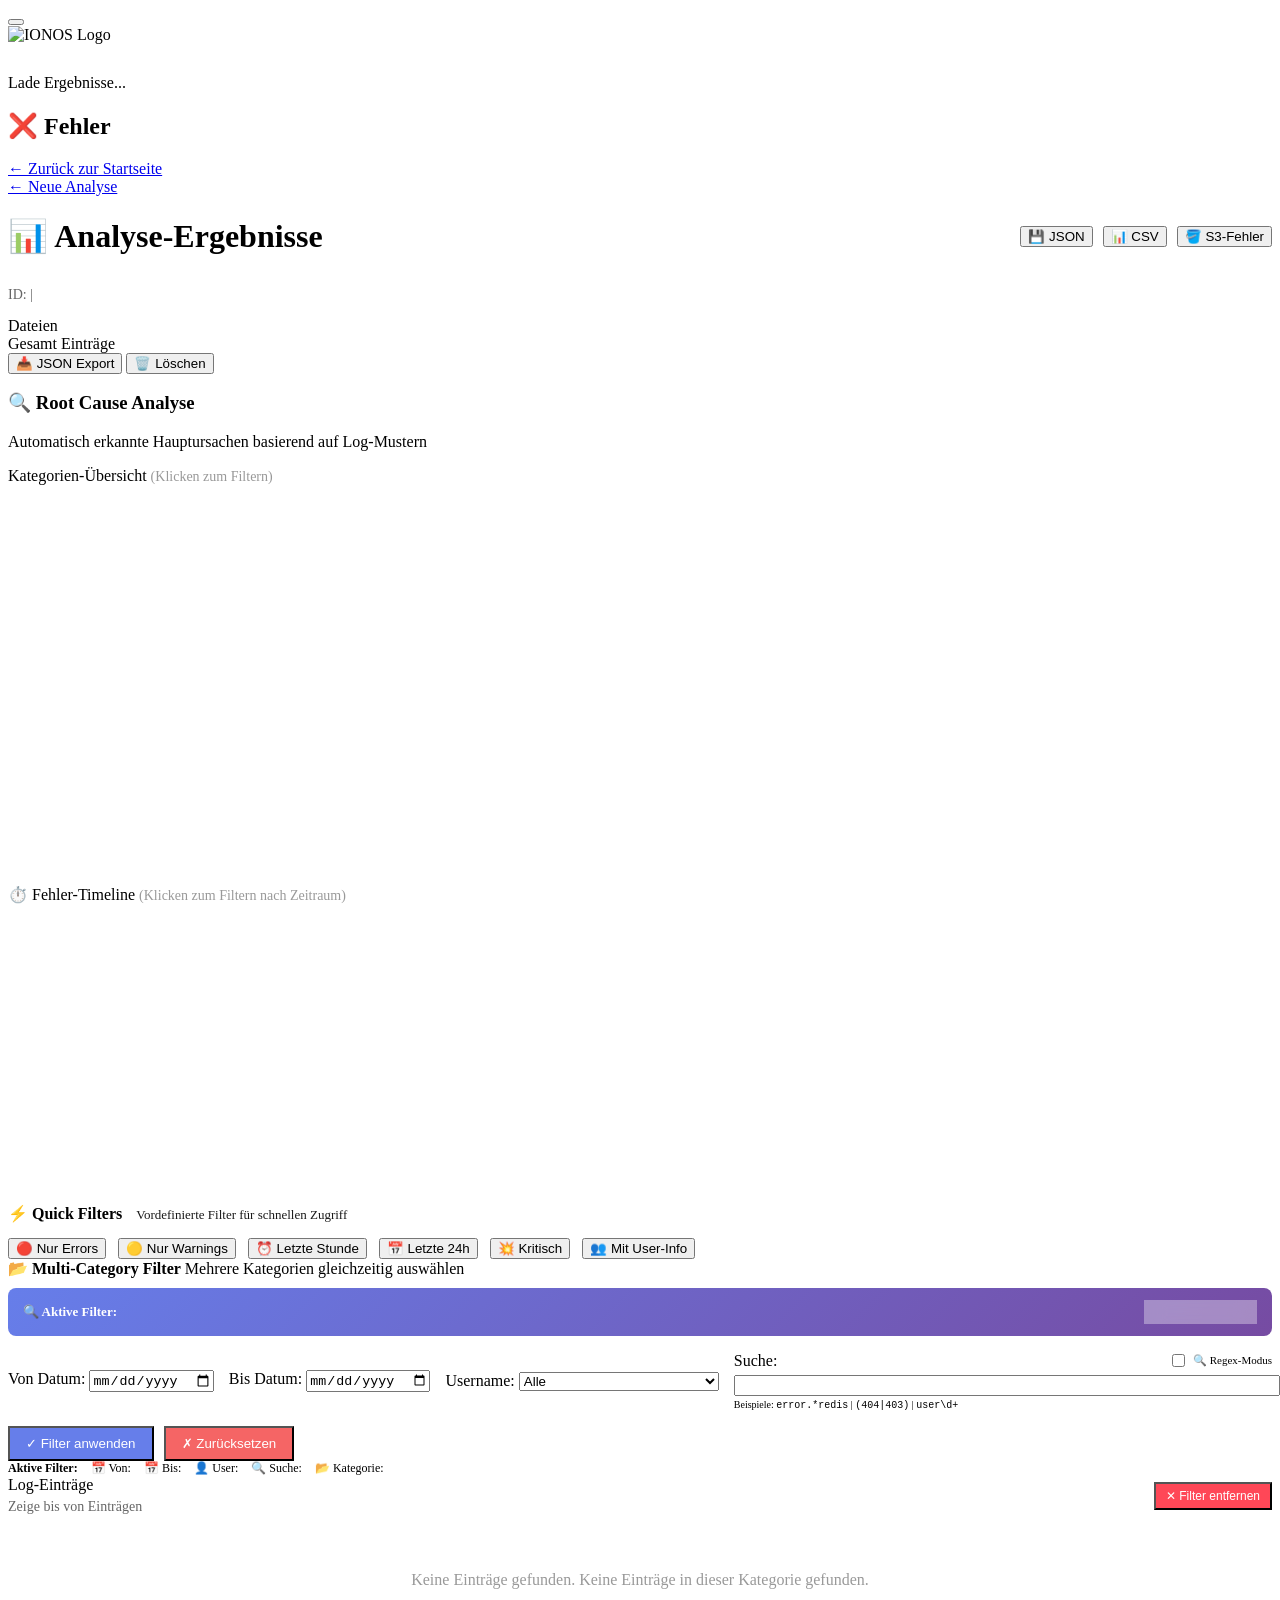
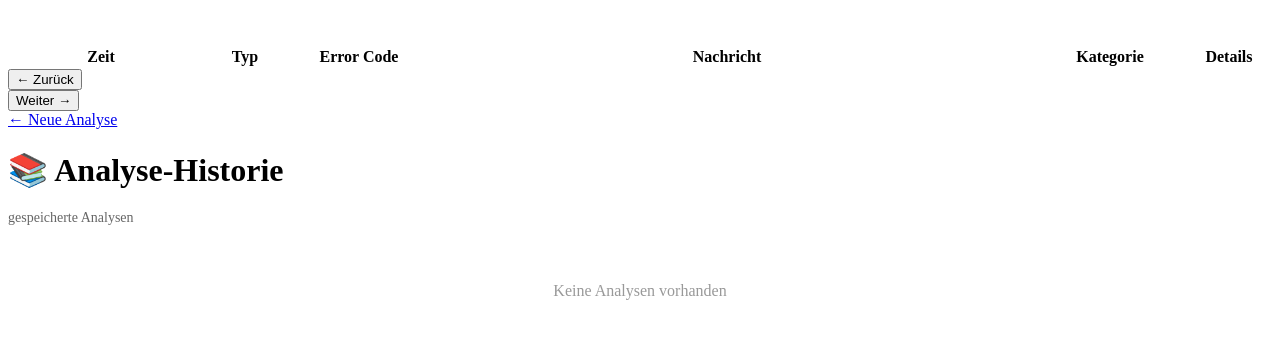
==== commit f2aed350: "Feature: S3 503-Fehler Export - Neue Funktion extract_s3_errors() parst JSON-Logs für S3 objectstore" ====
--- a/backend/static/results.html
+++ b/backend/static/results.html
@@ -55,6 +55,9 @@
                         </button>
                         <button @click="downloadCSV()" class="download-btn" title="Als CSV exportieren">
                             📊 CSV
+                        </button>
+                        <button @click="downloadS3Errors()" class="download-btn" title="S3 503-Fehler exportieren" x-show="hasS3Errors">
+                            🪣 S3-Fehler
                         </button>
                     </div>
                 </div>
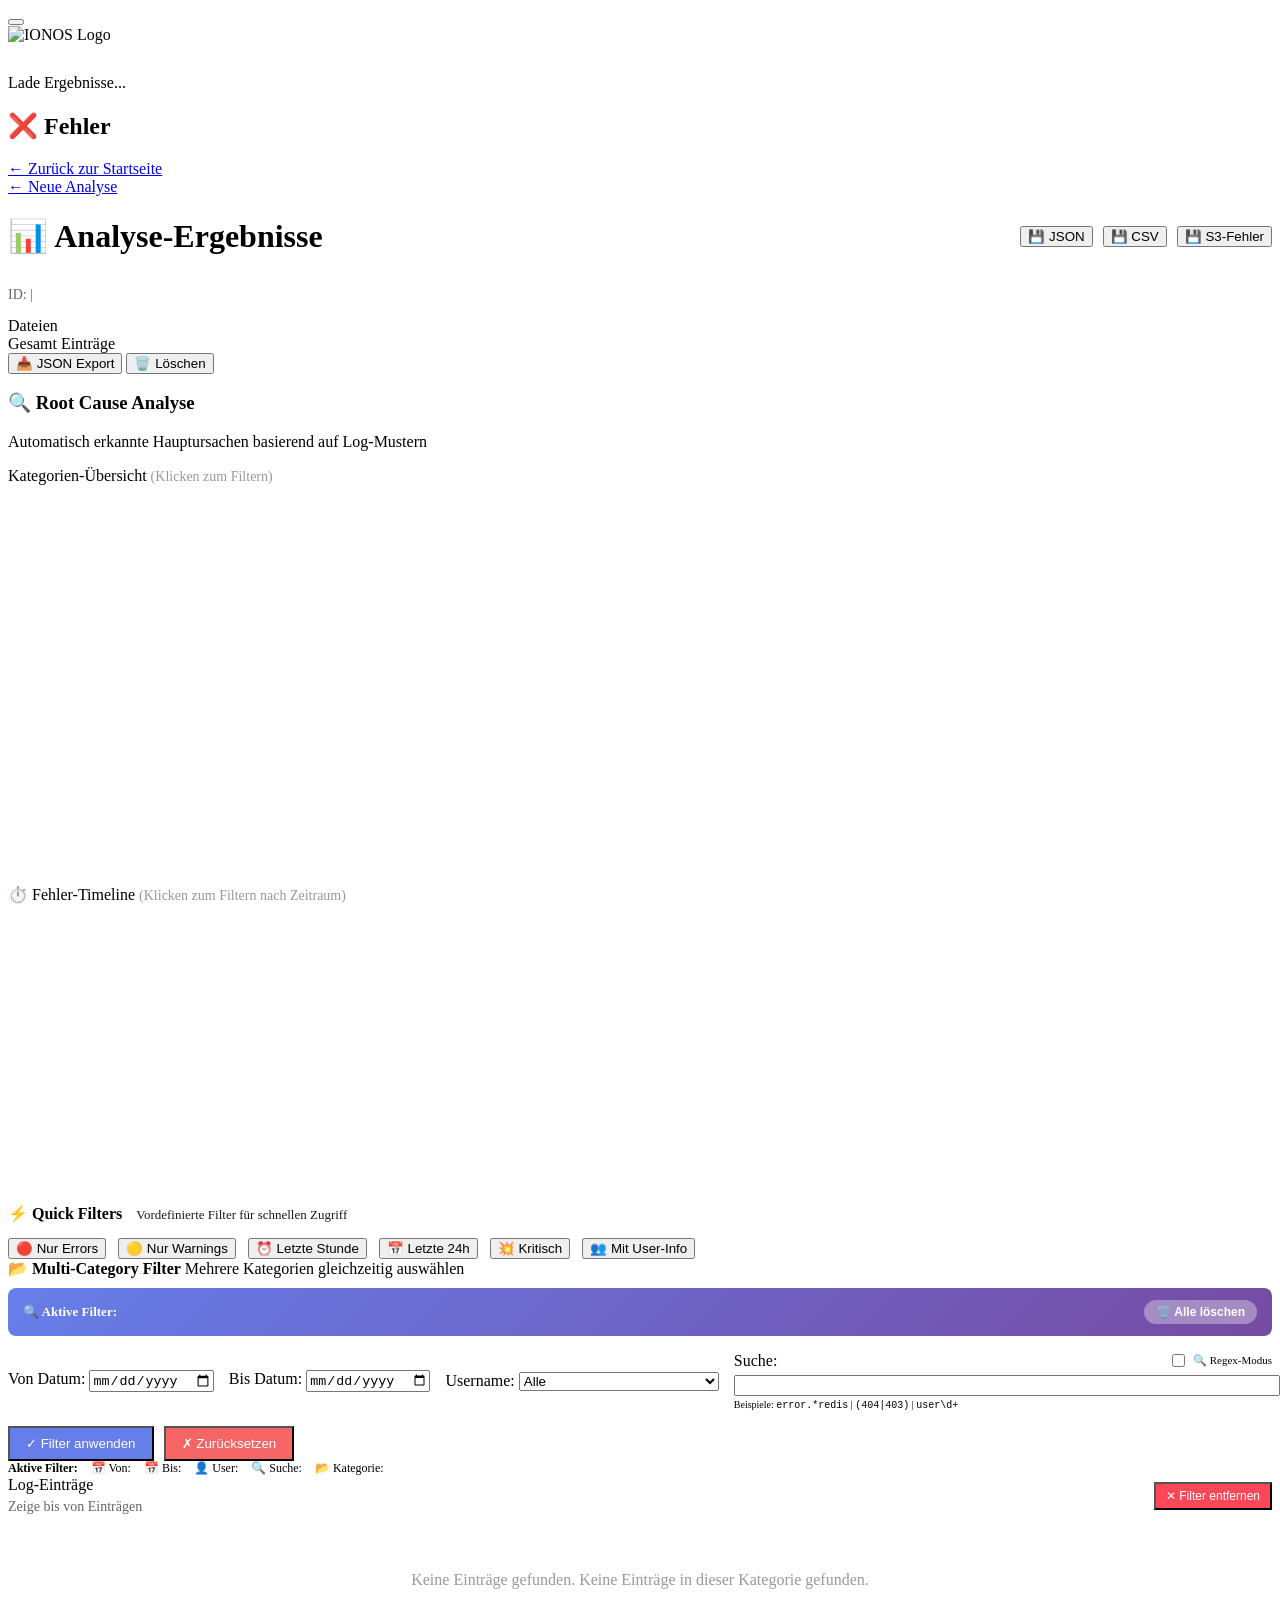
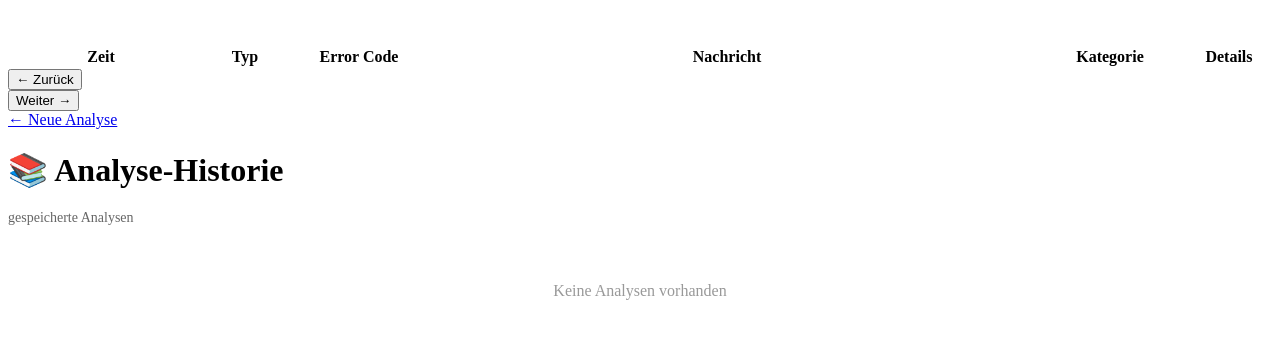
==== commit 04f2cf62: "Update download button icons for consistency" ====
--- a/backend/static/results.html
+++ b/backend/static/results.html
@@ -54,10 +54,10 @@
                             💾 JSON
                         </button>
                         <button @click="downloadCSV()" class="download-btn" title="Als CSV exportieren">
-                            📊 CSV
+                            💾 CSV
                         </button>
                         <button @click="downloadS3Errors()" class="download-btn" title="S3 503-Fehler exportieren" x-show="hasS3Errors">
-                            🪣 S3-Fehler
+                            💾 S3-Fehler
                         </button>
                     </div>
                 </div>
